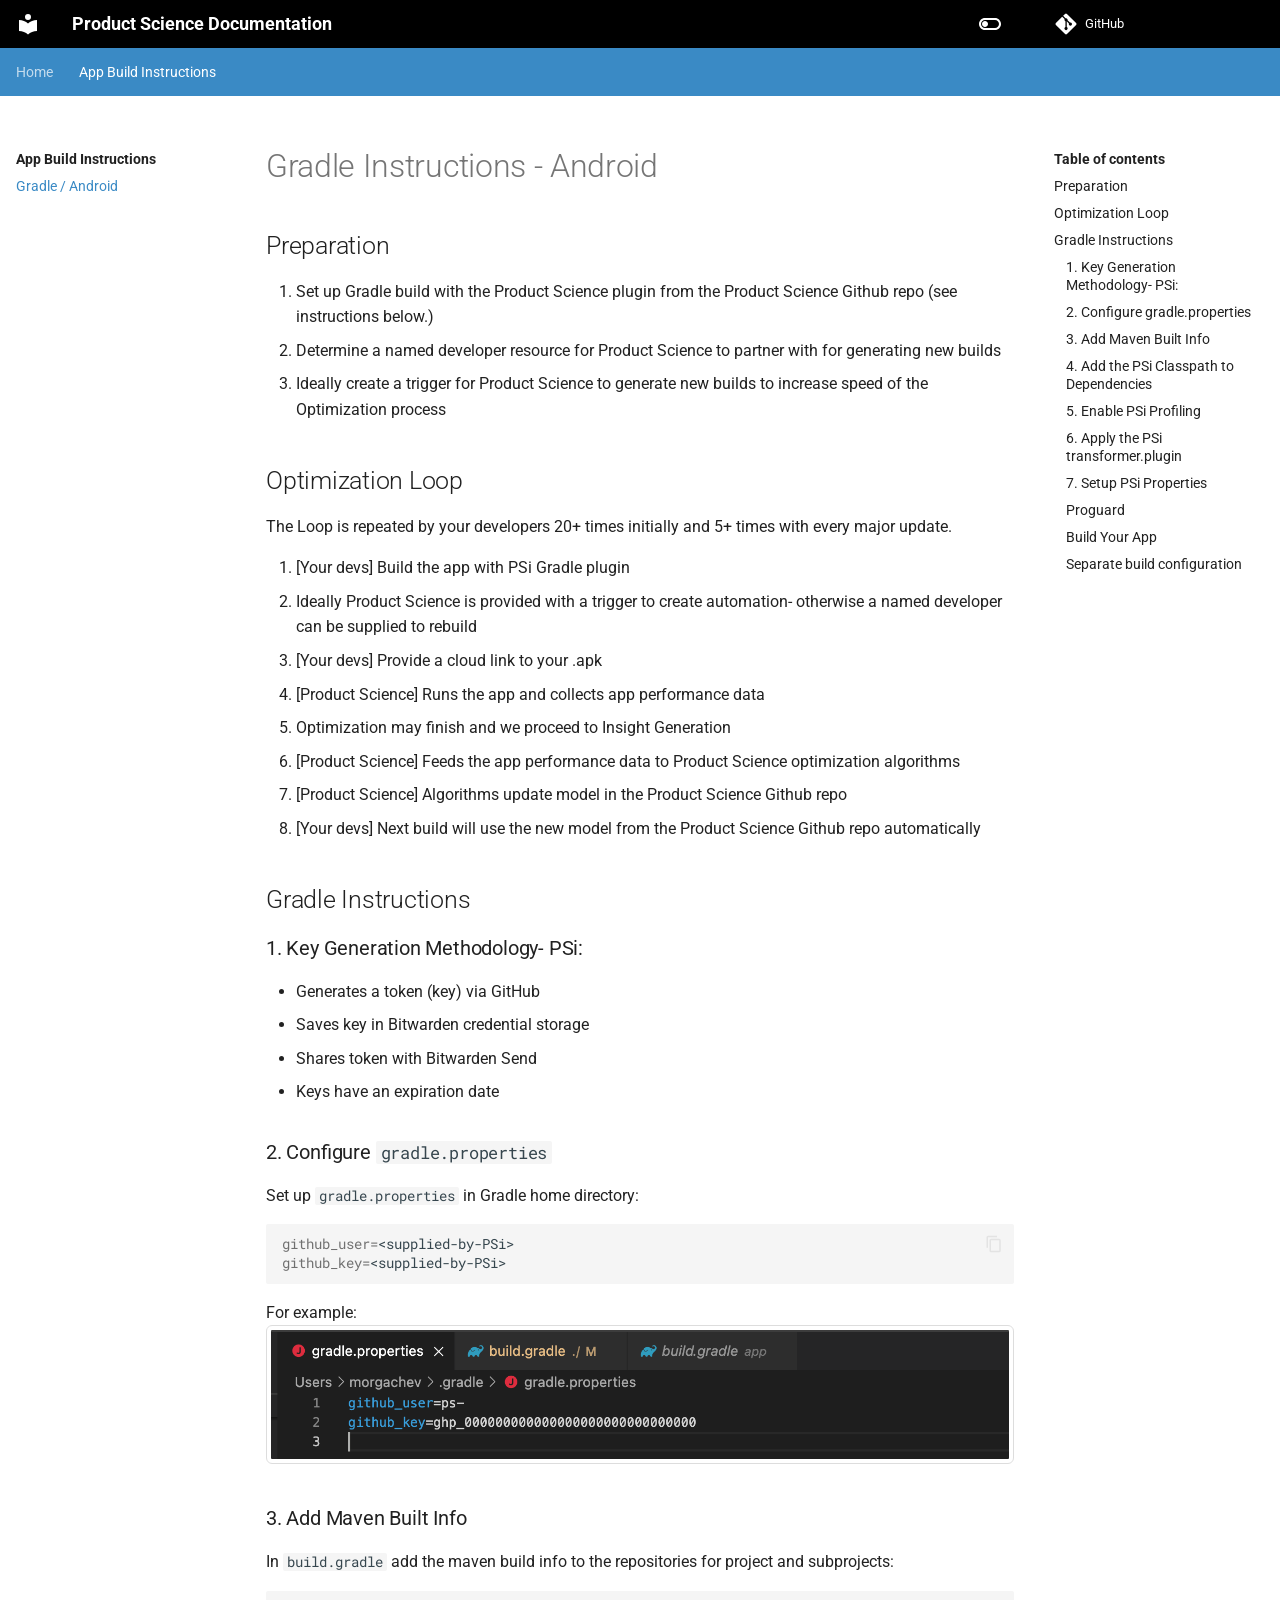
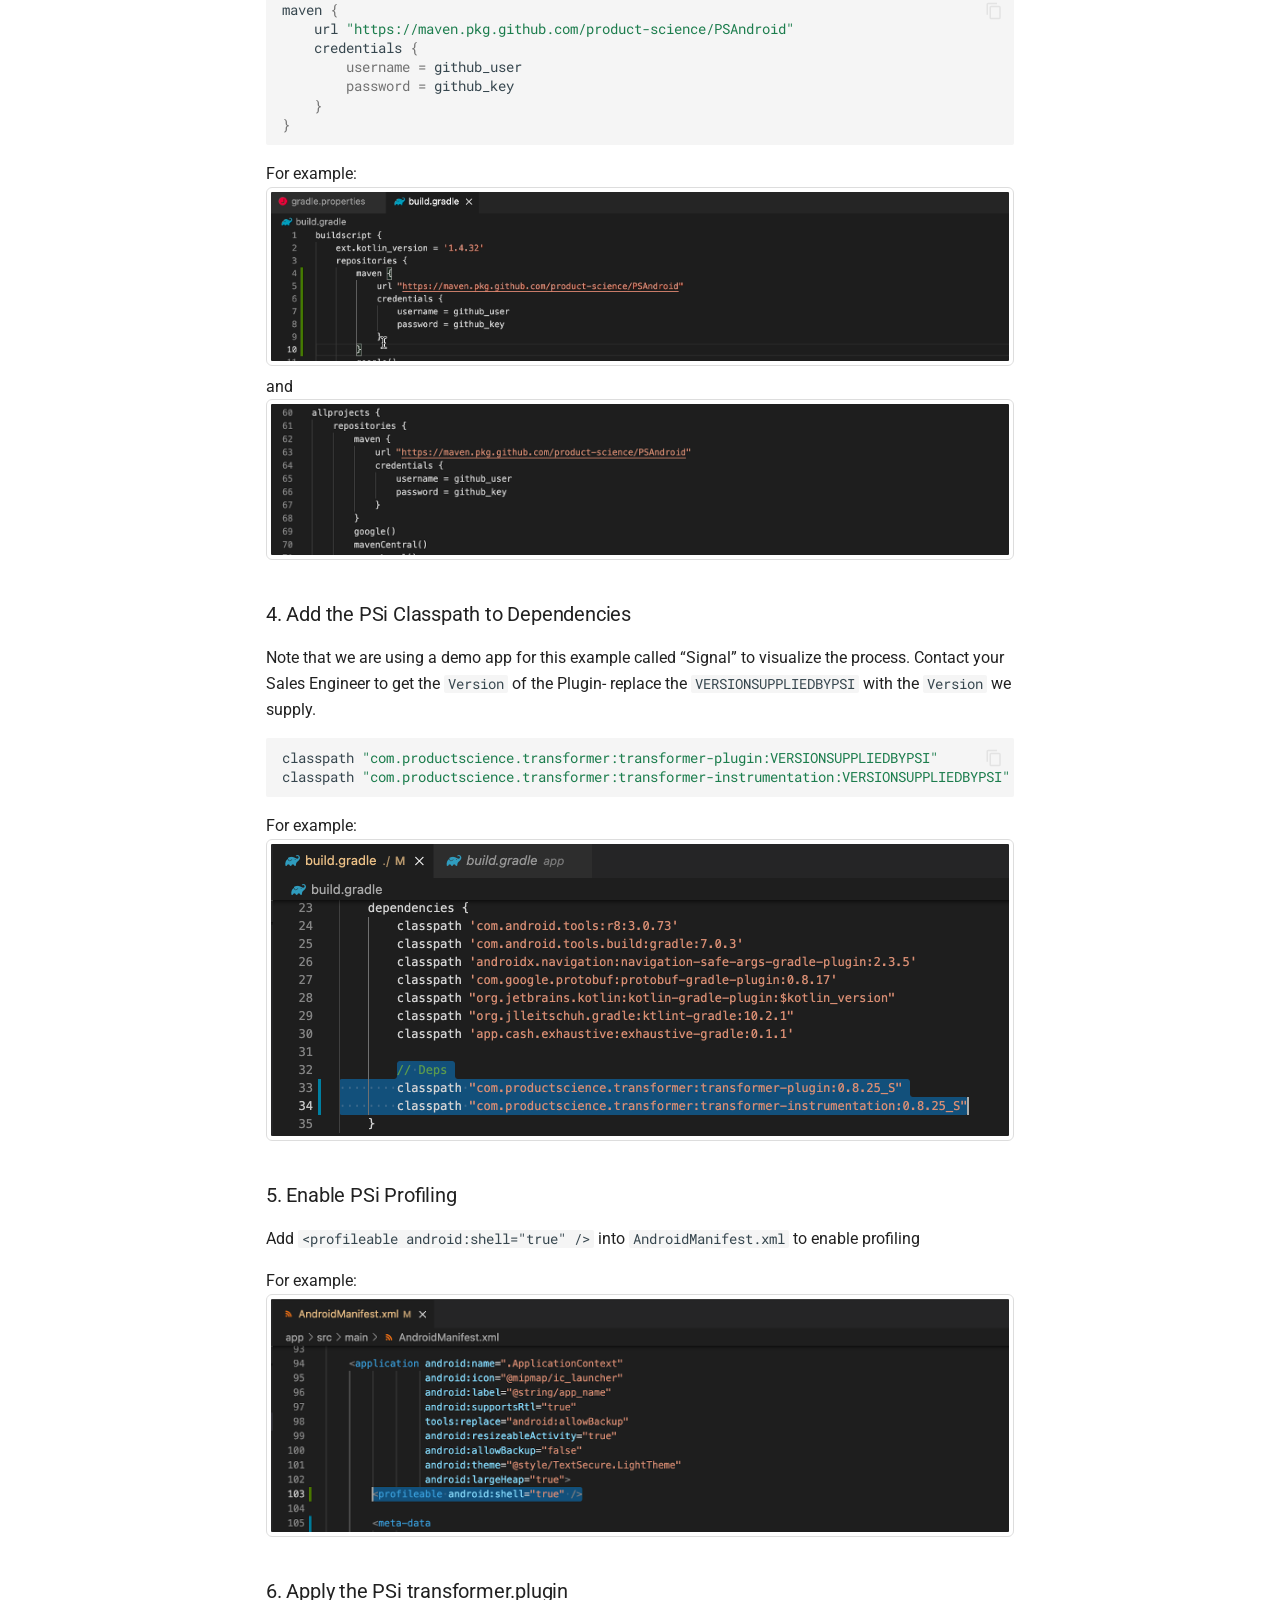
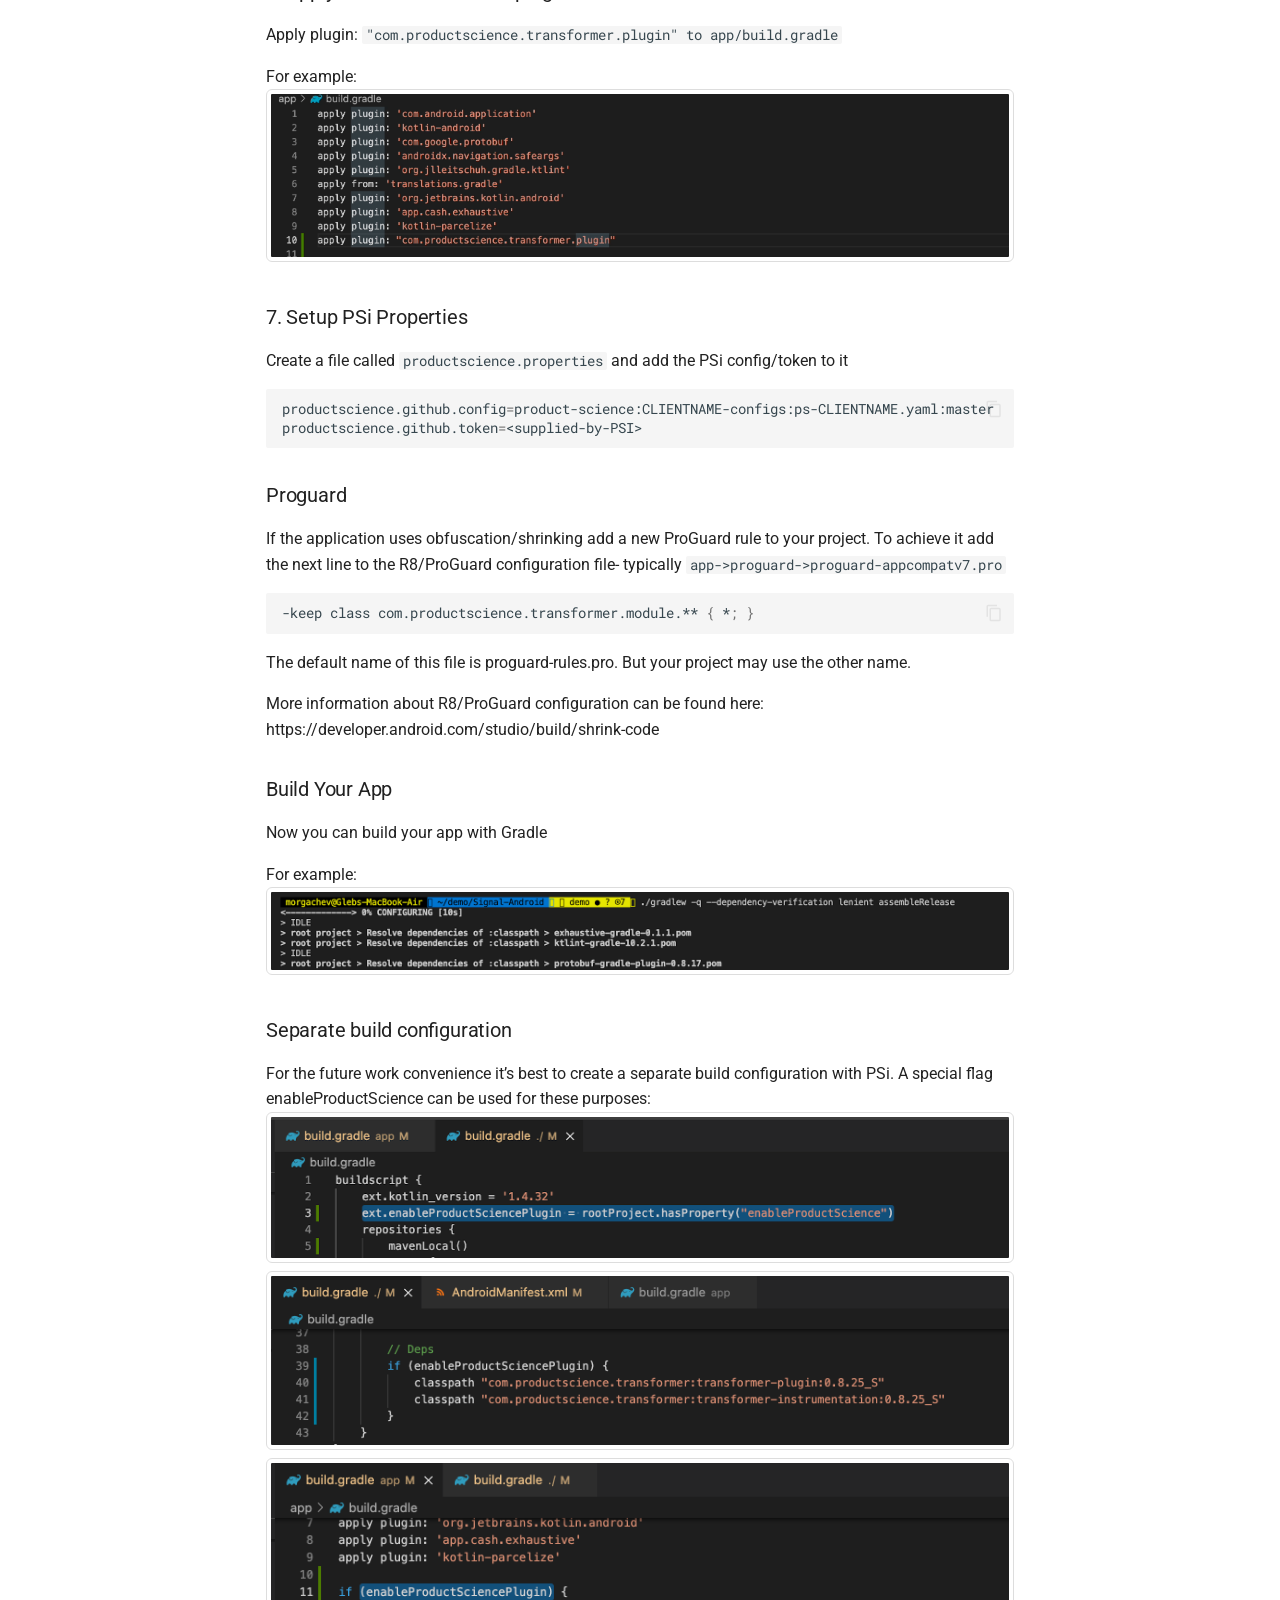
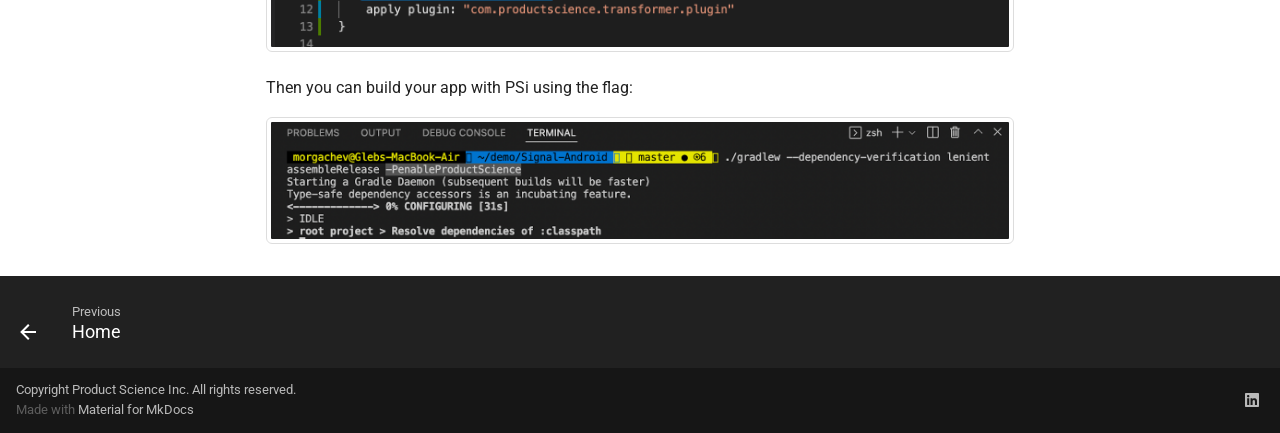
==== gradle-android/index.html @ 6627978b "Deployed 10c8e7a with MkDocs version: 1.3.0" ====
<!doctype html>
<html lang="en" class="no-js">
  <head>
    
      <meta charset="utf-8">
      <meta name="viewport" content="width=device-width,initial-scale=1">
      
        <meta name="description" content="Learn to configure and use Product Science">
      
      
      
        <link rel="canonical" href="https://github.com/product-science/docs/gradle-android/">
      
      <link rel="icon" href="../assets/images/favicon.png">
      <meta name="generator" content="mkdocs-1.3.0, mkdocs-material-8.2.15">
    
    
      
        <title>Gradle / Android - Product Science Documentation</title>
      
    
    
      <link rel="stylesheet" href="../assets/stylesheets/main.c382b1dc.min.css">
      
        
        <link rel="stylesheet" href="../assets/stylesheets/palette.cc9b2e1e.min.css">
        
      
    
    
    
      
        
        
        <link rel="preconnect" href="https://fonts.gstatic.com" crossorigin>
        <link rel="stylesheet" href="https://fonts.googleapis.com/css?family=Roboto:300,300i,400,400i,700,700i%7CRoboto+Mono:400,400i,700,700i&display=fallback">
        <style>:root{--md-text-font:"Roboto";--md-code-font:"Roboto Mono"}</style>
      
    
    
      <link rel="stylesheet" href="../stylesheets/extra.css">
    
    <script>__md_scope=new URL("..",location),__md_get=(e,_=localStorage,t=__md_scope)=>JSON.parse(_.getItem(t.pathname+"."+e)),__md_set=(e,_,t=localStorage,a=__md_scope)=>{try{t.setItem(a.pathname+"."+e,JSON.stringify(_))}catch(e){}}</script>
    
      

    
    
    
    
      
    
    <meta property="og:type" content="website">
    <meta property="og:title" content="Product Science Documentation - Gradle / Android">
    <meta property="og:description" content="Learn to configure and use Product Science">
    <meta property="og:url" content="https://github.com/product-science/docs/gradle-android/">
    <meta property="og:image" content="">
    <meta property="og:image:type" content="image/png">
    <meta property="og:image:width" content="1080">
    <meta property="og:image:height" content="568">
  
  </head>
  
  
    
    
      
    
    
    
    
    <body dir="ltr" data-md-color-scheme="default" data-md-color-primary="" data-md-color-accent="">
  
    
    
      <script>var palette=__md_get("__palette");if(palette&&"object"==typeof palette.color)for(var key of Object.keys(palette.color))document.body.setAttribute("data-md-color-"+key,palette.color[key])</script>
    
    <input class="md-toggle" data-md-toggle="drawer" type="checkbox" id="__drawer" autocomplete="off">
    <input class="md-toggle" data-md-toggle="search" type="checkbox" id="__search" autocomplete="off">
    <label class="md-overlay" for="__drawer"></label>
    <div data-md-component="skip">
      
        
        <a href="#gradle-instructions-android" class="md-skip">
          Skip to content
        </a>
      
    </div>
    <div data-md-component="announce">
      
    </div>
    
    
      

<header class="md-header" data-md-component="header">
  <nav class="md-header__inner md-grid" aria-label="Header">
    <a href=".." title="Product Science Documentation" class="md-header__button md-logo" aria-label="Product Science Documentation" data-md-component="logo">
      
  
  <svg xmlns="http://www.w3.org/2000/svg" viewBox="0 0 24 24"><path d="M12 8a3 3 0 0 0 3-3 3 3 0 0 0-3-3 3 3 0 0 0-3 3 3 3 0 0 0 3 3m0 3.54C9.64 9.35 6.5 8 3 8v11c3.5 0 6.64 1.35 9 3.54 2.36-2.19 5.5-3.54 9-3.54V8c-3.5 0-6.64 1.35-9 3.54Z"/></svg>

    </a>
    <label class="md-header__button md-icon" for="__drawer">
      <svg xmlns="http://www.w3.org/2000/svg" viewBox="0 0 24 24"><path d="M3 6h18v2H3V6m0 5h18v2H3v-2m0 5h18v2H3v-2Z"/></svg>
    </label>
    <div class="md-header__title" data-md-component="header-title">
      <div class="md-header__ellipsis">
        <div class="md-header__topic">
          <span class="md-ellipsis">
            Product Science Documentation
          </span>
        </div>
        <div class="md-header__topic" data-md-component="header-topic">
          <span class="md-ellipsis">
            
              Gradle / Android
            
          </span>
        </div>
      </div>
    </div>
    
      <form class="md-header__option" data-md-component="palette">
        
          
          
          <input class="md-option" data-md-color-media="(prefers-color-scheme: light)" data-md-color-scheme="default" data-md-color-primary="" data-md-color-accent=""  aria-label="Switch to dark mode"  type="radio" name="__palette" id="__palette_1">
          
            <label class="md-header__button md-icon" title="Switch to dark mode" for="__palette_2" hidden>
              <svg xmlns="http://www.w3.org/2000/svg" viewBox="0 0 24 24"><path d="M17 6H7c-3.31 0-6 2.69-6 6s2.69 6 6 6h10c3.31 0 6-2.69 6-6s-2.69-6-6-6zm0 10H7c-2.21 0-4-1.79-4-4s1.79-4 4-4h10c2.21 0 4 1.79 4 4s-1.79 4-4 4zM7 9c-1.66 0-3 1.34-3 3s1.34 3 3 3 3-1.34 3-3-1.34-3-3-3z"/></svg>
            </label>
          
        
          
          
          <input class="md-option" data-md-color-media="(prefers-color-scheme: dark)" data-md-color-scheme="slate" data-md-color-primary="" data-md-color-accent=""  aria-label="Switch to light mode"  type="radio" name="__palette" id="__palette_2">
          
            <label class="md-header__button md-icon" title="Switch to light mode" for="__palette_1" hidden>
              <svg xmlns="http://www.w3.org/2000/svg" viewBox="0 0 24 24"><path d="M17 7H7a5 5 0 0 0-5 5 5 5 0 0 0 5 5h10a5 5 0 0 0 5-5 5 5 0 0 0-5-5m0 8a3 3 0 0 1-3-3 3 3 0 0 1 3-3 3 3 0 0 1 3 3 3 3 0 0 1-3 3Z"/></svg>
            </label>
          
        
      </form>
    
    
    
    
      <div class="md-header__source">
        <a href="https://github.com/product-science/docs" title="Go to repository" class="md-source" data-md-component="source">
  <div class="md-source__icon md-icon">
    
    <svg xmlns="http://www.w3.org/2000/svg" viewBox="0 0 448 512"><!--! Font Awesome Free 6.1.1 by @fontawesome - https://fontawesome.com License - https://fontawesome.com/license/free (Icons: CC BY 4.0, Fonts: SIL OFL 1.1, Code: MIT License) Copyright 2022 Fonticons, Inc.--><path d="M439.55 236.05 244 40.45a28.87 28.87 0 0 0-40.81 0l-40.66 40.63 51.52 51.52c27.06-9.14 52.68 16.77 43.39 43.68l49.66 49.66c34.23-11.8 61.18 31 35.47 56.69-26.49 26.49-70.21-2.87-56-37.34L240.22 199v121.85c25.3 12.54 22.26 41.85 9.08 55a34.34 34.34 0 0 1-48.55 0c-17.57-17.6-11.07-46.91 11.25-56v-123c-20.8-8.51-24.6-30.74-18.64-45L142.57 101 8.45 235.14a28.86 28.86 0 0 0 0 40.81l195.61 195.6a28.86 28.86 0 0 0 40.8 0l194.69-194.69a28.86 28.86 0 0 0 0-40.81z"/></svg>
  </div>
  <div class="md-source__repository">
    GitHub
  </div>
</a>
      </div>
    
  </nav>
  
</header>
    
    <div class="md-container" data-md-component="container">
      
      
        
          
            
<nav class="md-tabs" aria-label="Tabs" data-md-component="tabs">
  <div class="md-tabs__inner md-grid">
    <ul class="md-tabs__list">
      
        
  
  


  <li class="md-tabs__item">
    <a href=".." class="md-tabs__link">
      Home
    </a>
  </li>

      
        
  
  
    
  


  
  
  
    <li class="md-tabs__item">
      <a href="./" class="md-tabs__link md-tabs__link--active">
        App Build Instructions
      </a>
    </li>
  

      
    </ul>
  </div>
</nav>
          
        
      
      <main class="md-main" data-md-component="main">
        <div class="md-main__inner md-grid">
          
            
              
              <div class="md-sidebar md-sidebar--primary" data-md-component="sidebar" data-md-type="navigation" >
                <div class="md-sidebar__scrollwrap">
                  <div class="md-sidebar__inner">
                    

  


<nav class="md-nav md-nav--primary md-nav--lifted" aria-label="Navigation" data-md-level="0">
  <label class="md-nav__title" for="__drawer">
    <a href=".." title="Product Science Documentation" class="md-nav__button md-logo" aria-label="Product Science Documentation" data-md-component="logo">
      
  
  <svg xmlns="http://www.w3.org/2000/svg" viewBox="0 0 24 24"><path d="M12 8a3 3 0 0 0 3-3 3 3 0 0 0-3-3 3 3 0 0 0-3 3 3 3 0 0 0 3 3m0 3.54C9.64 9.35 6.5 8 3 8v11c3.5 0 6.64 1.35 9 3.54 2.36-2.19 5.5-3.54 9-3.54V8c-3.5 0-6.64 1.35-9 3.54Z"/></svg>

    </a>
    Product Science Documentation
  </label>
  
    <div class="md-nav__source">
      <a href="https://github.com/product-science/docs" title="Go to repository" class="md-source" data-md-component="source">
  <div class="md-source__icon md-icon">
    
    <svg xmlns="http://www.w3.org/2000/svg" viewBox="0 0 448 512"><!--! Font Awesome Free 6.1.1 by @fontawesome - https://fontawesome.com License - https://fontawesome.com/license/free (Icons: CC BY 4.0, Fonts: SIL OFL 1.1, Code: MIT License) Copyright 2022 Fonticons, Inc.--><path d="M439.55 236.05 244 40.45a28.87 28.87 0 0 0-40.81 0l-40.66 40.63 51.52 51.52c27.06-9.14 52.68 16.77 43.39 43.68l49.66 49.66c34.23-11.8 61.18 31 35.47 56.69-26.49 26.49-70.21-2.87-56-37.34L240.22 199v121.85c25.3 12.54 22.26 41.85 9.08 55a34.34 34.34 0 0 1-48.55 0c-17.57-17.6-11.07-46.91 11.25-56v-123c-20.8-8.51-24.6-30.74-18.64-45L142.57 101 8.45 235.14a28.86 28.86 0 0 0 0 40.81l195.61 195.6a28.86 28.86 0 0 0 40.8 0l194.69-194.69a28.86 28.86 0 0 0 0-40.81z"/></svg>
  </div>
  <div class="md-source__repository">
    GitHub
  </div>
</a>
    </div>
  
  <ul class="md-nav__list" data-md-scrollfix>
    
      
      
      

  
  
  
    <li class="md-nav__item">
      <a href=".." class="md-nav__link">
        Home
      </a>
    </li>
  

    
      
      
      

  
  
    
  
  
    
    <li class="md-nav__item md-nav__item--active md-nav__item--nested">
      
      
        <input class="md-nav__toggle md-toggle" data-md-toggle="__nav_2" type="checkbox" id="__nav_2" checked>
      
      
      
      
        <label class="md-nav__link" for="__nav_2">
          App Build Instructions
          <span class="md-nav__icon md-icon"></span>
        </label>
      
      <nav class="md-nav" aria-label="App Build Instructions" data-md-level="1">
        <label class="md-nav__title" for="__nav_2">
          <span class="md-nav__icon md-icon"></span>
          App Build Instructions
        </label>
        <ul class="md-nav__list" data-md-scrollfix>
          
            
              
  
  
    
  
  
    <li class="md-nav__item md-nav__item--active">
      
      <input class="md-nav__toggle md-toggle" data-md-toggle="toc" type="checkbox" id="__toc">
      
      
        
      
      
        <label class="md-nav__link md-nav__link--active" for="__toc">
          Gradle / Android
          <span class="md-nav__icon md-icon"></span>
        </label>
      
      <a href="./" class="md-nav__link md-nav__link--active">
        Gradle / Android
      </a>
      
        

<nav class="md-nav md-nav--secondary" aria-label="Table of contents">
  
  
  
    
  
  
    <label class="md-nav__title" for="__toc">
      <span class="md-nav__icon md-icon"></span>
      Table of contents
    </label>
    <ul class="md-nav__list" data-md-component="toc" data-md-scrollfix>
      
        <li class="md-nav__item">
  <a href="#preparation" class="md-nav__link">
    Preparation
  </a>
  
</li>
      
        <li class="md-nav__item">
  <a href="#optimization-loop" class="md-nav__link">
    Optimization Loop
  </a>
  
</li>
      
        <li class="md-nav__item">
  <a href="#gradle-instructions" class="md-nav__link">
    Gradle Instructions
  </a>
  
    <nav class="md-nav" aria-label="Gradle Instructions">
      <ul class="md-nav__list">
        
          <li class="md-nav__item">
  <a href="#1-key-generation-methodology-psi" class="md-nav__link">
    1. Key Generation Methodology- PSi:
  </a>
  
</li>
        
          <li class="md-nav__item">
  <a href="#2-configure-gradleproperties" class="md-nav__link">
    2. Configure gradle.properties
  </a>
  
</li>
        
          <li class="md-nav__item">
  <a href="#3-add-maven-built-info" class="md-nav__link">
    3. Add Maven Built Info
  </a>
  
</li>
        
          <li class="md-nav__item">
  <a href="#4-add-the-psi-classpath-to-dependencies" class="md-nav__link">
    4. Add the PSi Classpath to Dependencies
  </a>
  
</li>
        
          <li class="md-nav__item">
  <a href="#5-enable-psi-profiling" class="md-nav__link">
    5. Enable PSi Profiling
  </a>
  
</li>
        
          <li class="md-nav__item">
  <a href="#6-apply-the-psi-transformerplugin" class="md-nav__link">
    6. Apply the PSi transformer.plugin
  </a>
  
</li>
        
          <li class="md-nav__item">
  <a href="#7-setup-psi-properties" class="md-nav__link">
    7. Setup PSi Properties
  </a>
  
</li>
        
          <li class="md-nav__item">
  <a href="#proguard" class="md-nav__link">
    Proguard
  </a>
  
</li>
        
          <li class="md-nav__item">
  <a href="#build-your-app" class="md-nav__link">
    Build Your App
  </a>
  
</li>
        
          <li class="md-nav__item">
  <a href="#separate-build-configuration" class="md-nav__link">
    Separate build configuration
  </a>
  
</li>
        
      </ul>
    </nav>
  
</li>
      
    </ul>
  
</nav>
      
    </li>
  

            
          
        </ul>
      </nav>
    </li>
  

    
  </ul>
</nav>
                  </div>
                </div>
              </div>
            
            
              
              <div class="md-sidebar md-sidebar--secondary" data-md-component="sidebar" data-md-type="toc" >
                <div class="md-sidebar__scrollwrap">
                  <div class="md-sidebar__inner">
                    

<nav class="md-nav md-nav--secondary" aria-label="Table of contents">
  
  
  
    
  
  
    <label class="md-nav__title" for="__toc">
      <span class="md-nav__icon md-icon"></span>
      Table of contents
    </label>
    <ul class="md-nav__list" data-md-component="toc" data-md-scrollfix>
      
        <li class="md-nav__item">
  <a href="#preparation" class="md-nav__link">
    Preparation
  </a>
  
</li>
      
        <li class="md-nav__item">
  <a href="#optimization-loop" class="md-nav__link">
    Optimization Loop
  </a>
  
</li>
      
        <li class="md-nav__item">
  <a href="#gradle-instructions" class="md-nav__link">
    Gradle Instructions
  </a>
  
    <nav class="md-nav" aria-label="Gradle Instructions">
      <ul class="md-nav__list">
        
          <li class="md-nav__item">
  <a href="#1-key-generation-methodology-psi" class="md-nav__link">
    1. Key Generation Methodology- PSi:
  </a>
  
</li>
        
          <li class="md-nav__item">
  <a href="#2-configure-gradleproperties" class="md-nav__link">
    2. Configure gradle.properties
  </a>
  
</li>
        
          <li class="md-nav__item">
  <a href="#3-add-maven-built-info" class="md-nav__link">
    3. Add Maven Built Info
  </a>
  
</li>
        
          <li class="md-nav__item">
  <a href="#4-add-the-psi-classpath-to-dependencies" class="md-nav__link">
    4. Add the PSi Classpath to Dependencies
  </a>
  
</li>
        
          <li class="md-nav__item">
  <a href="#5-enable-psi-profiling" class="md-nav__link">
    5. Enable PSi Profiling
  </a>
  
</li>
        
          <li class="md-nav__item">
  <a href="#6-apply-the-psi-transformerplugin" class="md-nav__link">
    6. Apply the PSi transformer.plugin
  </a>
  
</li>
        
          <li class="md-nav__item">
  <a href="#7-setup-psi-properties" class="md-nav__link">
    7. Setup PSi Properties
  </a>
  
</li>
        
          <li class="md-nav__item">
  <a href="#proguard" class="md-nav__link">
    Proguard
  </a>
  
</li>
        
          <li class="md-nav__item">
  <a href="#build-your-app" class="md-nav__link">
    Build Your App
  </a>
  
</li>
        
          <li class="md-nav__item">
  <a href="#separate-build-configuration" class="md-nav__link">
    Separate build configuration
  </a>
  
</li>
        
      </ul>
    </nav>
  
</li>
      
    </ul>
  
</nav>
                  </div>
                </div>
              </div>
            
          
          <div class="md-content" data-md-component="content">
            <article class="md-content__inner md-typeset">
              
                


<h1 id="gradle-instructions-android">Gradle Instructions - Android</h1>
<h2 id="preparation">Preparation</h2>
<ol>
<li>Set up Gradle build with the Product Science plugin from the Product Science Github repo (see instructions below.)</li>
<li>Determine a named developer resource for Product Science to partner with for generating new builds</li>
<li>Ideally create a trigger for Product Science to generate new builds to increase speed of the Optimization process</li>
</ol>
<h2 id="optimization-loop">Optimization Loop</h2>
<p>The Loop is repeated by your developers 20+ times initially and 5+ times with every major update.</p>
<ol>
<li>[Your devs]  Build the app with PSi Gradle plugin</li>
<li>Ideally Product Science is provided with a trigger to create automation- otherwise a named developer can be supplied to rebuild</li>
<li>[Your devs]  Provide a cloud link to your .apk</li>
<li>[Product Science] Runs the app and collects app performance data</li>
<li>Optimization may finish and we proceed to Insight Generation</li>
<li>[Product Science] Feeds the app performance data to Product Science optimization algorithms</li>
<li>[Product Science] Algorithms update model in the Product Science Github repo</li>
<li>[Your devs] Next build will use the new model from the Product Science Github repo automatically</li>
</ol>
<h2 id="gradle-instructions">Gradle Instructions</h2>
<h3 id="1-key-generation-methodology-psi">1. Key Generation Methodology- PSi:</h3>
<ul>
<li>Generates a token (key) via GitHub</li>
<li>Saves key in Bitwarden credential storage</li>
<li>Shares token with Bitwarden Send </li>
<li>Keys have an expiration date</li>
</ul>
<h3 id="2-configure-gradleproperties">2. Configure <code>gradle.properties</code></h3>
<p>Set up <code>gradle.properties</code> in Gradle home directory:<br />
<div class="highlight"><pre><span></span><code><span class="nv">github_user</span><span class="o">=</span>&lt;supplied-by-PSi&gt;
<span class="nv">github_key</span><span class="o">=</span>&lt;supplied-by-PSi&gt;
</code></pre></div></p>
<p>For example:<br />
<img alt="creds" src="../images/creds.png" />  </p>
<h3 id="3-add-maven-built-info">3. Add Maven Built Info</h3>
<p>In <code>build.gradle</code> add the maven build info to the repositories for project and subprojects:  </p>
<div class="highlight"><pre><span></span><code>maven <span class="o">{</span>
    url <span class="s2">&quot;https://maven.pkg.github.com/product-science/PSAndroid&quot;</span>
    credentials <span class="o">{</span>
        <span class="nv">username</span> <span class="o">=</span> github_user
        <span class="nv">password</span> <span class="o">=</span> github_key
    <span class="o">}</span>
<span class="o">}</span>
</code></pre></div>
<p>For example:<br />
<img alt="maven" src="../images/maven1.png" /><br />
and <br />
<img alt="maven" src="../images/maven2.png" />  </p>
<h3 id="4-add-the-psi-classpath-to-dependencies">4. Add the PSi Classpath to Dependencies</h3>
<p>Note that we are using a demo app for this example called “Signal” to visualize the process.
Contact your Sales Engineer to get the <code>Version</code> of the Plugin- replace the <code>VERSIONSUPPLIEDBYPSI</code> with the <code>Version</code> we supply.  </p>
<div class="highlight"><pre><span></span><code>classpath <span class="s2">&quot;com.productscience.transformer:transformer-plugin:VERSIONSUPPLIEDBYPSI&quot;</span>
classpath <span class="s2">&quot;com.productscience.transformer:transformer-instrumentation:VERSIONSUPPLIEDBYPSI&quot;</span>
</code></pre></div>
<p>For example:<br />
<img alt="classpath" src="../images/classpath.png" />  </p>
<h3 id="5-enable-psi-profiling">5. Enable PSi Profiling</h3>
<p>Add <code>&lt;profileable android:shell="true" /&gt;</code> into <code>AndroidManifest.xml</code> to enable profiling</p>
<p>For example:<br />
<img alt="manifest" src="../images/manifest.png" />  </p>
<h3 id="6-apply-the-psi-transformerplugin">6. Apply the PSi transformer.plugin</h3>
<p>Apply plugin: <code>"com.productscience.transformer.plugin" to app/build.gradle</code></p>
<p>For example:<br />
<img alt="transformer" src="../images/transformer.png" />  </p>
<h3 id="7-setup-psi-properties">7. Setup PSi Properties</h3>
<p>Create a file called <code>productscience.properties</code> and add the PSi config/token to it</p>
<div class="highlight"><pre><span></span><code>productscience.github.config<span class="o">=</span>product-science:CLIENTNAME-configs:ps-CLIENTNAME.yaml:master
productscience.github.token<span class="o">=</span>&lt;supplied-by-PSI&gt;
</code></pre></div>
<h3 id="proguard">Proguard</h3>
<p>If the application uses obfuscation/shrinking add a new ProGuard rule to your project.
To achieve it add the next line to the R8/ProGuard configuration file- typically <code>app-&gt;proguard-&gt;proguard-appcompatv7.pro</code>  </p>
<div class="highlight"><pre><span></span><code>-keep class com.productscience.transformer.module.** <span class="o">{</span> *<span class="p">;</span> <span class="o">}</span>
</code></pre></div>
<p>The default name of this file is proguard-rules.pro. But your project may use the other name.</p>
<p>More information about R8/ProGuard configuration can be found here:
https://developer.android.com/studio/build/shrink-code</p>
<h3 id="build-your-app">Build Your App</h3>
<p>Now you can build your app with Gradle</p>
<p>For example:<br />
<img alt="build" src="../images/build.png" />  </p>
<h3 id="separate-build-configuration">Separate build configuration</h3>
<p>For the future work convenience it’s best to create a separate build configuration with PSi.
A special flag enableProductScience can be used for these purposes:
<img alt="separate" src="../images/separate1.png" /> <br />
<img alt="separate" src="../images/separate2.png" /><br />
<img alt="separate" src="../images/separate3.png" />  </p>
<p>Then you can build your app with PSi using the flag:  </p>
<p><img alt="build" src="../images/build2.png" /></p>

              
            </article>
          </div>
        </div>
        
          <a href="#" class="md-top md-icon" data-md-component="top" data-md-state="hidden">
            <svg xmlns="http://www.w3.org/2000/svg" viewBox="0 0 24 24"><path d="M13 20h-2V8l-5.5 5.5-1.42-1.42L12 4.16l7.92 7.92-1.42 1.42L13 8v12Z"/></svg>
            Back to top
          </a>
        
      </main>
      
        <footer class="md-footer">
  
    <nav class="md-footer__inner md-grid" aria-label="Footer">
      
        
        <a href=".." class="md-footer__link md-footer__link--prev" aria-label="Previous: Home" rel="prev">
          <div class="md-footer__button md-icon">
            <svg xmlns="http://www.w3.org/2000/svg" viewBox="0 0 24 24"><path d="M20 11v2H8l5.5 5.5-1.42 1.42L4.16 12l7.92-7.92L13.5 5.5 8 11h12Z"/></svg>
          </div>
          <div class="md-footer__title">
            <div class="md-ellipsis">
              <span class="md-footer__direction">
                Previous
              </span>
              Home
            </div>
          </div>
        </a>
      
      
    </nav>
  
  <div class="md-footer-meta md-typeset">
    <div class="md-footer-meta__inner md-grid">
      <div class="md-copyright">
  
    <div class="md-copyright__highlight">
      Copyright Product Science Inc. All rights reserved.
    </div>
  
  
    Made with
    <a href="https://squidfunk.github.io/mkdocs-material/" target="_blank" rel="noopener">
      Material for MkDocs
    </a>
  
</div>
      
        <div class="md-social">
  
    
    
      
      
    
    <a href="https://www.linkedin.com/company/product-science-inc/" target="_blank" rel="noopener" title="www.linkedin.com" class="md-social__link">
      <svg xmlns="http://www.w3.org/2000/svg" viewBox="0 0 448 512"><!--! Font Awesome Free 6.1.1 by @fontawesome - https://fontawesome.com License - https://fontawesome.com/license/free (Icons: CC BY 4.0, Fonts: SIL OFL 1.1, Code: MIT License) Copyright 2022 Fonticons, Inc.--><path d="M416 32H31.9C14.3 32 0 46.5 0 64.3v383.4C0 465.5 14.3 480 31.9 480H416c17.6 0 32-14.5 32-32.3V64.3c0-17.8-14.4-32.3-32-32.3zM135.4 416H69V202.2h66.5V416zm-33.2-243c-21.3 0-38.5-17.3-38.5-38.5S80.9 96 102.2 96c21.2 0 38.5 17.3 38.5 38.5 0 21.3-17.2 38.5-38.5 38.5zm282.1 243h-66.4V312c0-24.8-.5-56.7-34.5-56.7-34.6 0-39.9 27-39.9 54.9V416h-66.4V202.2h63.7v29.2h.9c8.9-16.8 30.6-34.5 62.9-34.5 67.2 0 79.7 44.3 79.7 101.9V416z"/></svg>
    </a>
  
</div>
      
    </div>
  </div>
</footer>
      
    </div>
    <div class="md-dialog" data-md-component="dialog">
      <div class="md-dialog__inner md-typeset"></div>
    </div>
    <script id="__config" type="application/json">{"base": "..", "features": ["navigation.tabs", "navigation.instant", "navigation.sections", "navigation.expand", "navigation.top"], "search": "../assets/javascripts/workers/search.2a1c317c.min.js", "translations": {"clipboard.copied": "Copied to clipboard", "clipboard.copy": "Copy to clipboard", "search.config.lang": "en", "search.config.pipeline": "trimmer, stopWordFilter", "search.config.separator": "[\\s\\-]+", "search.placeholder": "Search", "search.result.more.one": "1 more on this page", "search.result.more.other": "# more on this page", "search.result.none": "No matching documents", "search.result.one": "1 matching document", "search.result.other": "# matching documents", "search.result.placeholder": "Type to start searching", "search.result.term.missing": "Missing", "select.version.title": "Select version"}}</script>
    
    
      <script src="../assets/javascripts/bundle.a6c66575.min.js"></script>
      
    
  </body>
</html>
---- assets/stylesheets/main.c382b1dc.min.css ----
@charset "UTF-8";html{-webkit-text-size-adjust:none;-moz-text-size-adjust:none;-ms-text-size-adjust:none;text-size-adjust:none;box-sizing:border-box}*,:after,:before{box-sizing:inherit}@media (prefers-reduced-motion){*,:after,:before{transition:none!important}}body{margin:0}a,button,input,label{-webkit-tap-highlight-color:transparent}a{color:inherit;text-decoration:none}hr{border:0;box-sizing:initial;display:block;height:.05rem;overflow:visible;padding:0}small{font-size:80%}sub,sup{line-height:1em}img{border-style:none}table{border-collapse:initial;border-spacing:0}td,th{font-weight:400;vertical-align:top}button{background:transparent;border:0;font-family:inherit;font-size:inherit;margin:0;padding:0}input{border:0;outline:none}:root{--md-default-fg-color:rgba(0,0,0,.87);--md-default-fg-color--light:rgba(0,0,0,.54);--md-default-fg-color--lighter:rgba(0,0,0,.32);--md-default-fg-color--lightest:rgba(0,0,0,.07);--md-default-bg-color:#fff;--md-default-bg-color--light:hsla(0,0%,100%,.7);--md-default-bg-color--lighter:hsla(0,0%,100%,.3);--md-default-bg-color--lightest:hsla(0,0%,100%,.12);--md-primary-fg-color:#4051b5;--md-primary-fg-color--light:#5d6cc0;--md-primary-fg-color--dark:#303fa1;--md-primary-bg-color:#fff;--md-primary-bg-color--light:hsla(0,0%,100%,.7);--md-accent-fg-color:#526cfe;--md-accent-fg-color--transparent:rgba(82,108,254,.1);--md-accent-bg-color:#fff;--md-accent-bg-color--light:hsla(0,0%,100%,.7);--md-shadow-z1:0 0.2rem 0.5rem rgba(0,0,0,.05),0 0 0.05rem rgba(0,0,0,.1);--md-shadow-z2:0 0.2rem 0.5rem rgba(0,0,0,.1),0 0 0.05rem rgba(0,0,0,.25);--md-shadow-z3:0 0.2rem 0.5rem rgba(0,0,0,.2),0 0 0.05rem rgba(0,0,0,.35)}:root>*{--md-code-fg-color:#36464e;--md-code-bg-color:#f5f5f5;--md-code-hl-color:rgba(255,255,0,.5);--md-code-hl-number-color:#d52a2a;--md-code-hl-special-color:#db1457;--md-code-hl-function-color:#a846b9;--md-code-hl-constant-color:#6e59d9;--md-code-hl-keyword-color:#3f6ec6;--md-code-hl-string-color:#1c7d4d;--md-code-hl-name-color:var(--md-code-fg-color);--md-code-hl-operator-color:var(--md-default-fg-color--light);--md-code-hl-punctuation-color:var(--md-default-fg-color--light);--md-code-hl-comment-color:var(--md-default-fg-color--light);--md-code-hl-generic-color:var(--md-default-fg-color--light);--md-code-hl-variable-color:var(--md-default-fg-color--light);--md-typeset-color:var(--md-default-fg-color);--md-typeset-a-color:var(--md-primary-fg-color);--md-typeset-mark-color:rgba(255,255,0,.5);--md-typeset-del-color:rgba(245,80,61,.15);--md-typeset-ins-color:rgba(11,213,112,.15);--md-typeset-kbd-color:#fafafa;--md-typeset-kbd-accent-color:#fff;--md-typeset-kbd-border-color:#b8b8b8;--md-typeset-table-color:rgba(0,0,0,.12);--md-admonition-fg-color:var(--md-default-fg-color);--md-admonition-bg-color:var(--md-default-bg-color);--md-footer-fg-color:#fff;--md-footer-fg-color--light:hsla(0,0%,100%,.7);--md-footer-fg-color--lighter:hsla(0,0%,100%,.3);--md-footer-bg-color:rgba(0,0,0,.87);--md-footer-bg-color--dark:rgba(0,0,0,.32)}.md-icon svg{fill:currentcolor;display:block;height:1.2rem;width:1.2rem}body{-webkit-font-smoothing:antialiased;-moz-osx-font-smoothing:grayscale;--md-text-font-family:var(--md-text-font,_),-apple-system,BlinkMacSystemFont,Helvetica,Arial,sans-serif;--md-code-font-family:var(--md-code-font,_),SFMono-Regular,Consolas,Menlo,monospace}body,input{font-feature-settings:"kern","liga";font-family:var(--md-text-font-family)}body,code,input,kbd,pre{color:var(--md-typeset-color)}code,kbd,pre{font-feature-settings:"kern";font-family:var(--md-code-font-family)}:root{--md-typeset-table-sort-icon:url('data:image/svg+xml;charset=utf-8,<svg xmlns="http://www.w3.org/2000/svg" viewBox="0 0 24 24"><path d="m18 21-4-4h3V7h-3l4-4 4 4h-3v10h3M2 19v-2h10v2M2 13v-2h7v2M2 7V5h4v2H2Z"/></svg>');--md-typeset-table-sort-icon--asc:url('data:image/svg+xml;charset=utf-8,<svg xmlns="http://www.w3.org/2000/svg" viewBox="0 0 24 24"><path d="M19 17h3l-4 4-4-4h3V3h2M2 17h10v2H2M6 5v2H2V5m0 6h7v2H2v-2Z"/></svg>');--md-typeset-table-sort-icon--desc:url('data:image/svg+xml;charset=utf-8,<svg xmlns="http://www.w3.org/2000/svg" viewBox="0 0 24 24"><path d="M19 7h3l-4-4-4 4h3v14h2M2 17h10v2H2M6 5v2H2V5m0 6h7v2H2v-2Z"/></svg>')}.md-typeset{-webkit-print-color-adjust:exact;color-adjust:exact;font-size:.8rem;line-height:1.6}@media print{.md-typeset{font-size:.68rem}}.md-typeset blockquote,.md-typeset dl,.md-typeset figure,.md-typeset ol,.md-typeset pre,.md-typeset ul{margin-bottom:1em;margin-top:1em}.md-typeset h1{color:var(--md-default-fg-color--light);font-size:2em;line-height:1.3;margin:0 0 1.25em}.md-typeset h1,.md-typeset h2{font-weight:300;letter-spacing:-.01em}.md-typeset h2{font-size:1.5625em;line-height:1.4;margin:1.6em 0 .64em}.md-typeset h3{font-size:1.25em;font-weight:400;letter-spacing:-.01em;line-height:1.5;margin:1.6em 0 .8em}.md-typeset h2+h3{margin-top:.8em}.md-typeset h4{font-weight:700;letter-spacing:-.01em;margin:1em 0}.md-typeset h5,.md-typeset h6{color:var(--md-default-fg-color--light);font-size:.8em;font-weight:700;letter-spacing:-.01em;margin:1.25em 0}.md-typeset h5{text-transform:uppercase}.md-typeset hr{border-bottom:.05rem solid var(--md-default-fg-color--lightest);display:flow-root;margin:1.5em 0}.md-typeset a{color:var(--md-typeset-a-color);word-break:break-word}.md-typeset a,.md-typeset a:before{transition:color 125ms}.md-typeset a:focus,.md-typeset a:hover{color:var(--md-accent-fg-color)}.md-typeset a:focus code,.md-typeset a:hover code{background-color:var(--md-accent-fg-color--transparent)}.md-typeset a code{color:currentcolor;transition:background-color 125ms}.md-typeset a.focus-visible{outline-color:var(--md-accent-fg-color);outline-offset:.2rem}.md-typeset code,.md-typeset kbd,.md-typeset pre{color:var(--md-code-fg-color);direction:ltr}@media print{.md-typeset code,.md-typeset kbd,.md-typeset pre{white-space:pre-wrap}}.md-typeset code{background-color:var(--md-code-bg-color);border-radius:.1rem;-webkit-box-decoration-break:clone;box-decoration-break:clone;font-size:.85em;padding:0 .2941176471em;word-break:break-word}.md-typeset code:not(.focus-visible){-webkit-tap-highlight-color:transparent;outline:none}.md-typeset pre{display:flow-root;line-height:1.4;position:relative}.md-typeset pre>code{-webkit-box-decoration-break:slice;box-decoration-break:slice;box-shadow:none;display:block;margin:0;outline-color:var(--md-accent-fg-color);overflow:auto;padding:.7720588235em 1.1764705882em;scrollbar-color:var(--md-default-fg-color--lighter) transparent;scrollbar-width:thin;touch-action:auto;word-break:normal}.md-typeset pre>code:hover{scrollbar-color:var(--md-accent-fg-color) transparent}.md-typeset pre>code::-webkit-scrollbar{height:.2rem;width:.2rem}.md-typeset pre>code::-webkit-scrollbar-thumb{background-color:var(--md-default-fg-color--lighter)}.md-typeset pre>code::-webkit-scrollbar-thumb:hover{background-color:var(--md-accent-fg-color)}.md-typeset kbd{background-color:var(--md-typeset-kbd-color);border-radius:.1rem;box-shadow:0 .1rem 0 .05rem var(--md-typeset-kbd-border-color),0 .1rem 0 var(--md-typeset-kbd-border-color),0 -.1rem .2rem var(--md-typeset-kbd-accent-color) inset;color:var(--md-default-fg-color);display:inline-block;font-size:.75em;padding:0 .6666666667em;vertical-align:text-top;word-break:break-word}.md-typeset mark{background-color:var(--md-typeset-mark-color);-webkit-box-decoration-break:clone;box-decoration-break:clone;color:inherit;word-break:break-word}.md-typeset abbr{border-bottom:.05rem dotted var(--md-default-fg-color--light);cursor:help;text-decoration:none}@media (hover:none){.md-typeset abbr{position:relative}.md-typeset abbr[title]:-webkit-any(:focus,:hover):after{background-color:var(--md-default-fg-color);border-radius:.1rem;box-shadow:var(--md-shadow-z3);color:var(--md-default-bg-color);content:attr(title);display:inline-block;font-size:.7rem;margin-top:2em;max-width:80%;min-width:-webkit-max-content;min-width:max-content;padding:.2rem .3rem;position:absolute;width:auto}.md-typeset abbr[title]:-moz-any(:focus,:hover):after{background-color:var(--md-default-fg-color);border-radius:.1rem;box-shadow:var(--md-shadow-z3);color:var(--md-default-bg-color);content:attr(title);display:inline-block;font-size:.7rem;margin-top:2em;max-width:80%;min-width:-moz-max-content;min-width:max-content;padding:.2rem .3rem;position:absolute;width:auto}[dir=ltr] .md-typeset abbr[title]:-webkit-any(:focus,:hover):after{left:0}[dir=ltr] .md-typeset abbr[title]:-moz-any(:focus,:hover):after{left:0}[dir=ltr] .md-typeset abbr[title]:is(:focus,:hover):after{left:0}[dir=rtl] .md-typeset abbr[title]:-webkit-any(:focus,:hover):after{right:0}[dir=rtl] .md-typeset abbr[title]:-moz-any(:focus,:hover):after{right:0}[dir=rtl] .md-typeset abbr[title]:is(:focus,:hover):after{right:0}.md-typeset abbr[title]:is(:focus,:hover):after{background-color:var(--md-default-fg-color);border-radius:.1rem;box-shadow:var(--md-shadow-z3);color:var(--md-default-bg-color);content:attr(title);display:inline-block;font-size:.7rem;margin-top:2em;max-width:80%;min-width:-webkit-max-content;min-width:-moz-max-content;min-width:max-content;padding:.2rem .3rem;position:absolute;width:auto}}.md-typeset small{opacity:.75}[dir=ltr] .md-typeset sub,[dir=ltr] .md-typeset sup{margin-left:.078125em}[dir=rtl] .md-typeset sub,[dir=rtl] .md-typeset sup{margin-right:.078125em}[dir=ltr] .md-typeset blockquote{padding-left:.6rem}[dir=rtl] .md-typeset blockquote{padding-right:.6rem}[dir=ltr] .md-typeset blockquote{border-left:.2rem solid var(--md-default-fg-color--lighter)}[dir=rtl] .md-typeset blockquote{border-right:.2rem solid var(--md-default-fg-color--lighter)}.md-typeset blockquote{color:var(--md-default-fg-color--light);margin-left:0;margin-right:0}.md-typeset ul{list-style-type:disc}[dir=ltr] .md-typeset ol,[dir=ltr] .md-typeset ul{margin-left:.625em}[dir=rtl] .md-typeset ol,[dir=rtl] .md-typeset ul{margin-right:.625em}.md-typeset ol,.md-typeset ul{padding:0}.md-typeset ol:not([hidden]),.md-typeset ul:not([hidden]){display:flow-root}.md-typeset ol ol,.md-typeset ul ol{list-style-type:lower-alpha}.md-typeset ol ol ol,.md-typeset ul ol ol{list-style-type:lower-roman}[dir=ltr] .md-typeset ol li,[dir=ltr] .md-typeset ul li{margin-left:1.25em}[dir=rtl] .md-typeset ol li,[dir=rtl] .md-typeset ul li{margin-right:1.25em}.md-typeset ol li,.md-typeset ul li{margin-bottom:.5em}.md-typeset ol li blockquote,.md-typeset ol li p,.md-typeset ul li blockquote,.md-typeset ul li p{margin:.5em 0}.md-typeset ol li:last-child,.md-typeset ul li:last-child{margin-bottom:0}.md-typeset ol li :-webkit-any(ul,ol),.md-typeset ul li :-webkit-any(ul,ol){margin-bottom:.5em;margin-top:.5em}.md-typeset ol li :-moz-any(ul,ol),.md-typeset ul li :-moz-any(ul,ol){margin-bottom:.5em;margin-top:.5em}[dir=ltr] .md-typeset ol li :-webkit-any(ul,ol),[dir=ltr] .md-typeset ul li :-webkit-any(ul,ol){margin-left:.625em}[dir=ltr] .md-typeset ol li :-moz-any(ul,ol),[dir=ltr] .md-typeset ul li :-moz-any(ul,ol){margin-left:.625em}[dir=ltr] .md-typeset ol li :is(ul,ol),[dir=ltr] .md-typeset ul li :is(ul,ol){margin-left:.625em}[dir=rtl] .md-typeset ol li :-webkit-any(ul,ol),[dir=rtl] .md-typeset ul li :-webkit-any(ul,ol){margin-right:.625em}[dir=rtl] .md-typeset ol li :-moz-any(ul,ol),[dir=rtl] .md-typeset ul li :-moz-any(ul,ol){margin-right:.625em}[dir=rtl] .md-typeset ol li :is(ul,ol),[dir=rtl] .md-typeset ul li :is(ul,ol){margin-right:.625em}.md-typeset ol li :is(ul,ol),.md-typeset ul li :is(ul,ol){margin-bottom:.5em;margin-top:.5em}[dir=ltr] .md-typeset dd{margin-left:1.875em}[dir=rtl] .md-typeset dd{margin-right:1.875em}.md-typeset dd{margin-bottom:1.5em;margin-top:1em}.md-typeset img,.md-typeset svg{height:auto;max-width:100%}.md-typeset img[align=left],.md-typeset svg[align=left]{margin:1em 1em 1em 0}.md-typeset img[align=right],.md-typeset svg[align=right]{margin:1em 0 1em 1em}.md-typeset img[align]:only-child,.md-typeset svg[align]:only-child{margin-top:0}.md-typeset img[src$="#gh-dark-mode-only"],.md-typeset img[src$="#only-dark"]{display:none}.md-typeset figure{display:flow-root;margin:1em auto;max-width:100%;text-align:center;width:-webkit-fit-content;width:-moz-fit-content;width:fit-content}.md-typeset figure img{display:block}.md-typeset figcaption{font-style:italic;margin:1em auto;max-width:24rem}.md-typeset iframe{max-width:100%}.md-typeset table:not([class]){background-color:var(--md-default-bg-color);border:.05rem solid var(--md-typeset-table-color);border-radius:.1rem;display:inline-block;font-size:.64rem;max-width:100%;overflow:auto;touch-action:auto}@media print{.md-typeset table:not([class]){display:table}}.md-typeset table:not([class])+*{margin-top:1.5em}.md-typeset table:not([class]) :-webkit-any(th,td)>:first-child{margin-top:0}.md-typeset table:not([class]) :-moz-any(th,td)>:first-child{margin-top:0}.md-typeset table:not([class]) :is(th,td)>:first-child{margin-top:0}.md-typeset table:not([class]) :-webkit-any(th,td)>:last-child{margin-bottom:0}.md-typeset table:not([class]) :-moz-any(th,td)>:last-child{margin-bottom:0}.md-typeset table:not([class]) :is(th,td)>:last-child{margin-bottom:0}.md-typeset table:not([class]) :-webkit-any(th,td):not([align]){text-align:left}.md-typeset table:not([class]) :-moz-any(th,td):not([align]){text-align:left}.md-typeset table:not([class]) :is(th,td):not([align]){text-align:left}[dir=rtl] .md-typeset table:not([class]) :-webkit-any(th,td):not([align]){text-align:right}[dir=rtl] .md-typeset table:not([class]) :-moz-any(th,td):not([align]){text-align:right}[dir=rtl] .md-typeset table:not([class]) :is(th,td):not([align]){text-align:right}.md-typeset table:not([class]) th{font-weight:700;min-width:5rem;padding:.9375em 1.25em;vertical-align:top}.md-typeset table:not([class]) th a{color:inherit}.md-typeset table:not([class]) td{border-top:.05rem solid var(--md-typeset-table-color);padding:.9375em 1.25em;vertical-align:top}.md-typeset table:not([class]) tbody tr{transition:background-color 125ms}.md-typeset table:not([class]) tbody tr:hover{background-color:rgba(0,0,0,.035);box-shadow:0 .05rem 0 var(--md-default-bg-color) inset}.md-typeset table:not([class]) a{word-break:normal}.md-typeset table th[role=columnheader]{cursor:pointer}[dir=ltr] .md-typeset table th[role=columnheader]:after{margin-left:.5em}[dir=rtl] .md-typeset table th[role=columnheader]:after{margin-right:.5em}.md-typeset table th[role=columnheader]:after{content:"";display:inline-block;height:1.2em;-webkit-mask-image:var(--md-typeset-table-sort-icon);mask-image:var(--md-typeset-table-sort-icon);-webkit-mask-repeat:no-repeat;mask-repeat:no-repeat;-webkit-mask-size:contain;mask-size:contain;transition:background-color 125ms;vertical-align:text-bottom;width:1.2em}.md-typeset table th[role=columnheader]:hover:after{background-color:var(--md-default-fg-color--lighter)}.md-typeset table th[role=columnheader][aria-sort=ascending]:after{background-color:var(--md-default-fg-color--light);-webkit-mask-image:var(--md-typeset-table-sort-icon--asc);mask-image:var(--md-typeset-table-sort-icon--asc)}.md-typeset table th[role=columnheader][aria-sort=descending]:after{background-color:var(--md-default-fg-color--light);-webkit-mask-image:var(--md-typeset-table-sort-icon--desc);mask-image:var(--md-typeset-table-sort-icon--desc)}.md-typeset__scrollwrap{margin:1em -.8rem;overflow-x:auto;touch-action:auto}.md-typeset__table{display:inline-block;margin-bottom:.5em;padding:0 .8rem}@media print{.md-typeset__table{display:block}}html .md-typeset__table table{display:table;margin:0;overflow:hidden;width:100%}@media screen and (max-width:44.9375em){.md-content__inner>pre{margin:1em -.8rem}.md-content__inner>pre code{border-radius:0}}.md-banner{background-color:var(--md-footer-bg-color);color:var(--md-footer-fg-color);overflow:auto}@media print{.md-banner{display:none}}.md-banner--warning{background:var(--md-typeset-mark-color);color:var(--md-default-fg-color)}.md-banner__inner{font-size:.7rem;margin:.6rem auto;padding:0 .8rem}html{font-size:125%;height:100%;overflow-x:hidden}@media screen and (min-width:100em){html{font-size:137.5%}}@media screen and (min-width:125em){html{font-size:150%}}body{background-color:var(--md-default-bg-color);display:flex;flex-direction:column;font-size:.5rem;min-height:100%;position:relative;width:100%}@media print{body{display:block}}@media screen and (max-width:59.9375em){body[data-md-state=lock]{position:fixed}}.md-grid{margin-left:auto;margin-right:auto;max-width:61rem}.md-container{display:flex;flex-direction:column;flex-grow:1}@media print{.md-container{display:block}}.md-main{flex-grow:1}.md-main__inner{display:flex;height:100%;margin-top:1.5rem}.md-ellipsis{overflow:hidden;text-overflow:ellipsis;white-space:nowrap}.md-toggle{display:none}.md-option{height:0;opacity:0;position:absolute;width:0}.md-option:checked+label:not([hidden]){display:block}.md-option.focus-visible+label{outline-color:var(--md-accent-fg-color);outline-style:auto}.md-skip{background-color:var(--md-default-fg-color);border-radius:.1rem;color:var(--md-default-bg-color);font-size:.64rem;margin:.5rem;opacity:0;outline-color:var(--md-accent-fg-color);padding:.3rem .5rem;position:fixed;transform:translateY(.4rem);z-index:-1}.md-skip:focus{opacity:1;transform:translateY(0);transition:transform .25s cubic-bezier(.4,0,.2,1),opacity 175ms 75ms;z-index:10}@page{margin:25mm}:root{--md-clipboard-icon:url('data:image/svg+xml;charset=utf-8,<svg xmlns="http://www.w3.org/2000/svg" viewBox="0 0 24 24"><path d="M19 21H8V7h11m0-2H8a2 2 0 0 0-2 2v14a2 2 0 0 0 2 2h11a2 2 0 0 0 2-2V7a2 2 0 0 0-2-2m-3-4H4a2 2 0 0 0-2 2v14h2V3h12V1Z"/></svg>')}.md-clipboard{border-radius:.1rem;color:var(--md-default-fg-color--lightest);cursor:pointer;height:1.5em;outline-color:var(--md-accent-fg-color);outline-offset:.1rem;position:absolute;right:.5em;top:.5em;transition:color .25s;width:1.5em;z-index:1}@media print{.md-clipboard{display:none}}.md-clipboard:not(.focus-visible){-webkit-tap-highlight-color:transparent;outline:none}:hover>.md-clipboard{color:var(--md-default-fg-color--light)}.md-clipboard:-webkit-any(:focus,:hover){color:var(--md-accent-fg-color)}.md-clipboard:-moz-any(:focus,:hover){color:var(--md-accent-fg-color)}.md-clipboard:is(:focus,:hover){color:var(--md-accent-fg-color)}.md-clipboard:after{background-color:currentcolor;content:"";display:block;height:1.125em;margin:0 auto;-webkit-mask-image:var(--md-clipboard-icon);mask-image:var(--md-clipboard-icon);-webkit-mask-repeat:no-repeat;mask-repeat:no-repeat;-webkit-mask-size:contain;mask-size:contain;width:1.125em}.md-clipboard--inline{cursor:pointer}.md-clipboard--inline code{transition:color .25s,background-color .25s}.md-clipboard--inline:-webkit-any(:focus,:hover) code{background-color:var(--md-accent-fg-color--transparent);color:var(--md-accent-fg-color)}.md-clipboard--inline:-moz-any(:focus,:hover) code{background-color:var(--md-accent-fg-color--transparent);color:var(--md-accent-fg-color)}.md-clipboard--inline:is(:focus,:hover) code{background-color:var(--md-accent-fg-color--transparent);color:var(--md-accent-fg-color)}.md-content{flex-grow:1;min-width:0}.md-content__inner{margin:0 .8rem 1.2rem;padding-top:.6rem}@media screen and (min-width:76.25em){[dir=ltr] .md-sidebar--primary:not([hidden])~.md-content>.md-content__inner{margin-left:1.2rem}[dir=ltr] .md-sidebar--secondary:not([hidden])~.md-content>.md-content__inner,[dir=rtl] .md-sidebar--primary:not([hidden])~.md-content>.md-content__inner{margin-right:1.2rem}[dir=rtl] .md-sidebar--secondary:not([hidden])~.md-content>.md-content__inner{margin-left:1.2rem}}.md-content__inner:before{content:"";display:block;height:.4rem}.md-content__inner>:last-child{margin-bottom:0}[dir=ltr] .md-content__button{margin-left:.4rem}[dir=rtl] .md-content__button{margin-right:.4rem}.md-content__button{float:right;margin:.4rem 0;padding:0}@media print{.md-content__button{display:none}}[dir=rtl] .md-content__button{float:left}.md-typeset .md-content__button{color:var(--md-default-fg-color--lighter)}.md-content__button svg{display:inline;vertical-align:top}[dir=rtl] .md-content__button svg{transform:scaleX(-1)}[dir=ltr] .md-dialog{right:.8rem}[dir=rtl] .md-dialog{left:.8rem}.md-dialog{background-color:var(--md-default-fg-color);border-radius:.1rem;bottom:.8rem;box-shadow:var(--md-shadow-z3);min-width:11.1rem;opacity:0;padding:.4rem .6rem;pointer-events:none;position:fixed;transform:translateY(100%);transition:transform 0ms .4s,opacity .4s;z-index:4}@media print{.md-dialog{display:none}}.md-dialog[data-md-state=open]{opacity:1;pointer-events:auto;transform:translateY(0);transition:transform .4s cubic-bezier(.075,.85,.175,1),opacity .4s}.md-dialog__inner{color:var(--md-default-bg-color);font-size:.7rem}.md-footer{background-color:var(--md-footer-bg-color);color:var(--md-footer-fg-color)}@media print{.md-footer{display:none}}.md-footer__inner{display:flex;justify-content:space-between;overflow:auto;padding:.2rem}.md-footer__link{display:flex;flex-grow:0.01;outline-color:var(--md-accent-fg-color);overflow:hidden;padding-bottom:.4rem;padding-top:1.4rem;transition:opacity .25s}.md-footer__link:-webkit-any(:focus,:hover){opacity:.7}.md-footer__link:-moz-any(:focus,:hover){opacity:.7}.md-footer__link:is(:focus,:hover){opacity:.7}[dir=rtl] .md-footer__link svg{transform:scaleX(-1)}@media screen and (max-width:44.9375em){.md-footer__link--prev .md-footer__title{display:none}}[dir=ltr] .md-footer__link--next{margin-left:auto}[dir=rtl] .md-footer__link--next{margin-right:auto}.md-footer__link--next{text-align:right}[dir=rtl] .md-footer__link--next{text-align:left}.md-footer__title{flex-grow:1;font-size:.9rem;line-height:2.4rem;max-width:calc(100% - 2.4rem);padding:0 1rem;position:relative}.md-footer__button{margin:.2rem;padding:.4rem}.md-footer__direction{font-size:.64rem;left:0;margin-top:-1rem;opacity:.7;padding:0 1rem;position:absolute;right:0}.md-footer-meta{background-color:var(--md-footer-bg-color--dark)}.md-footer-meta__inner{display:flex;flex-wrap:wrap;justify-content:space-between;padding:.2rem}html .md-footer-meta.md-typeset a{color:var(--md-footer-fg-color--light)}html .md-footer-meta.md-typeset a:-webkit-any(:focus,:hover){color:var(--md-footer-fg-color)}html .md-footer-meta.md-typeset a:-moz-any(:focus,:hover){color:var(--md-footer-fg-color)}html .md-footer-meta.md-typeset a:is(:focus,:hover){color:var(--md-footer-fg-color)}.md-copyright{color:var(--md-footer-fg-color--lighter);font-size:.64rem;margin:auto .6rem;padding:.4rem 0;width:100%}@media screen and (min-width:45em){.md-copyright{width:auto}}.md-copyright__highlight{color:var(--md-footer-fg-color--light)}.md-social{margin:0 .4rem;padding:.2rem 0 .6rem}@media screen and (min-width:45em){.md-social{padding:.6rem 0}}.md-social__link{display:inline-block;height:1.6rem;text-align:center;width:1.6rem}.md-social__link:before{line-height:1.9}.md-social__link svg{fill:currentcolor;max-height:.8rem;vertical-align:-25%}.md-typeset .md-button{border:.1rem solid;border-radius:.1rem;color:var(--md-primary-fg-color);cursor:pointer;display:inline-block;font-weight:700;padding:.625em 2em;transition:color 125ms,background-color 125ms,border-color 125ms}.md-typeset .md-button--primary{background-color:var(--md-primary-fg-color);border-color:var(--md-primary-fg-color);color:var(--md-primary-bg-color)}.md-typeset .md-button:-webkit-any(:focus,:hover){background-color:var(--md-accent-fg-color);border-color:var(--md-accent-fg-color);color:var(--md-accent-bg-color)}.md-typeset .md-button:-moz-any(:focus,:hover){background-color:var(--md-accent-fg-color);border-color:var(--md-accent-fg-color);color:var(--md-accent-bg-color)}.md-typeset .md-button:is(:focus,:hover){background-color:var(--md-accent-fg-color);border-color:var(--md-accent-fg-color);color:var(--md-accent-bg-color)}[dir=ltr] .md-typeset .md-input{border-top-left-radius:.1rem}[dir=ltr] .md-typeset .md-input,[dir=rtl] .md-typeset .md-input{border-top-right-radius:.1rem}[dir=rtl] .md-typeset .md-input{border-top-left-radius:.1rem}.md-typeset .md-input{border-bottom:.1rem solid var(--md-default-fg-color--lighter);box-shadow:var(--md-shadow-z1);font-size:.8rem;height:1.8rem;padding:0 .6rem;transition:border .25s,box-shadow .25s}.md-typeset .md-input:-webkit-any(:focus,:hover){border-bottom-color:var(--md-accent-fg-color);box-shadow:var(--md-shadow-z2)}.md-typeset .md-input:-moz-any(:focus,:hover){border-bottom-color:var(--md-accent-fg-color);box-shadow:var(--md-shadow-z2)}.md-typeset .md-input:is(:focus,:hover){border-bottom-color:var(--md-accent-fg-color);box-shadow:var(--md-shadow-z2)}.md-typeset .md-input--stretch{width:100%}.md-header{background-color:var(--md-primary-fg-color);box-shadow:0 0 .2rem transparent,0 .2rem .4rem transparent;color:var(--md-primary-bg-color);left:0;position:-webkit-sticky;position:sticky;right:0;top:0;z-index:4}@media print{.md-header{display:none}}.md-header[data-md-state=shadow]{box-shadow:0 0 .2rem rgba(0,0,0,.1),0 .2rem .4rem rgba(0,0,0,.2);transition:transform .25s cubic-bezier(.1,.7,.1,1),box-shadow .25s}.md-header[data-md-state=hidden]{transform:translateY(-100%);transition:transform .25s cubic-bezier(.8,0,.6,1),box-shadow .25s}.md-header__inner{align-items:center;display:flex;padding:0 .2rem}.md-header__button{color:currentcolor;cursor:pointer;margin:.2rem;outline-color:var(--md-accent-fg-color);padding:.4rem;position:relative;transition:opacity .25s;vertical-align:middle;z-index:1}.md-header__button:hover{opacity:.7}.md-header__button:not([hidden]){display:inline-block}.md-header__button:not(.focus-visible){-webkit-tap-highlight-color:transparent;outline:none}.md-header__button.md-logo{margin:.2rem;padding:.4rem}@media screen and (max-width:76.1875em){.md-header__button.md-logo{display:none}}.md-header__button.md-logo :-webkit-any(img,svg){fill:currentcolor;display:block;height:1.2rem;width:auto}.md-header__button.md-logo :-moz-any(img,svg){fill:currentcolor;display:block;height:1.2rem;width:auto}.md-header__button.md-logo :is(img,svg){fill:currentcolor;display:block;height:1.2rem;width:auto}@media screen and (min-width:60em){.md-header__button[for=__search]{display:none}}.no-js .md-header__button[for=__search]{display:none}[dir=rtl] .md-header__button[for=__search] svg{transform:scaleX(-1)}@media screen and (min-width:76.25em){.md-header__button[for=__drawer]{display:none}}.md-header__topic{display:flex;max-width:100%;position:absolute;transition:transform .4s cubic-bezier(.1,.7,.1,1),opacity .15s}.md-header__topic+.md-header__topic{opacity:0;pointer-events:none;transform:translateX(1.25rem);transition:transform .4s cubic-bezier(1,.7,.1,.1),opacity .15s;z-index:-1}[dir=rtl] .md-header__topic+.md-header__topic{transform:translateX(-1.25rem)}.md-header__topic:first-child{font-weight:700}[dir=ltr] .md-header__title{margin-right:.4rem}[dir=rtl] .md-header__title{margin-left:.4rem}[dir=ltr] .md-header__title{margin-left:1rem}[dir=rtl] .md-header__title{margin-right:1rem}.md-header__title{flex-grow:1;font-size:.9rem;height:2.4rem;line-height:2.4rem}.md-header__title[data-md-state=active] .md-header__topic{opacity:0;pointer-events:none;transform:translateX(-1.25rem);transition:transform .4s cubic-bezier(1,.7,.1,.1),opacity .15s;z-index:-1}[dir=rtl] .md-header__title[data-md-state=active] .md-header__topic{transform:translateX(1.25rem)}.md-header__title[data-md-state=active] .md-header__topic+.md-header__topic{opacity:1;pointer-events:auto;transform:translateX(0);transition:transform .4s cubic-bezier(.1,.7,.1,1),opacity .15s;z-index:0}.md-header__title>.md-header__ellipsis{height:100%;position:relative;width:100%}.md-header__option{display:flex;flex-shrink:0;max-width:100%;transition:max-width 0ms .25s,opacity .25s .25s;white-space:nowrap}[data-md-toggle=search]:checked~.md-header .md-header__option{max-width:0;opacity:0;transition:max-width 0ms,opacity 0ms}.md-header__source{display:none}@media screen and (min-width:60em){[dir=ltr] .md-header__source{margin-left:1rem}[dir=rtl] .md-header__source{margin-right:1rem}.md-header__source{display:block;max-width:11.7rem;width:11.7rem}}@media screen and (min-width:76.25em){[dir=ltr] .md-header__source{margin-left:1.4rem}[dir=rtl] .md-header__source{margin-right:1.4rem}}:root{--md-nav-icon--prev:url('data:image/svg+xml;charset=utf-8,<svg xmlns="http://www.w3.org/2000/svg" viewBox="0 0 24 24"><path d="M20 11v2H8l5.5 5.5-1.42 1.42L4.16 12l7.92-7.92L13.5 5.5 8 11h12Z"/></svg>');--md-nav-icon--next:url('data:image/svg+xml;charset=utf-8,<svg xmlns="http://www.w3.org/2000/svg" viewBox="0 0 24 24"><path d="M8.59 16.58 13.17 12 8.59 7.41 10 6l6 6-6 6-1.41-1.42Z"/></svg>');--md-toc-icon:url('data:image/svg+xml;charset=utf-8,<svg xmlns="http://www.w3.org/2000/svg" viewBox="0 0 24 24"><path d="M3 9h14V7H3v2m0 4h14v-2H3v2m0 4h14v-2H3v2m16 0h2v-2h-2v2m0-10v2h2V7h-2m0 6h2v-2h-2v2Z"/></svg>')}.md-nav{font-size:.7rem;line-height:1.3}.md-nav__title{display:block;font-weight:700;overflow:hidden;padding:0 .6rem;text-overflow:ellipsis}.md-nav__title .md-nav__button{display:none}.md-nav__title .md-nav__button img{height:100%;width:auto}.md-nav__title .md-nav__button.md-logo :-webkit-any(img,svg){fill:currentcolor;display:block;height:2.4rem;max-width:100%;object-fit:contain;width:auto}.md-nav__title .md-nav__button.md-logo :-moz-any(img,svg){fill:currentcolor;display:block;height:2.4rem;max-width:100%;object-fit:contain;width:auto}.md-nav__title .md-nav__button.md-logo :is(img,svg){fill:currentcolor;display:block;height:2.4rem;max-width:100%;object-fit:contain;width:auto}.md-nav__list{list-style:none;margin:0;padding:0}.md-nav__item{padding:0 .6rem}[dir=ltr] .md-nav__item .md-nav__item{padding-right:0}[dir=rtl] .md-nav__item .md-nav__item{padding-left:0}.md-nav__link{align-items:center;cursor:pointer;display:flex;justify-content:space-between;margin-top:.625em;overflow:hidden;scroll-snap-align:start;text-overflow:ellipsis;transition:color 125ms}.md-nav__link[data-md-state=blur]{color:var(--md-default-fg-color--light)}.md-nav__item .md-nav__link--active{color:var(--md-typeset-a-color)}.md-nav__item .md-nav__link--index [href]{width:100%}.md-nav__link:-webkit-any(:focus,:hover){color:var(--md-accent-fg-color)}.md-nav__link:-moz-any(:focus,:hover){color:var(--md-accent-fg-color)}.md-nav__link:is(:focus,:hover){color:var(--md-accent-fg-color)}.md-nav__link.focus-visible{outline-color:var(--md-accent-fg-color);outline-offset:.2rem}.md-nav--primary .md-nav__link[for=__toc]{display:none}.md-nav--primary .md-nav__link[for=__toc] .md-icon:after{background-color:currentcolor;display:block;height:100%;-webkit-mask-image:var(--md-toc-icon);mask-image:var(--md-toc-icon);width:100%}.md-nav--primary .md-nav__link[for=__toc]~.md-nav{display:none}.md-nav__link>*{cursor:pointer;display:flex}.md-nav__icon{flex-shrink:0}.md-nav__source{display:none}@media screen and (max-width:76.1875em){.md-nav--primary,.md-nav--primary .md-nav{background-color:var(--md-default-bg-color);display:flex;flex-direction:column;height:100%;left:0;position:absolute;right:0;top:0;z-index:1}.md-nav--primary :-webkit-any(.md-nav__title,.md-nav__item){font-size:.8rem;line-height:1.5}.md-nav--primary :-moz-any(.md-nav__title,.md-nav__item){font-size:.8rem;line-height:1.5}.md-nav--primary :is(.md-nav__title,.md-nav__item){font-size:.8rem;line-height:1.5}.md-nav--primary .md-nav__title{background-color:var(--md-default-fg-color--lightest);color:var(--md-default-fg-color--light);cursor:pointer;height:5.6rem;line-height:2.4rem;padding:3rem .8rem .2rem;position:relative;white-space:nowrap}[dir=ltr] .md-nav--primary .md-nav__title .md-nav__icon{left:.4rem}[dir=rtl] .md-nav--primary .md-nav__title .md-nav__icon{right:.4rem}.md-nav--primary .md-nav__title .md-nav__icon{display:block;height:1.2rem;margin:.2rem;position:absolute;top:.4rem;width:1.2rem}.md-nav--primary .md-nav__title .md-nav__icon:after{background-color:currentcolor;content:"";display:block;height:100%;-webkit-mask-image:var(--md-nav-icon--prev);mask-image:var(--md-nav-icon--prev);-webkit-mask-repeat:no-repeat;mask-repeat:no-repeat;-webkit-mask-size:contain;mask-size:contain;width:100%}.md-nav--primary .md-nav__title~.md-nav__list{background-color:var(--md-default-bg-color);box-shadow:0 .05rem 0 var(--md-default-fg-color--lightest) inset;overflow-y:auto;-ms-scroll-snap-type:y mandatory;scroll-snap-type:y mandatory;touch-action:pan-y}.md-nav--primary .md-nav__title~.md-nav__list>:first-child{border-top:0}.md-nav--primary .md-nav__title[for=__drawer]{background-color:var(--md-primary-fg-color);color:var(--md-primary-bg-color);font-weight:700}.md-nav--primary .md-nav__title .md-logo{display:block;left:.2rem;margin:.2rem;padding:.4rem;position:absolute;right:.2rem;top:.2rem}.md-nav--primary .md-nav__list{flex:1}.md-nav--primary .md-nav__item{border-top:.05rem solid var(--md-default-fg-color--lightest);padding:0}.md-nav--primary .md-nav__item--active>.md-nav__link{color:var(--md-typeset-a-color)}.md-nav--primary .md-nav__item--active>.md-nav__link:-webkit-any(:focus,:hover){color:var(--md-accent-fg-color)}.md-nav--primary .md-nav__item--active>.md-nav__link:-moz-any(:focus,:hover){color:var(--md-accent-fg-color)}.md-nav--primary .md-nav__item--active>.md-nav__link:is(:focus,:hover){color:var(--md-accent-fg-color)}.md-nav--primary .md-nav__link{margin-top:0;padding:.6rem .8rem}[dir=ltr] .md-nav--primary .md-nav__link .md-nav__icon{margin-right:-.2rem}[dir=rtl] .md-nav--primary .md-nav__link .md-nav__icon{margin-left:-.2rem}.md-nav--primary .md-nav__link .md-nav__icon{font-size:1.2rem;height:1.2rem;width:1.2rem}.md-nav--primary .md-nav__link .md-nav__icon:after{background-color:currentcolor;content:"";display:block;height:100%;-webkit-mask-image:var(--md-nav-icon--next);mask-image:var(--md-nav-icon--next);-webkit-mask-repeat:no-repeat;mask-repeat:no-repeat;-webkit-mask-size:contain;mask-size:contain;width:100%}[dir=rtl] .md-nav--primary .md-nav__icon:after{transform:scale(-1)}.md-nav--primary .md-nav--secondary .md-nav{background-color:initial;position:static}[dir=ltr] .md-nav--primary .md-nav--secondary .md-nav .md-nav__link{padding-left:1.4rem}[dir=rtl] .md-nav--primary .md-nav--secondary .md-nav .md-nav__link{padding-right:1.4rem}[dir=ltr] .md-nav--primary .md-nav--secondary .md-nav .md-nav .md-nav__link{padding-left:2rem}[dir=rtl] .md-nav--primary .md-nav--secondary .md-nav .md-nav .md-nav__link{padding-right:2rem}[dir=ltr] .md-nav--primary .md-nav--secondary .md-nav .md-nav .md-nav .md-nav__link{padding-left:2.6rem}[dir=rtl] .md-nav--primary .md-nav--secondary .md-nav .md-nav .md-nav .md-nav__link{padding-right:2.6rem}[dir=ltr] .md-nav--primary .md-nav--secondary .md-nav .md-nav .md-nav .md-nav .md-nav__link{padding-left:3.2rem}[dir=rtl] .md-nav--primary .md-nav--secondary .md-nav .md-nav .md-nav .md-nav .md-nav__link{padding-right:3.2rem}.md-nav--secondary{background-color:initial}.md-nav__toggle~.md-nav{display:flex;opacity:0;transform:translateX(100%);transition:transform .25s cubic-bezier(.8,0,.6,1),opacity 125ms 50ms}[dir=rtl] .md-nav__toggle~.md-nav{transform:translateX(-100%)}.md-nav__toggle:checked~.md-nav{opacity:1;transform:translateX(0);transition:transform .25s cubic-bezier(.4,0,.2,1),opacity 125ms 125ms}.md-nav__toggle:checked~.md-nav>.md-nav__list{-webkit-backface-visibility:hidden;backface-visibility:hidden}}@media screen and (max-width:59.9375em){.md-nav--primary .md-nav__link[for=__toc]{display:flex}.md-nav--primary .md-nav__link[for=__toc] .md-icon:after{content:""}.md-nav--primary .md-nav__link[for=__toc]+.md-nav__link{display:none}.md-nav--primary .md-nav__link[for=__toc]~.md-nav{display:flex}.md-nav__source{background-color:var(--md-primary-fg-color--dark);color:var(--md-primary-bg-color);display:block;padding:0 .2rem}}@media screen and (min-width:60em) and (max-width:76.1875em){.md-nav--integrated .md-nav__link[for=__toc]{display:flex}.md-nav--integrated .md-nav__link[for=__toc] .md-icon:after{content:""}.md-nav--integrated .md-nav__link[for=__toc]+.md-nav__link{display:none}.md-nav--integrated .md-nav__link[for=__toc]~.md-nav{display:flex}}@media screen and (min-width:60em){.md-nav--secondary .md-nav__title[for=__toc]{scroll-snap-align:start}.md-nav--secondary .md-nav__title .md-nav__icon{display:none}}@media screen and (min-width:76.25em){.md-nav{transition:max-height .25s cubic-bezier(.86,0,.07,1)}.md-nav--primary .md-nav__title[for=__drawer]{scroll-snap-align:start}.md-nav--primary .md-nav__title .md-nav__icon,.md-nav__toggle~.md-nav{display:none}.md-nav__toggle:-webkit-any(:checked,:indeterminate)~.md-nav{display:block}.md-nav__toggle:-moz-any(:checked,:indeterminate)~.md-nav{display:block}.md-nav__toggle:is(:checked,:indeterminate)~.md-nav{display:block}.md-nav__item--nested>.md-nav>.md-nav__title{display:none}.md-nav__item--section{display:block;margin:1.25em 0}.md-nav__item--section:last-child{margin-bottom:0}.md-nav__item--section>.md-nav__link{font-weight:700;pointer-events:none}.md-nav__item--section>.md-nav__link--index [href]{pointer-events:auto}.md-nav__item--section>.md-nav__link .md-nav__icon{display:none}.md-nav__item--section>.md-nav{display:block}.md-nav__item--section>.md-nav>.md-nav__list>.md-nav__item{padding:0}.md-nav__icon{border-radius:100%;float:right;height:.9rem;transition:background-color .25s,transform .25s;width:.9rem}[dir=rtl] .md-nav__icon{float:left;transform:rotate(180deg)}.md-nav__icon:hover{background-color:var(--md-accent-fg-color--transparent)}.md-nav__icon:after{background-color:currentcolor;content:"";display:inline-block;height:100%;-webkit-mask-image:var(--md-nav-icon--next);mask-image:var(--md-nav-icon--next);-webkit-mask-repeat:no-repeat;mask-repeat:no-repeat;-webkit-mask-size:contain;mask-size:contain;vertical-align:-.1rem;width:100%}.md-nav__item--nested .md-nav__toggle:checked~.md-nav__link .md-nav__icon,.md-nav__item--nested .md-nav__toggle:indeterminate~.md-nav__link .md-nav__icon{transform:rotate(90deg)}.md-nav--lifted>.md-nav__list>.md-nav__item,.md-nav--lifted>.md-nav__list>.md-nav__item--nested,.md-nav--lifted>.md-nav__title{display:none}.md-nav--lifted>.md-nav__list>.md-nav__item--active{display:block;padding:0}.md-nav--lifted>.md-nav__list>.md-nav__item--active>.md-nav__link{font-weight:700;margin-top:0;padding:0 .6rem;pointer-events:none}.md-nav--lifted>.md-nav__list>.md-nav__item--active>.md-nav__link--index [href]{pointer-events:auto}.md-nav--lifted>.md-nav__list>.md-nav__item--active>.md-nav__link .md-nav__icon{display:none}.md-nav--lifted .md-nav[data-md-level="1"]{display:block}[dir=ltr] .md-nav--lifted .md-nav[data-md-level="1"]>.md-nav__list>.md-nav__item{padding-right:.6rem}[dir=rtl] .md-nav--lifted .md-nav[data-md-level="1"]>.md-nav__list>.md-nav__item{padding-left:.6rem}.md-nav--integrated>.md-nav__list>.md-nav__item--active:not(.md-nav__item--nested){padding:0 .6rem}.md-nav--integrated>.md-nav__list>.md-nav__item--active:not(.md-nav__item--nested)>.md-nav__link{padding:0}[dir=ltr] .md-nav--integrated>.md-nav__list>.md-nav__item--active .md-nav--secondary{border-left:.05rem solid var(--md-primary-fg-color)}[dir=rtl] .md-nav--integrated>.md-nav__list>.md-nav__item--active .md-nav--secondary{border-right:.05rem solid var(--md-primary-fg-color)}.md-nav--integrated>.md-nav__list>.md-nav__item--active .md-nav--secondary{display:block;margin-bottom:1.25em}.md-nav--integrated>.md-nav__list>.md-nav__item--active .md-nav--secondary>.md-nav__title{display:none}}:root{--md-search-result-icon:url('data:image/svg+xml;charset=utf-8,<svg xmlns="http://www.w3.org/2000/svg" viewBox="0 0 24 24"><path d="M14 2H6a2 2 0 0 0-2 2v16a2 2 0 0 0 2 2h7c-.41-.25-.8-.56-1.14-.9-.33-.33-.61-.7-.86-1.1H6V4h7v5h5v1.18c.71.16 1.39.43 2 .82V8l-6-6m6.31 16.9c1.33-2.11.69-4.9-1.4-6.22-2.11-1.33-4.91-.68-6.22 1.4-1.34 2.11-.69 4.89 1.4 6.22 1.46.93 3.32.93 4.79.02L22 23.39 23.39 22l-3.08-3.1m-3.81.1a2.5 2.5 0 0 1-2.5-2.5 2.5 2.5 0 0 1 2.5-2.5 2.5 2.5 0 0 1 2.5 2.5 2.5 2.5 0 0 1-2.5 2.5Z"/></svg>')}.md-search{position:relative}@media screen and (min-width:60em){.md-search{padding:.2rem 0}}.no-js .md-search{display:none}.md-search__overlay{opacity:0;z-index:1}@media screen and (max-width:59.9375em){[dir=ltr] .md-search__overlay{left:-2.2rem}[dir=rtl] .md-search__overlay{right:-2.2rem}.md-search__overlay{background-color:var(--md-default-bg-color);border-radius:1rem;height:2rem;overflow:hidden;pointer-events:none;position:absolute;top:-1rem;transform-origin:center;transition:transform .3s .1s,opacity .2s .2s;width:2rem}[data-md-toggle=search]:checked~.md-header .md-search__overlay{opacity:1;transition:transform .4s,opacity .1s}}@media screen and (min-width:60em){[dir=ltr] .md-search__overlay{left:0}[dir=rtl] .md-search__overlay{right:0}.md-search__overlay{background-color:rgba(0,0,0,.54);cursor:pointer;height:0;position:fixed;top:0;transition:width 0ms .25s,height 0ms .25s,opacity .25s;width:0}[data-md-toggle=search]:checked~.md-header .md-search__overlay{height:200vh;opacity:1;transition:width 0ms,height 0ms,opacity .25s;width:100%}}@media screen and (max-width:29.9375em){[data-md-toggle=search]:checked~.md-header .md-search__overlay{transform:scale(45)}}@media screen and (min-width:30em) and (max-width:44.9375em){[data-md-toggle=search]:checked~.md-header .md-search__overlay{transform:scale(60)}}@media screen and (min-width:45em) and (max-width:59.9375em){[data-md-toggle=search]:checked~.md-header .md-search__overlay{transform:scale(75)}}.md-search__inner{-webkit-backface-visibility:hidden;backface-visibility:hidden}@media screen and (max-width:59.9375em){[dir=ltr] .md-search__inner{left:0}[dir=rtl] .md-search__inner{right:0}.md-search__inner{height:0;opacity:0;overflow:hidden;position:fixed;top:0;transform:translateX(5%);transition:width 0ms .3s,height 0ms .3s,transform .15s cubic-bezier(.4,0,.2,1) .15s,opacity .15s .15s;width:0;z-index:2}[dir=rtl] .md-search__inner{transform:translateX(-5%)}[data-md-toggle=search]:checked~.md-header .md-search__inner{height:100%;opacity:1;transform:translateX(0);transition:width 0ms 0ms,height 0ms 0ms,transform .15s cubic-bezier(.1,.7,.1,1) .15s,opacity .15s .15s;width:100%}}@media screen and (min-width:60em){.md-search__inner{float:right;padding:.1rem 0;position:relative;transition:width .25s cubic-bezier(.1,.7,.1,1);width:11.7rem}[dir=rtl] .md-search__inner{float:left}}@media screen and (min-width:60em) and (max-width:76.1875em){[data-md-toggle=search]:checked~.md-header .md-search__inner{width:23.4rem}}@media screen and (min-width:76.25em){[data-md-toggle=search]:checked~.md-header .md-search__inner{width:34.4rem}}.md-search__form{background-color:var(--md-default-bg-color);box-shadow:0 0 .6rem transparent;height:2.4rem;position:relative;transition:color .25s,background-color .25s;z-index:2}@media screen and (min-width:60em){.md-search__form{background-color:rgba(0,0,0,.26);border-radius:.1rem;height:1.8rem}.md-search__form:hover{background-color:hsla(0,0%,100%,.12)}}[data-md-toggle=search]:checked~.md-header .md-search__form{background-color:var(--md-default-bg-color);border-radius:.1rem .1rem 0 0;box-shadow:0 0 .6rem rgba(0,0,0,.07);color:var(--md-default-fg-color)}[dir=ltr] .md-search__input{padding-left:3.6rem;padding-right:2.2rem}[dir=rtl] .md-search__input{padding-left:2.2rem;padding-right:3.6rem}.md-search__input{background:transparent;font-size:.9rem;height:100%;position:relative;text-overflow:ellipsis;width:100%;z-index:2}.md-search__input::-moz-placeholder{-moz-transition:color .25s;transition:color .25s}.md-search__input::-ms-input-placeholder{-ms-transition:color .25s;transition:color .25s}.md-search__input::placeholder{transition:color .25s}.md-search__input::-moz-placeholder{color:var(--md-default-fg-color--light)}.md-search__input::-ms-input-placeholder{color:var(--md-default-fg-color--light)}.md-search__input::placeholder,.md-search__input~.md-search__icon{color:var(--md-default-fg-color--light)}.md-search__input::-ms-clear{display:none}@media screen and (max-width:59.9375em){.md-search__input{font-size:.9rem;height:2.4rem;width:100%}}@media screen and (min-width:60em){[dir=ltr] .md-search__input{padding-left:2.2rem}[dir=rtl] .md-search__input{padding-right:2.2rem}.md-search__input{color:inherit;font-size:.8rem}.md-search__input::-moz-placeholder{color:var(--md-primary-bg-color--light)}.md-search__input::-ms-input-placeholder{color:var(--md-primary-bg-color--light)}.md-search__input::placeholder{color:var(--md-primary-bg-color--light)}.md-search__input+.md-search__icon{color:var(--md-primary-bg-color)}[data-md-toggle=search]:checked~.md-header .md-search__input{text-overflow:clip}[data-md-toggle=search]:checked~.md-header .md-search__input::-moz-placeholder{color:var(--md-default-fg-color--light)}[data-md-toggle=search]:checked~.md-header .md-search__input::-ms-input-placeholder{color:var(--md-default-fg-color--light)}[data-md-toggle=search]:checked~.md-header .md-search__input+.md-search__icon,[data-md-toggle=search]:checked~.md-header .md-search__input::placeholder{color:var(--md-default-fg-color--light)}}.md-search__icon{cursor:pointer;display:inline-block;height:1.2rem;transition:color .25s,opacity .25s;width:1.2rem}.md-search__icon:hover{opacity:.7}[dir=ltr] .md-search__icon[for=__search]{left:.5rem}[dir=rtl] .md-search__icon[for=__search]{right:.5rem}.md-search__icon[for=__search]{position:absolute;top:.3rem;z-index:2}[dir=rtl] .md-search__icon[for=__search] svg{transform:scaleX(-1)}@media screen and (max-width:59.9375em){[dir=ltr] .md-search__icon[for=__search]{left:.8rem}[dir=rtl] .md-search__icon[for=__search]{right:.8rem}.md-search__icon[for=__search]{top:.6rem}.md-search__icon[for=__search] svg:first-child{display:none}}@media screen and (min-width:60em){.md-search__icon[for=__search]{pointer-events:none}.md-search__icon[for=__search] svg:last-child{display:none}}[dir=ltr] .md-search__options{right:.5rem}[dir=rtl] .md-search__options{left:.5rem}.md-search__options{pointer-events:none;position:absolute;top:.3rem;z-index:2}@media screen and (max-width:59.9375em){[dir=ltr] .md-search__options{right:.8rem}[dir=rtl] .md-search__options{left:.8rem}.md-search__options{top:.6rem}}[dir=ltr] .md-search__options>*{margin-left:.2rem}[dir=rtl] .md-search__options>*{margin-right:.2rem}.md-search__options>*{color:var(--md-default-fg-color--light);opacity:0;transform:scale(.75);transition:transform .15s cubic-bezier(.1,.7,.1,1),opacity .15s}.md-search__options>:not(.focus-visible){-webkit-tap-highlight-color:transparent;outline:none}[data-md-toggle=search]:checked~.md-header .md-search__input:valid~.md-search__options>*{opacity:1;pointer-events:auto;transform:scale(1)}[data-md-toggle=search]:checked~.md-header .md-search__input:valid~.md-search__options>:hover{opacity:.7}[dir=ltr] .md-search__suggest{padding-left:3.6rem;padding-right:2.2rem}[dir=rtl] .md-search__suggest{padding-left:2.2rem;padding-right:3.6rem}.md-search__suggest{align-items:center;color:var(--md-default-fg-color--lighter);display:flex;font-size:.9rem;height:100%;opacity:0;position:absolute;top:0;transition:opacity 50ms;white-space:nowrap;width:100%}@media screen and (min-width:60em){[dir=ltr] .md-search__suggest{padding-left:2.2rem}[dir=rtl] .md-search__suggest{padding-right:2.2rem}.md-search__suggest{font-size:.8rem}}[data-md-toggle=search]:checked~.md-header .md-search__suggest{opacity:1;transition:opacity .3s .1s}[dir=ltr] .md-search__output{border-bottom-left-radius:.1rem}[dir=ltr] .md-search__output,[dir=rtl] .md-search__output{border-bottom-right-radius:.1rem}[dir=rtl] .md-search__output{border-bottom-left-radius:.1rem}.md-search__output{overflow:hidden;position:absolute;width:100%;z-index:1}@media screen and (max-width:59.9375em){.md-search__output{bottom:0;top:2.4rem}}@media screen and (min-width:60em){.md-search__output{opacity:0;top:1.9rem;transition:opacity .4s}[data-md-toggle=search]:checked~.md-header .md-search__output{box-shadow:var(--md-shadow-z3);opacity:1}}.md-search__scrollwrap{-webkit-backface-visibility:hidden;backface-visibility:hidden;background-color:var(--md-default-bg-color);height:100%;overflow-y:auto;touch-action:pan-y}@media (-webkit-max-device-pixel-ratio:1),(max-resolution:1dppx){.md-search__scrollwrap{transform:translateZ(0)}}@media screen and (min-width:60em) and (max-width:76.1875em){.md-search__scrollwrap{width:23.4rem}}@media screen and (min-width:76.25em){.md-search__scrollwrap{width:34.4rem}}@media screen and (min-width:60em){.md-search__scrollwrap{max-height:0;scrollbar-color:var(--md-default-fg-color--lighter) transparent;scrollbar-width:thin}[data-md-toggle=search]:checked~.md-header .md-search__scrollwrap{max-height:75vh}.md-search__scrollwrap:hover{scrollbar-color:var(--md-accent-fg-color) transparent}.md-search__scrollwrap::-webkit-scrollbar{height:.2rem;width:.2rem}.md-search__scrollwrap::-webkit-scrollbar-thumb{background-color:var(--md-default-fg-color--lighter)}.md-search__scrollwrap::-webkit-scrollbar-thumb:hover{background-color:var(--md-accent-fg-color)}}.md-search-result{color:var(--md-default-fg-color);word-break:break-word}.md-search-result__meta{background-color:var(--md-default-fg-color--lightest);color:var(--md-default-fg-color--light);font-size:.64rem;line-height:1.8rem;padding:0 .8rem;scroll-snap-align:start}@media screen and (min-width:60em){[dir=ltr] .md-search-result__meta{padding-left:2.2rem}[dir=rtl] .md-search-result__meta{padding-right:2.2rem}}.md-search-result__list{list-style:none;margin:0;padding:0}.md-search-result__item{box-shadow:0 -.05rem var(--md-default-fg-color--lightest)}.md-search-result__item:first-child{box-shadow:none}.md-search-result__link{display:block;outline:none;scroll-snap-align:start;transition:background-color .25s}.md-search-result__link:-webkit-any(:focus,:hover){background-color:var(--md-accent-fg-color--transparent)}.md-search-result__link:-moz-any(:focus,:hover){background-color:var(--md-accent-fg-color--transparent)}.md-search-result__link:is(:focus,:hover){background-color:var(--md-accent-fg-color--transparent)}.md-search-result__link:last-child p:last-child{margin-bottom:.6rem}.md-search-result__more summary{color:var(--md-typeset-a-color);cursor:pointer;display:block;font-size:.64rem;outline:none;padding:.75em .8rem;scroll-snap-align:start;transition:color .25s,background-color .25s}@media screen and (min-width:60em){[dir=ltr] .md-search-result__more summary{padding-left:2.2rem}[dir=rtl] .md-search-result__more summary{padding-right:2.2rem}}.md-search-result__more summary:-webkit-any(:focus,:hover){background-color:var(--md-accent-fg-color--transparent);color:var(--md-accent-fg-color)}.md-search-result__more summary:-moz-any(:focus,:hover){background-color:var(--md-accent-fg-color--transparent);color:var(--md-accent-fg-color)}.md-search-result__more summary:is(:focus,:hover){background-color:var(--md-accent-fg-color--transparent);color:var(--md-accent-fg-color)}.md-search-result__more summary::marker{display:none}.md-search-result__more summary::-webkit-details-marker{display:none}.md-search-result__more summary~*>*{opacity:.65}.md-search-result__article{overflow:hidden;padding:0 .8rem;position:relative}@media screen and (min-width:60em){[dir=ltr] .md-search-result__article{padding-left:2.2rem}[dir=rtl] .md-search-result__article{padding-right:2.2rem}}.md-search-result__article--document .md-search-result__title{font-size:.8rem;font-weight:400;line-height:1.4;margin:.55rem 0}[dir=ltr] .md-search-result__icon{left:0}[dir=rtl] .md-search-result__icon{right:0}.md-search-result__icon{color:var(--md-default-fg-color--light);height:1.2rem;margin:.5rem;position:absolute;width:1.2rem}@media screen and (max-width:59.9375em){.md-search-result__icon{display:none}}.md-search-result__icon:after{background-color:currentcolor;content:"";display:inline-block;height:100%;-webkit-mask-image:var(--md-search-result-icon);mask-image:var(--md-search-result-icon);-webkit-mask-repeat:no-repeat;mask-repeat:no-repeat;-webkit-mask-size:contain;mask-size:contain;width:100%}[dir=rtl] .md-search-result__icon:after{transform:scaleX(-1)}.md-search-result__title{font-size:.64rem;font-weight:700;line-height:1.6;margin:.5em 0}.md-search-result__teaser{-webkit-box-orient:vertical;-webkit-line-clamp:2;color:var(--md-default-fg-color--light);display:-webkit-box;font-size:.64rem;line-height:1.6;margin:.5em 0;max-height:2rem;overflow:hidden;text-overflow:ellipsis}@media screen and (max-width:44.9375em){.md-search-result__teaser{-webkit-line-clamp:3;max-height:3rem}}@media screen and (min-width:60em) and (max-width:76.1875em){.md-search-result__teaser{-webkit-line-clamp:3;max-height:3rem}}.md-search-result__teaser mark{background-color:initial;text-decoration:underline}.md-search-result__terms{font-size:.64rem;font-style:italic;margin:.5em 0}.md-search-result mark{background-color:initial;color:var(--md-accent-fg-color)}.md-select{position:relative;z-index:1}.md-select__inner{background-color:var(--md-default-bg-color);border-radius:.1rem;box-shadow:var(--md-shadow-z2);color:var(--md-default-fg-color);left:50%;margin-top:.2rem;max-height:0;opacity:0;position:absolute;top:calc(100% - .2rem);transform:translate3d(-50%,.3rem,0);transition:transform .25s 375ms,opacity .25s .25s,max-height 0ms .5s}.md-select:-webkit-any(:focus-within,:hover) .md-select__inner{max-height:10rem;opacity:1;transform:translate3d(-50%,0,0);-webkit-transition:transform .25s cubic-bezier(.1,.7,.1,1),opacity .25s,max-height 0ms;transition:transform .25s cubic-bezier(.1,.7,.1,1),opacity .25s,max-height 0ms}.md-select:-moz-any(:focus-within,:hover) .md-select__inner{max-height:10rem;opacity:1;transform:translate3d(-50%,0,0);-moz-transition:transform .25s cubic-bezier(.1,.7,.1,1),opacity .25s,max-height 0ms;transition:transform .25s cubic-bezier(.1,.7,.1,1),opacity .25s,max-height 0ms}.md-select:is(:focus-within,:hover) .md-select__inner{max-height:10rem;opacity:1;transform:translate3d(-50%,0,0);transition:transform .25s cubic-bezier(.1,.7,.1,1),opacity .25s,max-height 0ms}.md-select__inner:after{border-bottom:.2rem solid transparent;border-bottom-color:var(--md-default-bg-color);border-left:.2rem solid transparent;border-right:.2rem solid transparent;border-top:0;content:"";height:0;left:50%;margin-left:-.2rem;margin-top:-.2rem;position:absolute;top:0;width:0}.md-select__list{border-radius:.1rem;font-size:.8rem;list-style-type:none;margin:0;max-height:inherit;overflow:auto;padding:0}.md-select__item{line-height:1.8rem}[dir=ltr] .md-select__link{padding-left:.6rem;padding-right:1.2rem}[dir=rtl] .md-select__link{padding-left:1.2rem;padding-right:.6rem}.md-select__link{cursor:pointer;display:block;outline:none;scroll-snap-align:start;transition:background-color .25s,color .25s;width:100%}.md-select__link:-webkit-any(:focus,:hover){color:var(--md-accent-fg-color)}.md-select__link:-moz-any(:focus,:hover){color:var(--md-accent-fg-color)}.md-select__link:is(:focus,:hover){color:var(--md-accent-fg-color)}.md-select__link:focus{background-color:var(--md-default-fg-color--lightest)}.md-sidebar{align-self:flex-start;flex-shrink:0;padding:1.2rem 0;position:-webkit-sticky;position:sticky;top:2.4rem;width:12.1rem}@media print{.md-sidebar{display:none}}@media screen and (max-width:76.1875em){[dir=ltr] .md-sidebar--primary{left:-12.1rem}[dir=rtl] .md-sidebar--primary{right:-12.1rem}.md-sidebar--primary{background-color:var(--md-default-bg-color);display:block;height:100%;position:fixed;top:0;transform:translateX(0);transition:transform .25s cubic-bezier(.4,0,.2,1),box-shadow .25s;width:12.1rem;z-index:5}[data-md-toggle=drawer]:checked~.md-container .md-sidebar--primary{box-shadow:var(--md-shadow-z3);transform:translateX(12.1rem)}[dir=rtl] [data-md-toggle=drawer]:checked~.md-container .md-sidebar--primary{transform:translateX(-12.1rem)}.md-sidebar--primary .md-sidebar__scrollwrap{bottom:0;left:0;margin:0;overflow:hidden;position:absolute;right:0;-ms-scroll-snap-type:none;scroll-snap-type:none;top:0}}@media screen and (min-width:76.25em){.md-sidebar{height:0}.no-js .md-sidebar{height:auto}}.md-sidebar--secondary{display:none;order:2}@media screen and (min-width:60em){.md-sidebar--secondary{height:0}.no-js .md-sidebar--secondary{height:auto}.md-sidebar--secondary:not([hidden]){display:block}.md-sidebar--secondary .md-sidebar__scrollwrap{touch-action:pan-y}}.md-sidebar__scrollwrap{-webkit-backface-visibility:hidden;backface-visibility:hidden;margin:0 .2rem;overflow-y:auto;scrollbar-color:var(--md-default-fg-color--lighter) transparent;scrollbar-width:thin}.md-sidebar__scrollwrap:hover{scrollbar-color:var(--md-accent-fg-color) transparent}.md-sidebar__scrollwrap::-webkit-scrollbar{height:.2rem;width:.2rem}.md-sidebar__scrollwrap::-webkit-scrollbar-thumb{background-color:var(--md-default-fg-color--lighter)}.md-sidebar__scrollwrap::-webkit-scrollbar-thumb:hover{background-color:var(--md-accent-fg-color)}@media screen and (max-width:76.1875em){.md-overlay{background-color:rgba(0,0,0,.54);height:0;opacity:0;position:fixed;top:0;transition:width 0ms .25s,height 0ms .25s,opacity .25s;width:0;z-index:5}[data-md-toggle=drawer]:checked~.md-overlay{height:100%;opacity:1;transition:width 0ms,height 0ms,opacity .25s;width:100%}}@-webkit-keyframes facts{0%{height:0}to{height:.65rem}}@keyframes facts{0%{height:0}to{height:.65rem}}@-webkit-keyframes fact{0%{opacity:0;transform:translateY(100%)}50%{opacity:0}to{opacity:1;transform:translateY(0)}}@keyframes fact{0%{opacity:0;transform:translateY(100%)}50%{opacity:0}to{opacity:1;transform:translateY(0)}}:root{--md-source-forks-icon:url('data:image/svg+xml;charset=utf-8,<svg xmlns="http://www.w3.org/2000/svg" viewBox="0 0 16 16"><path fill-rule="evenodd" d="M5 3.25a.75.75 0 1 1-1.5 0 .75.75 0 0 1 1.5 0zm0 2.122a2.25 2.25 0 1 0-1.5 0v.878A2.25 2.25 0 0 0 5.75 8.5h1.5v2.128a2.251 2.251 0 1 0 1.5 0V8.5h1.5a2.25 2.25 0 0 0 2.25-2.25v-.878a2.25 2.25 0 1 0-1.5 0v.878a.75.75 0 0 1-.75.75h-4.5A.75.75 0 0 1 5 6.25v-.878zm3.75 7.378a.75.75 0 1 1-1.5 0 .75.75 0 0 1 1.5 0zm3-8.75a.75.75 0 1 0 0-1.5.75.75 0 0 0 0 1.5z"/></svg>');--md-source-repositories-icon:url('data:image/svg+xml;charset=utf-8,<svg xmlns="http://www.w3.org/2000/svg" viewBox="0 0 16 16"><path fill-rule="evenodd" d="M2 2.5A2.5 2.5 0 0 1 4.5 0h8.75a.75.75 0 0 1 .75.75v12.5a.75.75 0 0 1-.75.75h-2.5a.75.75 0 1 1 0-1.5h1.75v-2h-8a1 1 0 0 0-.714 1.7.75.75 0 0 1-1.072 1.05A2.495 2.495 0 0 1 2 11.5v-9zm10.5-1V9h-8c-.356 0-.694.074-1 .208V2.5a1 1 0 0 1 1-1h8zM5 12.25v3.25a.25.25 0 0 0 .4.2l1.45-1.087a.25.25 0 0 1 .3 0L8.6 15.7a.25.25 0 0 0 .4-.2v-3.25a.25.25 0 0 0-.25-.25h-3.5a.25.25 0 0 0-.25.25z"/></svg>');--md-source-stars-icon:url('data:image/svg+xml;charset=utf-8,<svg xmlns="http://www.w3.org/2000/svg" viewBox="0 0 16 16"><path fill-rule="evenodd" d="M8 .25a.75.75 0 0 1 .673.418l1.882 3.815 4.21.612a.75.75 0 0 1 .416 1.279l-3.046 2.97.719 4.192a.75.75 0 0 1-1.088.791L8 12.347l-3.766 1.98a.75.75 0 0 1-1.088-.79l.72-4.194L.818 6.374a.75.75 0 0 1 .416-1.28l4.21-.611L7.327.668A.75.75 0 0 1 8 .25zm0 2.445L6.615 5.5a.75.75 0 0 1-.564.41l-3.097.45 2.24 2.184a.75.75 0 0 1 .216.664l-.528 3.084 2.769-1.456a.75.75 0 0 1 .698 0l2.77 1.456-.53-3.084a.75.75 0 0 1 .216-.664l2.24-2.183-3.096-.45a.75.75 0 0 1-.564-.41L8 2.694v.001z"/></svg>');--md-source-version-icon:url('data:image/svg+xml;charset=utf-8,<svg xmlns="http://www.w3.org/2000/svg" viewBox="0 0 16 16"><path fill-rule="evenodd" d="M2.5 7.775V2.75a.25.25 0 0 1 .25-.25h5.025a.25.25 0 0 1 .177.073l6.25 6.25a.25.25 0 0 1 0 .354l-5.025 5.025a.25.25 0 0 1-.354 0l-6.25-6.25a.25.25 0 0 1-.073-.177zm-1.5 0V2.75C1 1.784 1.784 1 2.75 1h5.025c.464 0 .91.184 1.238.513l6.25 6.25a1.75 1.75 0 0 1 0 2.474l-5.026 5.026a1.75 1.75 0 0 1-2.474 0l-6.25-6.25A1.75 1.75 0 0 1 1 7.775zM6 5a1 1 0 1 0 0 2 1 1 0 0 0 0-2z"/></svg>')}.md-source{-webkit-backface-visibility:hidden;backface-visibility:hidden;display:block;font-size:.65rem;line-height:1.2;outline-color:var(--md-accent-fg-color);transition:opacity .25s;white-space:nowrap}.md-source:hover{opacity:.7}.md-source__icon{display:inline-block;height:2.4rem;vertical-align:middle;width:2rem}[dir=ltr] .md-source__icon svg{margin-left:.6rem}[dir=rtl] .md-source__icon svg{margin-right:.6rem}.md-source__icon svg{margin-top:.6rem}[dir=ltr] .md-source__icon+.md-source__repository{margin-left:-2rem}[dir=rtl] .md-source__icon+.md-source__repository{margin-right:-2rem}[dir=ltr] .md-source__icon+.md-source__repository{padding-left:2rem}[dir=rtl] .md-source__icon+.md-source__repository{padding-right:2rem}[dir=ltr] .md-source__repository{margin-left:.6rem}[dir=rtl] .md-source__repository{margin-right:.6rem}.md-source__repository{display:inline-block;max-width:calc(100% - 1.2rem);overflow:hidden;text-overflow:ellipsis;vertical-align:middle}.md-source__facts{font-size:.55rem;list-style-type:none;margin:.1rem 0 0;opacity:.75;overflow:hidden;padding:0}[data-md-state=done] .md-source__facts{-webkit-animation:facts .25s ease-in;animation:facts .25s ease-in}.md-source__fact{display:inline-block}[data-md-state=done] .md-source__fact{-webkit-animation:fact .4s ease-out;animation:fact .4s ease-out}[dir=ltr] .md-source__fact:before{margin-right:.1rem}[dir=rtl] .md-source__fact:before{margin-left:.1rem}.md-source__fact:before{background-color:currentcolor;content:"";display:inline-block;height:.6rem;-webkit-mask-repeat:no-repeat;mask-repeat:no-repeat;-webkit-mask-size:contain;mask-size:contain;vertical-align:text-top;width:.6rem}[dir=ltr] .md-source__fact:nth-child(1n+2):before{margin-left:.4rem}[dir=rtl] .md-source__fact:nth-child(1n+2):before{margin-right:.4rem}.md-source__fact--version:before{-webkit-mask-image:var(--md-source-version-icon);mask-image:var(--md-source-version-icon)}.md-source__fact--stars:before{-webkit-mask-image:var(--md-source-stars-icon);mask-image:var(--md-source-stars-icon)}.md-source__fact--forks:before{-webkit-mask-image:var(--md-source-forks-icon);mask-image:var(--md-source-forks-icon)}.md-source__fact--repositories:before{-webkit-mask-image:var(--md-source-repositories-icon);mask-image:var(--md-source-repositories-icon)}.md-tabs{background-color:var(--md-primary-fg-color);color:var(--md-primary-bg-color);overflow:auto;width:100%}@media print{.md-tabs{display:none}}@media screen and (max-width:76.1875em){.md-tabs{display:none}}.md-tabs[data-md-state=hidden]{pointer-events:none}[dir=ltr] .md-tabs__list{margin-left:.2rem}[dir=rtl] .md-tabs__list{margin-right:.2rem}.md-tabs__list{contain:content;list-style:none;margin:0;padding:0;white-space:nowrap}.md-tabs__item{display:inline-block;height:2.4rem;padding-left:.6rem;padding-right:.6rem}.md-tabs__link{-webkit-backface-visibility:hidden;backface-visibility:hidden;display:block;font-size:.7rem;margin-top:.8rem;opacity:.7;outline-color:var(--md-accent-fg-color);outline-offset:.2rem;transition:transform .4s cubic-bezier(.1,.7,.1,1),opacity .25s}.md-tabs__link--active,.md-tabs__link:-webkit-any(:focus,:hover){color:inherit;opacity:1}.md-tabs__link--active,.md-tabs__link:-moz-any(:focus,:hover){color:inherit;opacity:1}.md-tabs__link--active,.md-tabs__link:is(:focus,:hover){color:inherit;opacity:1}.md-tabs__item:nth-child(2) .md-tabs__link{transition-delay:20ms}.md-tabs__item:nth-child(3) .md-tabs__link{transition-delay:40ms}.md-tabs__item:nth-child(4) .md-tabs__link{transition-delay:60ms}.md-tabs__item:nth-child(5) .md-tabs__link{transition-delay:80ms}.md-tabs__item:nth-child(6) .md-tabs__link{transition-delay:.1s}.md-tabs__item:nth-child(7) .md-tabs__link{transition-delay:.12s}.md-tabs__item:nth-child(8) .md-tabs__link{transition-delay:.14s}.md-tabs__item:nth-child(9) .md-tabs__link{transition-delay:.16s}.md-tabs__item:nth-child(10) .md-tabs__link{transition-delay:.18s}.md-tabs__item:nth-child(11) .md-tabs__link{transition-delay:.2s}.md-tabs__item:nth-child(12) .md-tabs__link{transition-delay:.22s}.md-tabs__item:nth-child(13) .md-tabs__link{transition-delay:.24s}.md-tabs__item:nth-child(14) .md-tabs__link{transition-delay:.26s}.md-tabs__item:nth-child(15) .md-tabs__link{transition-delay:.28s}.md-tabs__item:nth-child(16) .md-tabs__link{transition-delay:.3s}.md-tabs[data-md-state=hidden] .md-tabs__link{opacity:0;transform:translateY(50%);transition:transform 0ms .1s,opacity .1s}.md-tags{margin-bottom:.75em}[dir=ltr] .md-tag{margin-right:.5em}[dir=rtl] .md-tag{margin-left:.5em}.md-tag{background:var(--md-default-fg-color--lightest);border-radius:.4rem;display:inline-block;font-size:.64rem;font-weight:700;line-height:1.6;margin-bottom:.5em;padding:.3125em .9375em}.md-tag[href]{-webkit-tap-highlight-color:transparent;color:inherit;outline:none;transition:color 125ms,background-color 125ms}.md-tag[href]:focus,.md-tag[href]:hover{background-color:var(--md-accent-fg-color);color:var(--md-accent-bg-color)}[id]>.md-tag{vertical-align:text-top}@-webkit-keyframes pulse{0%{box-shadow:0 0 0 0 var(--md-default-fg-color--lightest)}75%{box-shadow:0 0 0 .625em transparent}to{box-shadow:0 0 0 0 transparent}}@keyframes pulse{0%{box-shadow:0 0 0 0 var(--md-default-fg-color--lightest)}75%{box-shadow:0 0 0 .625em transparent}to{box-shadow:0 0 0 0 transparent}}:root{--md-tooltip-width:20rem}.md-tooltip{-webkit-backface-visibility:hidden;backface-visibility:hidden;background-color:var(--md-default-bg-color);border-radius:.1rem;box-shadow:var(--md-shadow-z2);color:var(--md-default-fg-color);left:clamp(var(--md-tooltip-0,0rem) + .8rem,var(--md-tooltip-x),(100vw + var(--md-tooltip-0,0rem) + .8rem - var(--md-tooltip-width) - 2 * .8rem));max-height:0;max-width:calc(100vw - 1.6rem);opacity:0;position:absolute;top:var(--md-tooltip-y);transform:translateY(-.4rem);transition:transform 0ms .25s,opacity .25s,max-height 0ms .25s,z-index .25s;width:var(--md-tooltip-width);z-index:0}:focus-within>.md-tooltip{max-height:1000%;opacity:1;transform:translateY(0);transition:transform .25s cubic-bezier(.1,.7,.1,1),opacity .25s,max-height .25s,z-index 0ms}.focus-visible>.md-tooltip{outline:var(--md-accent-fg-color) auto}.md-tooltip__inner{font-size:.64rem;padding:.8rem}.md-tooltip__inner.md-typeset>:first-child{margin-top:0}.md-tooltip__inner.md-typeset>:last-child{margin-bottom:0}.md-annotation{outline:none;white-space:normal}[dir=rtl] .md-annotation{direction:rtl}.md-annotation:not([hidden]){display:inline-block;line-height:1.325}.md-annotation:focus-within>*{z-index:2}.md-annotation__inner{font-family:var(--md-text-font-family);top:calc(var(--md-tooltip-y) + 1.2ch)}:not(:focus-within)>.md-annotation__inner{pointer-events:none;-webkit-user-select:none;-moz-user-select:none;-ms-user-select:none;user-select:none}.md-annotation__index{color:#fff;cursor:pointer;margin:0 1ch;position:relative;transition:z-index .25s;-webkit-user-select:none;-moz-user-select:none;-ms-user-select:none;user-select:none;z-index:0}.md-annotation__index:after{-webkit-animation:pulse 2s infinite;animation:pulse 2s infinite;background-color:var(--md-default-fg-color--lighter);border-radius:2ch;content:"";height:2.2ch;left:-.126em;margin:0 -.4ch;padding:0 .4ch;position:absolute;transition:color .25s,background-color .25s;width:calc(100% + 1.2ch);width:max(2.2ch,100% + 1.2ch);z-index:-1}@media (prefers-reduced-motion){.md-annotation__index:after{-webkit-animation:none;animation:none}}:-webkit-any(:focus-within,:hover)>.md-annotation__index:after{background-color:var(--md-accent-fg-color)}:-moz-any(:focus-within,:hover)>.md-annotation__index:after{background-color:var(--md-accent-fg-color)}:is(:focus-within,:hover)>.md-annotation__index:after{background-color:var(--md-accent-fg-color)}:focus-within>.md-annotation__index:after{-webkit-animation:none;animation:none;transition:color .25s,background-color .25s}.md-annotation__index [data-md-annotation-id]{display:inline-block;line-height:90%}.md-annotation__index [data-md-annotation-id]:before{content:attr(data-md-annotation-id);display:inline-block;padding-bottom:.1em;transform:scale(1.15);transition:transform .4s cubic-bezier(.1,.7,.1,1);vertical-align:.065em}@media not print{.md-annotation__index [data-md-annotation-id]:before{content:"+"}:focus-within>.md-annotation__index [data-md-annotation-id]:before{transform:scale(1.25) rotate(45deg)}}:-webkit-any(:focus-within,:hover)>.md-annotation__index{color:var(--md-accent-bg-color)}:-moz-any(:focus-within,:hover)>.md-annotation__index{color:var(--md-accent-bg-color)}:is(:focus-within,:hover)>.md-annotation__index{color:var(--md-accent-bg-color)}:focus-within>.md-annotation__index{-webkit-animation:none;animation:none;transition:none}[dir=ltr] .md-top{margin-left:50%}[dir=rtl] .md-top{margin-right:50%}.md-top{background-color:var(--md-default-bg-color);border-radius:1.6rem;box-shadow:var(--md-shadow-z2);color:var(--md-default-fg-color--light);font-size:.7rem;outline:none;padding:.4rem .8rem;position:fixed;top:3.2rem;transform:translate(-50%);transition:color 125ms,background-color 125ms,transform 125ms cubic-bezier(.4,0,.2,1),opacity 125ms;z-index:2}@media print{.md-top{display:none}}[dir=rtl] .md-top{transform:translate(50%)}.md-top[data-md-state=hidden]{opacity:0;pointer-events:none;transform:translate(-50%,.2rem);transition-duration:0ms}[dir=rtl] .md-top[data-md-state=hidden]{transform:translate(50%,.2rem)}.md-top:-webkit-any(:focus,:hover){background-color:var(--md-accent-fg-color);color:var(--md-accent-bg-color)}.md-top:-moz-any(:focus,:hover){background-color:var(--md-accent-fg-color);color:var(--md-accent-bg-color)}.md-top:is(:focus,:hover){background-color:var(--md-accent-fg-color);color:var(--md-accent-bg-color)}.md-top svg{display:inline-block;vertical-align:-.5em}@-webkit-keyframes hoverfix{0%{pointer-events:none}}@keyframes hoverfix{0%{pointer-events:none}}:root{--md-version-icon:url('data:image/svg+xml;charset=utf-8,<svg xmlns="http://www.w3.org/2000/svg" viewBox="0 0 320 512"><!--! Font Awesome Free 6.1.1 by @fontawesome - https://fontawesome.com License - https://fontawesome.com/license/free (Icons: CC BY 4.0, Fonts: SIL OFL 1.1, Code: MIT License) Copyright 2022 Fonticons, Inc.--><path d="m310.6 246.6-127.1 128c-7.1 6.3-15.3 9.4-23.5 9.4s-16.38-3.125-22.63-9.375l-127.1-128C.224 237.5-2.516 223.7 2.438 211.8S19.07 192 32 192h255.1c12.94 0 24.62 7.781 29.58 19.75s3.12 25.75-6.08 34.85z"/></svg>')}.md-version{flex-shrink:0;font-size:.8rem;height:2.4rem}[dir=ltr] .md-version__current{margin-left:1.4rem;margin-right:.4rem}[dir=rtl] .md-version__current{margin-left:.4rem;margin-right:1.4rem}.md-version__current{color:inherit;cursor:pointer;outline:none;position:relative;top:.05rem}[dir=ltr] .md-version__current:after{margin-left:.4rem}[dir=rtl] .md-version__current:after{margin-right:.4rem}.md-version__current:after{background-color:currentcolor;content:"";display:inline-block;height:.6rem;-webkit-mask-image:var(--md-version-icon);mask-image:var(--md-version-icon);-webkit-mask-repeat:no-repeat;mask-repeat:no-repeat;width:.4rem}.md-version__list{background-color:var(--md-default-bg-color);border-radius:.1rem;box-shadow:var(--md-shadow-z2);color:var(--md-default-fg-color);list-style-type:none;margin:.2rem .8rem;max-height:0;opacity:0;overflow:auto;padding:0;position:absolute;-ms-scroll-snap-type:y mandatory;scroll-snap-type:y mandatory;top:.15rem;transition:max-height 0ms .5s,opacity .25s .25s;z-index:3}.md-version:-webkit-any(:focus-within,:hover) .md-version__list{max-height:10rem;opacity:1;-webkit-transition:max-height 0ms,opacity .25s;transition:max-height 0ms,opacity .25s}.md-version:-moz-any(:focus-within,:hover) .md-version__list{max-height:10rem;opacity:1;-moz-transition:max-height 0ms,opacity .25s;transition:max-height 0ms,opacity .25s}.md-version:is(:focus-within,:hover) .md-version__list{max-height:10rem;opacity:1;transition:max-height 0ms,opacity .25s}@media (pointer:coarse){.md-version:hover .md-version__list{-webkit-animation:hoverfix .25s forwards;animation:hoverfix .25s forwards}.md-version:focus-within .md-version__list{-webkit-animation:none;animation:none}}.md-version__item{line-height:1.8rem}[dir=ltr] .md-version__link{padding-left:.6rem;padding-right:1.2rem}[dir=rtl] .md-version__link{padding-left:1.2rem;padding-right:.6rem}.md-version__link{cursor:pointer;display:block;outline:none;scroll-snap-align:start;transition:color .25s,background-color .25s;white-space:nowrap;width:100%}.md-version__link:-webkit-any(:focus,:hover){color:var(--md-accent-fg-color)}.md-version__link:-moz-any(:focus,:hover){color:var(--md-accent-fg-color)}.md-version__link:is(:focus,:hover){color:var(--md-accent-fg-color)}.md-version__link:focus{background-color:var(--md-default-fg-color--lightest)}:root{--md-admonition-icon--note:url('data:image/svg+xml;charset=utf-8,<svg xmlns="http://www.w3.org/2000/svg" viewBox="0 0 24 24"><path d="M20.71 7.04c.39-.39.39-1.04 0-1.41l-2.34-2.34c-.37-.39-1.02-.39-1.41 0l-1.84 1.83 3.75 3.75M3 17.25V21h3.75L17.81 9.93l-3.75-3.75L3 17.25Z"/></svg>');--md-admonition-icon--abstract:url('data:image/svg+xml;charset=utf-8,<svg xmlns="http://www.w3.org/2000/svg" viewBox="0 0 24 24"><path d="M17 9H7V7h10m0 6H7v-2h10m-3 6H7v-2h7M12 3a1 1 0 0 1 1 1 1 1 0 0 1-1 1 1 1 0 0 1-1-1 1 1 0 0 1 1-1m7 0h-4.18C14.4 1.84 13.3 1 12 1c-1.3 0-2.4.84-2.82 2H5a2 2 0 0 0-2 2v14a2 2 0 0 0 2 2h14a2 2 0 0 0 2-2V5a2 2 0 0 0-2-2Z"/></svg>');--md-admonition-icon--info:url('data:image/svg+xml;charset=utf-8,<svg xmlns="http://www.w3.org/2000/svg" viewBox="0 0 24 24"><path d="M13 9h-2V7h2m0 10h-2v-6h2m-1-9A10 10 0 0 0 2 12a10 10 0 0 0 10 10 10 10 0 0 0 10-10A10 10 0 0 0 12 2Z"/></svg>');--md-admonition-icon--tip:url('data:image/svg+xml;charset=utf-8,<svg xmlns="http://www.w3.org/2000/svg" viewBox="0 0 24 24"><path d="M17.66 11.2c-.23-.3-.51-.56-.77-.82-.67-.6-1.43-1.03-2.07-1.66C13.33 7.26 13 4.85 13.95 3c-.95.23-1.78.75-2.49 1.32-2.59 2.08-3.61 5.75-2.39 8.9.04.1.08.2.08.33 0 .22-.15.42-.35.5-.23.1-.47.04-.66-.12a.58.58 0 0 1-.14-.17c-1.13-1.43-1.31-3.48-.55-5.12C5.78 10 4.87 12.3 5 14.47c.06.5.12 1 .29 1.5.14.6.41 1.2.71 1.73 1.08 1.73 2.95 2.97 4.96 3.22 2.14.27 4.43-.12 6.07-1.6 1.83-1.66 2.47-4.32 1.53-6.6l-.13-.26c-.21-.46-.77-1.26-.77-1.26m-3.16 6.3c-.28.24-.74.5-1.1.6-1.12.4-2.24-.16-2.9-.82 1.19-.28 1.9-1.16 2.11-2.05.17-.8-.15-1.46-.28-2.23-.12-.74-.1-1.37.17-2.06.19.38.39.76.63 1.06.77 1 1.98 1.44 2.24 2.8.04.14.06.28.06.43.03.82-.33 1.72-.93 2.27Z"/></svg>');--md-admonition-icon--success:url('data:image/svg+xml;charset=utf-8,<svg xmlns="http://www.w3.org/2000/svg" viewBox="0 0 24 24"><path d="m9 20.42-6.21-6.21 2.83-2.83L9 14.77l9.88-9.89 2.83 2.83L9 20.42Z"/></svg>');--md-admonition-icon--question:url('data:image/svg+xml;charset=utf-8,<svg xmlns="http://www.w3.org/2000/svg" viewBox="0 0 24 24"><path d="m15.07 11.25-.9.92C13.45 12.89 13 13.5 13 15h-2v-.5c0-1.11.45-2.11 1.17-2.83l1.24-1.26c.37-.36.59-.86.59-1.41a2 2 0 0 0-2-2 2 2 0 0 0-2 2H8a4 4 0 0 1 4-4 4 4 0 0 1 4 4 3.2 3.2 0 0 1-.93 2.25M13 19h-2v-2h2M12 2A10 10 0 0 0 2 12a10 10 0 0 0 10 10 10 10 0 0 0 10-10c0-5.53-4.5-10-10-10Z"/></svg>');--md-admonition-icon--warning:url('data:image/svg+xml;charset=utf-8,<svg xmlns="http://www.w3.org/2000/svg" viewBox="0 0 24 24"><path d="M13 14h-2V9h2m0 9h-2v-2h2M1 21h22L12 2 1 21Z"/></svg>');--md-admonition-icon--failure:url('data:image/svg+xml;charset=utf-8,<svg xmlns="http://www.w3.org/2000/svg" viewBox="0 0 24 24"><path d="M20 6.91 17.09 4 12 9.09 6.91 4 4 6.91 9.09 12 4 17.09 6.91 20 12 14.91 17.09 20 20 17.09 14.91 12 20 6.91Z"/></svg>');--md-admonition-icon--danger:url('data:image/svg+xml;charset=utf-8,<svg xmlns="http://www.w3.org/2000/svg" viewBox="0 0 24 24"><path d="M11 15H6l7-14v8h5l-7 14v-8Z"/></svg>');--md-admonition-icon--bug:url('data:image/svg+xml;charset=utf-8,<svg xmlns="http://www.w3.org/2000/svg" viewBox="0 0 24 24"><path d="M14 12h-4v-2h4m0 6h-4v-2h4m6-6h-2.81a5.985 5.985 0 0 0-1.82-1.96L17 4.41 15.59 3l-2.17 2.17a6.002 6.002 0 0 0-2.83 0L8.41 3 7 4.41l1.62 1.63C7.88 6.55 7.26 7.22 6.81 8H4v2h2.09c-.05.33-.09.66-.09 1v1H4v2h2v1c0 .34.04.67.09 1H4v2h2.81c1.04 1.79 2.97 3 5.19 3s4.15-1.21 5.19-3H20v-2h-2.09c.05-.33.09-.66.09-1v-1h2v-2h-2v-1c0-.34-.04-.67-.09-1H20V8Z"/></svg>');--md-admonition-icon--example:url('data:image/svg+xml;charset=utf-8,<svg xmlns="http://www.w3.org/2000/svg" viewBox="0 0 24 24"><path d="M7 13v-2h14v2H7m0 6v-2h14v2H7M7 7V5h14v2H7M3 8V5H2V4h2v4H3m-1 9v-1h3v4H2v-1h2v-.5H3v-1h1V17H2m2.25-7a.75.75 0 0 1 .75.75c0 .2-.08.39-.21.52L3.12 13H5v1H2v-.92L4 11H2v-1h2.25Z"/></svg>');--md-admonition-icon--quote:url('data:image/svg+xml;charset=utf-8,<svg xmlns="http://www.w3.org/2000/svg" viewBox="0 0 24 24"><path d="M14 17h3l2-4V7h-6v6h3M6 17h3l2-4V7H5v6h3l-2 4Z"/></svg>')}.md-typeset :-webkit-any(.admonition,details){background-color:var(--md-admonition-bg-color);border:0 solid #448aff;border-radius:.1rem;box-shadow:var(--md-shadow-z1);color:var(--md-admonition-fg-color);display:flow-root;font-size:.64rem;margin:1.5625em 0;padding:0 .6rem;page-break-inside:avoid}.md-typeset :-moz-any(.admonition,details){background-color:var(--md-admonition-bg-color);border:0 solid #448aff;border-radius:.1rem;box-shadow:var(--md-shadow-z1);color:var(--md-admonition-fg-color);display:flow-root;font-size:.64rem;margin:1.5625em 0;padding:0 .6rem;page-break-inside:avoid}[dir=ltr] .md-typeset :-webkit-any(.admonition,details){border-left-width:.2rem}[dir=ltr] .md-typeset :-moz-any(.admonition,details){border-left-width:.2rem}[dir=ltr] .md-typeset :is(.admonition,details){border-left-width:.2rem}[dir=rtl] .md-typeset :-webkit-any(.admonition,details){border-right-width:.2rem}[dir=rtl] .md-typeset :-moz-any(.admonition,details){border-right-width:.2rem}[dir=rtl] .md-typeset :is(.admonition,details){border-right-width:.2rem}.md-typeset :is(.admonition,details){background-color:var(--md-admonition-bg-color);border:0 solid #448aff;border-radius:.1rem;box-shadow:var(--md-shadow-z1);color:var(--md-admonition-fg-color);display:flow-root;font-size:.64rem;margin:1.5625em 0;padding:0 .6rem;page-break-inside:avoid}@media print{.md-typeset :-webkit-any(.admonition,details){box-shadow:none}.md-typeset :-moz-any(.admonition,details){box-shadow:none}.md-typeset :is(.admonition,details){box-shadow:none}}.md-typeset :-webkit-any(.admonition,details)>*{box-sizing:border-box}.md-typeset :-moz-any(.admonition,details)>*{box-sizing:border-box}.md-typeset :is(.admonition,details)>*{box-sizing:border-box}.md-typeset :-webkit-any(.admonition,details) :-webkit-any(.admonition,details){margin-bottom:1em;margin-top:1em}.md-typeset :-moz-any(.admonition,details) :-moz-any(.admonition,details){margin-bottom:1em;margin-top:1em}.md-typeset :is(.admonition,details) :is(.admonition,details){margin-bottom:1em;margin-top:1em}.md-typeset :-webkit-any(.admonition,details) .md-typeset__scrollwrap{margin:1em -.6rem}.md-typeset :-moz-any(.admonition,details) .md-typeset__scrollwrap{margin:1em -.6rem}.md-typeset :is(.admonition,details) .md-typeset__scrollwrap{margin:1em -.6rem}.md-typeset :-webkit-any(.admonition,details) .md-typeset__table{padding:0 .6rem}.md-typeset :-moz-any(.admonition,details) .md-typeset__table{padding:0 .6rem}.md-typeset :is(.admonition,details) .md-typeset__table{padding:0 .6rem}.md-typeset :-webkit-any(.admonition,details)>.tabbed-set:only-child{margin-top:0}.md-typeset :-moz-any(.admonition,details)>.tabbed-set:only-child{margin-top:0}.md-typeset :is(.admonition,details)>.tabbed-set:only-child{margin-top:0}html .md-typeset :-webkit-any(.admonition,details)>:last-child{margin-bottom:.6rem}html .md-typeset :-moz-any(.admonition,details)>:last-child{margin-bottom:.6rem}html .md-typeset :is(.admonition,details)>:last-child{margin-bottom:.6rem}.md-typeset :-webkit-any(.admonition-title,summary){background-color:rgba(68,138,255,.1);border:none;font-weight:700;margin-bottom:0;margin-top:0;padding-bottom:.4rem;padding-top:.4rem;position:relative}.md-typeset :-moz-any(.admonition-title,summary){background-color:rgba(68,138,255,.1);border:none;font-weight:700;margin-bottom:0;margin-top:0;padding-bottom:.4rem;padding-top:.4rem;position:relative}[dir=ltr] .md-typeset :-webkit-any(.admonition-title,summary){margin-left:-.8rem;margin-right:-.6rem}[dir=ltr] .md-typeset :-moz-any(.admonition-title,summary){margin-left:-.8rem;margin-right:-.6rem}[dir=ltr] .md-typeset :is(.admonition-title,summary){margin-left:-.8rem;margin-right:-.6rem}[dir=rtl] .md-typeset :-webkit-any(.admonition-title,summary){margin-left:-.6rem;margin-right:-.8rem}[dir=rtl] .md-typeset :-moz-any(.admonition-title,summary){margin-left:-.6rem;margin-right:-.8rem}[dir=rtl] .md-typeset :is(.admonition-title,summary){margin-left:-.6rem;margin-right:-.8rem}[dir=ltr] .md-typeset :-webkit-any(.admonition-title,summary){padding-left:2.2rem;padding-right:.6rem}[dir=ltr] .md-typeset :-moz-any(.admonition-title,summary){padding-left:2.2rem;padding-right:.6rem}[dir=ltr] .md-typeset :is(.admonition-title,summary){padding-left:2.2rem;padding-right:.6rem}[dir=rtl] .md-typeset :-webkit-any(.admonition-title,summary){padding-left:.6rem;padding-right:2.2rem}[dir=rtl] .md-typeset :-moz-any(.admonition-title,summary){padding-left:.6rem;padding-right:2.2rem}[dir=rtl] .md-typeset :is(.admonition-title,summary){padding-left:.6rem;padding-right:2.2rem}[dir=ltr] .md-typeset :-webkit-any(.admonition-title,summary){border-left-width:.2rem}[dir=ltr] .md-typeset :-moz-any(.admonition-title,summary){border-left-width:.2rem}[dir=ltr] .md-typeset :is(.admonition-title,summary){border-left-width:.2rem}[dir=rtl] .md-typeset :-webkit-any(.admonition-title,summary){border-right-width:.2rem}[dir=rtl] .md-typeset :-moz-any(.admonition-title,summary){border-right-width:.2rem}[dir=rtl] .md-typeset :is(.admonition-title,summary){border-right-width:.2rem}[dir=ltr] .md-typeset :-webkit-any(.admonition-title,summary){border-top-left-radius:.1rem}[dir=ltr] .md-typeset :-moz-any(.admonition-title,summary){border-top-left-radius:.1rem}[dir=ltr] .md-typeset :is(.admonition-title,summary){border-top-left-radius:.1rem}[dir=rtl] .md-typeset :-webkit-any(.admonition-title,summary){border-top-right-radius:.1rem}[dir=rtl] .md-typeset :-moz-any(.admonition-title,summary){border-top-right-radius:.1rem}[dir=rtl] .md-typeset :is(.admonition-title,summary){border-top-right-radius:.1rem}[dir=ltr] .md-typeset :-webkit-any(.admonition-title,summary){border-top-right-radius:.1rem}[dir=ltr] .md-typeset :-moz-any(.admonition-title,summary){border-top-right-radius:.1rem}[dir=ltr] .md-typeset :is(.admonition-title,summary){border-top-right-radius:.1rem}[dir=rtl] .md-typeset :-webkit-any(.admonition-title,summary){border-top-left-radius:.1rem}[dir=rtl] .md-typeset :-moz-any(.admonition-title,summary){border-top-left-radius:.1rem}[dir=rtl] .md-typeset :is(.admonition-title,summary){border-top-left-radius:.1rem}.md-typeset :is(.admonition-title,summary){background-color:rgba(68,138,255,.1);border:none;font-weight:700;margin-bottom:0;margin-top:0;padding-bottom:.4rem;padding-top:.4rem;position:relative}html .md-typeset :-webkit-any(.admonition-title,summary):last-child{margin-bottom:0}html .md-typeset :-moz-any(.admonition-title,summary):last-child{margin-bottom:0}html .md-typeset :is(.admonition-title,summary):last-child{margin-bottom:0}.md-typeset :-webkit-any(.admonition-title,summary):before{background-color:#448aff;content:"";height:1rem;-webkit-mask-image:var(--md-admonition-icon--note);mask-image:var(--md-admonition-icon--note);-webkit-mask-repeat:no-repeat;mask-repeat:no-repeat;-webkit-mask-size:contain;mask-size:contain;position:absolute;top:.625em;width:1rem}.md-typeset :-moz-any(.admonition-title,summary):before{background-color:#448aff;content:"";height:1rem;mask-image:var(--md-admonition-icon--note);mask-repeat:no-repeat;mask-size:contain;position:absolute;top:.625em;width:1rem}[dir=ltr] .md-typeset :-webkit-any(.admonition-title,summary):before{left:.8rem}[dir=ltr] .md-typeset :-moz-any(.admonition-title,summary):before{left:.8rem}[dir=ltr] .md-typeset :is(.admonition-title,summary):before{left:.8rem}[dir=rtl] .md-typeset :-webkit-any(.admonition-title,summary):before{right:.8rem}[dir=rtl] .md-typeset :-moz-any(.admonition-title,summary):before{right:.8rem}[dir=rtl] .md-typeset :is(.admonition-title,summary):before{right:.8rem}.md-typeset :is(.admonition-title,summary):before{background-color:#448aff;content:"";height:1rem;-webkit-mask-image:var(--md-admonition-icon--note);mask-image:var(--md-admonition-icon--note);-webkit-mask-repeat:no-repeat;mask-repeat:no-repeat;-webkit-mask-size:contain;mask-size:contain;position:absolute;top:.625em;width:1rem}.md-typeset :-webkit-any(.admonition,details):-webkit-any(.note){border-color:#448aff}.md-typeset :-moz-any(.admonition,details):-moz-any(.note){border-color:#448aff}.md-typeset :is(.admonition,details):is(.note){border-color:#448aff}.md-typeset :-webkit-any(.note)>:-webkit-any(.admonition-title,summary){background-color:rgba(68,138,255,.1)}.md-typeset :-moz-any(.note)>:-moz-any(.admonition-title,summary){background-color:rgba(68,138,255,.1)}.md-typeset :is(.note)>:is(.admonition-title,summary){background-color:rgba(68,138,255,.1)}.md-typeset :-webkit-any(.note)>:-webkit-any(.admonition-title,summary):before{background-color:#448aff;-webkit-mask-image:var(--md-admonition-icon--note);mask-image:var(--md-admonition-icon--note);-webkit-mask-repeat:no-repeat;mask-repeat:no-repeat;-webkit-mask-size:contain;mask-size:contain}.md-typeset :-moz-any(.note)>:-moz-any(.admonition-title,summary):before{background-color:#448aff;mask-image:var(--md-admonition-icon--note);mask-repeat:no-repeat;mask-size:contain}.md-typeset :is(.note)>:is(.admonition-title,summary):before{background-color:#448aff;-webkit-mask-image:var(--md-admonition-icon--note);mask-image:var(--md-admonition-icon--note);-webkit-mask-repeat:no-repeat;mask-repeat:no-repeat;-webkit-mask-size:contain;mask-size:contain}.md-typeset :-webkit-any(.admonition,details):-webkit-any(.abstract,.summary,.tldr){border-color:#00b0ff}.md-typeset :-moz-any(.admonition,details):-moz-any(.abstract,.summary,.tldr){border-color:#00b0ff}.md-typeset :is(.admonition,details):is(.abstract,.summary,.tldr){border-color:#00b0ff}.md-typeset :-webkit-any(.abstract,.summary,.tldr)>:-webkit-any(.admonition-title,summary){background-color:rgba(0,176,255,.1)}.md-typeset :-moz-any(.abstract,.summary,.tldr)>:-moz-any(.admonition-title,summary){background-color:rgba(0,176,255,.1)}.md-typeset :is(.abstract,.summary,.tldr)>:is(.admonition-title,summary){background-color:rgba(0,176,255,.1)}.md-typeset :-webkit-any(.abstract,.summary,.tldr)>:-webkit-any(.admonition-title,summary):before{background-color:#00b0ff;-webkit-mask-image:var(--md-admonition-icon--abstract);mask-image:var(--md-admonition-icon--abstract);-webkit-mask-repeat:no-repeat;mask-repeat:no-repeat;-webkit-mask-size:contain;mask-size:contain}.md-typeset :-moz-any(.abstract,.summary,.tldr)>:-moz-any(.admonition-title,summary):before{background-color:#00b0ff;mask-image:var(--md-admonition-icon--abstract);mask-repeat:no-repeat;mask-size:contain}.md-typeset :is(.abstract,.summary,.tldr)>:is(.admonition-title,summary):before{background-color:#00b0ff;-webkit-mask-image:var(--md-admonition-icon--abstract);mask-image:var(--md-admonition-icon--abstract);-webkit-mask-repeat:no-repeat;mask-repeat:no-repeat;-webkit-mask-size:contain;mask-size:contain}.md-typeset :-webkit-any(.admonition,details):-webkit-any(.info,.todo){border-color:#00b8d4}.md-typeset :-moz-any(.admonition,details):-moz-any(.info,.todo){border-color:#00b8d4}.md-typeset :is(.admonition,details):is(.info,.todo){border-color:#00b8d4}.md-typeset :-webkit-any(.info,.todo)>:-webkit-any(.admonition-title,summary){background-color:rgba(0,184,212,.1)}.md-typeset :-moz-any(.info,.todo)>:-moz-any(.admonition-title,summary){background-color:rgba(0,184,212,.1)}.md-typeset :is(.info,.todo)>:is(.admonition-title,summary){background-color:rgba(0,184,212,.1)}.md-typeset :-webkit-any(.info,.todo)>:-webkit-any(.admonition-title,summary):before{background-color:#00b8d4;-webkit-mask-image:var(--md-admonition-icon--info);mask-image:var(--md-admonition-icon--info);-webkit-mask-repeat:no-repeat;mask-repeat:no-repeat;-webkit-mask-size:contain;mask-size:contain}.md-typeset :-moz-any(.info,.todo)>:-moz-any(.admonition-title,summary):before{background-color:#00b8d4;mask-image:var(--md-admonition-icon--info);mask-repeat:no-repeat;mask-size:contain}.md-typeset :is(.info,.todo)>:is(.admonition-title,summary):before{background-color:#00b8d4;-webkit-mask-image:var(--md-admonition-icon--info);mask-image:var(--md-admonition-icon--info);-webkit-mask-repeat:no-repeat;mask-repeat:no-repeat;-webkit-mask-size:contain;mask-size:contain}.md-typeset :-webkit-any(.admonition,details):-webkit-any(.tip,.hint,.important){border-color:#00bfa5}.md-typeset :-moz-any(.admonition,details):-moz-any(.tip,.hint,.important){border-color:#00bfa5}.md-typeset :is(.admonition,details):is(.tip,.hint,.important){border-color:#00bfa5}.md-typeset :-webkit-any(.tip,.hint,.important)>:-webkit-any(.admonition-title,summary){background-color:rgba(0,191,165,.1)}.md-typeset :-moz-any(.tip,.hint,.important)>:-moz-any(.admonition-title,summary){background-color:rgba(0,191,165,.1)}.md-typeset :is(.tip,.hint,.important)>:is(.admonition-title,summary){background-color:rgba(0,191,165,.1)}.md-typeset :-webkit-any(.tip,.hint,.important)>:-webkit-any(.admonition-title,summary):before{background-color:#00bfa5;-webkit-mask-image:var(--md-admonition-icon--tip);mask-image:var(--md-admonition-icon--tip);-webkit-mask-repeat:no-repeat;mask-repeat:no-repeat;-webkit-mask-size:contain;mask-size:contain}.md-typeset :-moz-any(.tip,.hint,.important)>:-moz-any(.admonition-title,summary):before{background-color:#00bfa5;mask-image:var(--md-admonition-icon--tip);mask-repeat:no-repeat;mask-size:contain}.md-typeset :is(.tip,.hint,.important)>:is(.admonition-title,summary):before{background-color:#00bfa5;-webkit-mask-image:var(--md-admonition-icon--tip);mask-image:var(--md-admonition-icon--tip);-webkit-mask-repeat:no-repeat;mask-repeat:no-repeat;-webkit-mask-size:contain;mask-size:contain}.md-typeset :-webkit-any(.admonition,details):-webkit-any(.success,.check,.done){border-color:#00c853}.md-typeset :-moz-any(.admonition,details):-moz-any(.success,.check,.done){border-color:#00c853}.md-typeset :is(.admonition,details):is(.success,.check,.done){border-color:#00c853}.md-typeset :-webkit-any(.success,.check,.done)>:-webkit-any(.admonition-title,summary){background-color:rgba(0,200,83,.1)}.md-typeset :-moz-any(.success,.check,.done)>:-moz-any(.admonition-title,summary){background-color:rgba(0,200,83,.1)}.md-typeset :is(.success,.check,.done)>:is(.admonition-title,summary){background-color:rgba(0,200,83,.1)}.md-typeset :-webkit-any(.success,.check,.done)>:-webkit-any(.admonition-title,summary):before{background-color:#00c853;-webkit-mask-image:var(--md-admonition-icon--success);mask-image:var(--md-admonition-icon--success);-webkit-mask-repeat:no-repeat;mask-repeat:no-repeat;-webkit-mask-size:contain;mask-size:contain}.md-typeset :-moz-any(.success,.check,.done)>:-moz-any(.admonition-title,summary):before{background-color:#00c853;mask-image:var(--md-admonition-icon--success);mask-repeat:no-repeat;mask-size:contain}.md-typeset :is(.success,.check,.done)>:is(.admonition-title,summary):before{background-color:#00c853;-webkit-mask-image:var(--md-admonition-icon--success);mask-image:var(--md-admonition-icon--success);-webkit-mask-repeat:no-repeat;mask-repeat:no-repeat;-webkit-mask-size:contain;mask-size:contain}.md-typeset :-webkit-any(.admonition,details):-webkit-any(.question,.help,.faq){border-color:#64dd17}.md-typeset :-moz-any(.admonition,details):-moz-any(.question,.help,.faq){border-color:#64dd17}.md-typeset :is(.admonition,details):is(.question,.help,.faq){border-color:#64dd17}.md-typeset :-webkit-any(.question,.help,.faq)>:-webkit-any(.admonition-title,summary){background-color:rgba(100,221,23,.1)}.md-typeset :-moz-any(.question,.help,.faq)>:-moz-any(.admonition-title,summary){background-color:rgba(100,221,23,.1)}.md-typeset :is(.question,.help,.faq)>:is(.admonition-title,summary){background-color:rgba(100,221,23,.1)}.md-typeset :-webkit-any(.question,.help,.faq)>:-webkit-any(.admonition-title,summary):before{background-color:#64dd17;-webkit-mask-image:var(--md-admonition-icon--question);mask-image:var(--md-admonition-icon--question);-webkit-mask-repeat:no-repeat;mask-repeat:no-repeat;-webkit-mask-size:contain;mask-size:contain}.md-typeset :-moz-any(.question,.help,.faq)>:-moz-any(.admonition-title,summary):before{background-color:#64dd17;mask-image:var(--md-admonition-icon--question);mask-repeat:no-repeat;mask-size:contain}.md-typeset :is(.question,.help,.faq)>:is(.admonition-title,summary):before{background-color:#64dd17;-webkit-mask-image:var(--md-admonition-icon--question);mask-image:var(--md-admonition-icon--question);-webkit-mask-repeat:no-repeat;mask-repeat:no-repeat;-webkit-mask-size:contain;mask-size:contain}.md-typeset :-webkit-any(.admonition,details):-webkit-any(.warning,.caution,.attention){border-color:#ff9100}.md-typeset :-moz-any(.admonition,details):-moz-any(.warning,.caution,.attention){border-color:#ff9100}.md-typeset :is(.admonition,details):is(.warning,.caution,.attention){border-color:#ff9100}.md-typeset :-webkit-any(.warning,.caution,.attention)>:-webkit-any(.admonition-title,summary){background-color:rgba(255,145,0,.1)}.md-typeset :-moz-any(.warning,.caution,.attention)>:-moz-any(.admonition-title,summary){background-color:rgba(255,145,0,.1)}.md-typeset :is(.warning,.caution,.attention)>:is(.admonition-title,summary){background-color:rgba(255,145,0,.1)}.md-typeset :-webkit-any(.warning,.caution,.attention)>:-webkit-any(.admonition-title,summary):before{background-color:#ff9100;-webkit-mask-image:var(--md-admonition-icon--warning);mask-image:var(--md-admonition-icon--warning);-webkit-mask-repeat:no-repeat;mask-repeat:no-repeat;-webkit-mask-size:contain;mask-size:contain}.md-typeset :-moz-any(.warning,.caution,.attention)>:-moz-any(.admonition-title,summary):before{background-color:#ff9100;mask-image:var(--md-admonition-icon--warning);mask-repeat:no-repeat;mask-size:contain}.md-typeset :is(.warning,.caution,.attention)>:is(.admonition-title,summary):before{background-color:#ff9100;-webkit-mask-image:var(--md-admonition-icon--warning);mask-image:var(--md-admonition-icon--warning);-webkit-mask-repeat:no-repeat;mask-repeat:no-repeat;-webkit-mask-size:contain;mask-size:contain}.md-typeset :-webkit-any(.admonition,details):-webkit-any(.failure,.fail,.missing){border-color:#ff5252}.md-typeset :-moz-any(.admonition,details):-moz-any(.failure,.fail,.missing){border-color:#ff5252}.md-typeset :is(.admonition,details):is(.failure,.fail,.missing){border-color:#ff5252}.md-typeset :-webkit-any(.failure,.fail,.missing)>:-webkit-any(.admonition-title,summary){background-color:rgba(255,82,82,.1)}.md-typeset :-moz-any(.failure,.fail,.missing)>:-moz-any(.admonition-title,summary){background-color:rgba(255,82,82,.1)}.md-typeset :is(.failure,.fail,.missing)>:is(.admonition-title,summary){background-color:rgba(255,82,82,.1)}.md-typeset :-webkit-any(.failure,.fail,.missing)>:-webkit-any(.admonition-title,summary):before{background-color:#ff5252;-webkit-mask-image:var(--md-admonition-icon--failure);mask-image:var(--md-admonition-icon--failure);-webkit-mask-repeat:no-repeat;mask-repeat:no-repeat;-webkit-mask-size:contain;mask-size:contain}.md-typeset :-moz-any(.failure,.fail,.missing)>:-moz-any(.admonition-title,summary):before{background-color:#ff5252;mask-image:var(--md-admonition-icon--failure);mask-repeat:no-repeat;mask-size:contain}.md-typeset :is(.failure,.fail,.missing)>:is(.admonition-title,summary):before{background-color:#ff5252;-webkit-mask-image:var(--md-admonition-icon--failure);mask-image:var(--md-admonition-icon--failure);-webkit-mask-repeat:no-repeat;mask-repeat:no-repeat;-webkit-mask-size:contain;mask-size:contain}.md-typeset :-webkit-any(.admonition,details):-webkit-any(.danger,.error){border-color:#ff1744}.md-typeset :-moz-any(.admonition,details):-moz-any(.danger,.error){border-color:#ff1744}.md-typeset :is(.admonition,details):is(.danger,.error){border-color:#ff1744}.md-typeset :-webkit-any(.danger,.error)>:-webkit-any(.admonition-title,summary){background-color:rgba(255,23,68,.1)}.md-typeset :-moz-any(.danger,.error)>:-moz-any(.admonition-title,summary){background-color:rgba(255,23,68,.1)}.md-typeset :is(.danger,.error)>:is(.admonition-title,summary){background-color:rgba(255,23,68,.1)}.md-typeset :-webkit-any(.danger,.error)>:-webkit-any(.admonition-title,summary):before{background-color:#ff1744;-webkit-mask-image:var(--md-admonition-icon--danger);mask-image:var(--md-admonition-icon--danger);-webkit-mask-repeat:no-repeat;mask-repeat:no-repeat;-webkit-mask-size:contain;mask-size:contain}.md-typeset :-moz-any(.danger,.error)>:-moz-any(.admonition-title,summary):before{background-color:#ff1744;mask-image:var(--md-admonition-icon--danger);mask-repeat:no-repeat;mask-size:contain}.md-typeset :is(.danger,.error)>:is(.admonition-title,summary):before{background-color:#ff1744;-webkit-mask-image:var(--md-admonition-icon--danger);mask-image:var(--md-admonition-icon--danger);-webkit-mask-repeat:no-repeat;mask-repeat:no-repeat;-webkit-mask-size:contain;mask-size:contain}.md-typeset :-webkit-any(.admonition,details):-webkit-any(.bug){border-color:#f50057}.md-typeset :-moz-any(.admonition,details):-moz-any(.bug){border-color:#f50057}.md-typeset :is(.admonition,details):is(.bug){border-color:#f50057}.md-typeset :-webkit-any(.bug)>:-webkit-any(.admonition-title,summary){background-color:rgba(245,0,87,.1)}.md-typeset :-moz-any(.bug)>:-moz-any(.admonition-title,summary){background-color:rgba(245,0,87,.1)}.md-typeset :is(.bug)>:is(.admonition-title,summary){background-color:rgba(245,0,87,.1)}.md-typeset :-webkit-any(.bug)>:-webkit-any(.admonition-title,summary):before{background-color:#f50057;-webkit-mask-image:var(--md-admonition-icon--bug);mask-image:var(--md-admonition-icon--bug);-webkit-mask-repeat:no-repeat;mask-repeat:no-repeat;-webkit-mask-size:contain;mask-size:contain}.md-typeset :-moz-any(.bug)>:-moz-any(.admonition-title,summary):before{background-color:#f50057;mask-image:var(--md-admonition-icon--bug);mask-repeat:no-repeat;mask-size:contain}.md-typeset :is(.bug)>:is(.admonition-title,summary):before{background-color:#f50057;-webkit-mask-image:var(--md-admonition-icon--bug);mask-image:var(--md-admonition-icon--bug);-webkit-mask-repeat:no-repeat;mask-repeat:no-repeat;-webkit-mask-size:contain;mask-size:contain}.md-typeset :-webkit-any(.admonition,details):-webkit-any(.example){border-color:#7c4dff}.md-typeset :-moz-any(.admonition,details):-moz-any(.example){border-color:#7c4dff}.md-typeset :is(.admonition,details):is(.example){border-color:#7c4dff}.md-typeset :-webkit-any(.example)>:-webkit-any(.admonition-title,summary){background-color:rgba(124,77,255,.1)}.md-typeset :-moz-any(.example)>:-moz-any(.admonition-title,summary){background-color:rgba(124,77,255,.1)}.md-typeset :is(.example)>:is(.admonition-title,summary){background-color:rgba(124,77,255,.1)}.md-typeset :-webkit-any(.example)>:-webkit-any(.admonition-title,summary):before{background-color:#7c4dff;-webkit-mask-image:var(--md-admonition-icon--example);mask-image:var(--md-admonition-icon--example);-webkit-mask-repeat:no-repeat;mask-repeat:no-repeat;-webkit-mask-size:contain;mask-size:contain}.md-typeset :-moz-any(.example)>:-moz-any(.admonition-title,summary):before{background-color:#7c4dff;mask-image:var(--md-admonition-icon--example);mask-repeat:no-repeat;mask-size:contain}.md-typeset :is(.example)>:is(.admonition-title,summary):before{background-color:#7c4dff;-webkit-mask-image:var(--md-admonition-icon--example);mask-image:var(--md-admonition-icon--example);-webkit-mask-repeat:no-repeat;mask-repeat:no-repeat;-webkit-mask-size:contain;mask-size:contain}.md-typeset :-webkit-any(.admonition,details):-webkit-any(.quote,.cite){border-color:#9e9e9e}.md-typeset :-moz-any(.admonition,details):-moz-any(.quote,.cite){border-color:#9e9e9e}.md-typeset :is(.admonition,details):is(.quote,.cite){border-color:#9e9e9e}.md-typeset :-webkit-any(.quote,.cite)>:-webkit-any(.admonition-title,summary){background-color:hsla(0,0%,62%,.1)}.md-typeset :-moz-any(.quote,.cite)>:-moz-any(.admonition-title,summary){background-color:hsla(0,0%,62%,.1)}.md-typeset :is(.quote,.cite)>:is(.admonition-title,summary){background-color:hsla(0,0%,62%,.1)}.md-typeset :-webkit-any(.quote,.cite)>:-webkit-any(.admonition-title,summary):before{background-color:#9e9e9e;-webkit-mask-image:var(--md-admonition-icon--quote);mask-image:var(--md-admonition-icon--quote);-webkit-mask-repeat:no-repeat;mask-repeat:no-repeat;-webkit-mask-size:contain;mask-size:contain}.md-typeset :-moz-any(.quote,.cite)>:-moz-any(.admonition-title,summary):before{background-color:#9e9e9e;mask-image:var(--md-admonition-icon--quote);mask-repeat:no-repeat;mask-size:contain}.md-typeset :is(.quote,.cite)>:is(.admonition-title,summary):before{background-color:#9e9e9e;-webkit-mask-image:var(--md-admonition-icon--quote);mask-image:var(--md-admonition-icon--quote);-webkit-mask-repeat:no-repeat;mask-repeat:no-repeat;-webkit-mask-size:contain;mask-size:contain}:root{--md-footnotes-icon:url('data:image/svg+xml;charset=utf-8,<svg xmlns="http://www.w3.org/2000/svg" viewBox="0 0 24 24"><path d="M19 7v4H5.83l3.58-3.59L8 6l-6 6 6 6 1.41-1.42L5.83 13H21V7h-2Z"/></svg>')}.md-typeset .footnote{color:var(--md-default-fg-color--light);font-size:.64rem}[dir=ltr] .md-typeset .footnote>ol{margin-left:0}[dir=rtl] .md-typeset .footnote>ol{margin-right:0}.md-typeset .footnote>ol>li{transition:color 125ms}.md-typeset .footnote>ol>li:target{color:var(--md-default-fg-color)}.md-typeset .footnote>ol>li:focus-within .footnote-backref{opacity:1;transform:translateX(0);transition:none}.md-typeset .footnote>ol>li:-webkit-any(:hover,:target) .footnote-backref{opacity:1;transform:translateX(0)}.md-typeset .footnote>ol>li:-moz-any(:hover,:target) .footnote-backref{opacity:1;transform:translateX(0)}.md-typeset .footnote>ol>li:is(:hover,:target) .footnote-backref{opacity:1;transform:translateX(0)}.md-typeset .footnote>ol>li>:first-child{margin-top:0}.md-typeset .footnote-ref{font-size:.75em;font-weight:700}html .md-typeset .footnote-ref{outline-offset:.1rem}.md-typeset [id^="fnref:"]:target>.footnote-ref{outline:auto}.md-typeset .footnote-backref{color:var(--md-typeset-a-color);display:inline-block;font-size:0;opacity:0;transform:translateX(.25rem);transition:color .25s,transform .25s .25s,opacity 125ms .25s;vertical-align:text-bottom}@media print{.md-typeset .footnote-backref{color:var(--md-typeset-a-color);opacity:1;transform:translateX(0)}}[dir=rtl] .md-typeset .footnote-backref{transform:translateX(-.25rem)}.md-typeset .footnote-backref:hover{color:var(--md-accent-fg-color)}.md-typeset .footnote-backref:before{background-color:currentcolor;content:"";display:inline-block;height:.8rem;-webkit-mask-image:var(--md-footnotes-icon);mask-image:var(--md-footnotes-icon);-webkit-mask-repeat:no-repeat;mask-repeat:no-repeat;-webkit-mask-size:contain;mask-size:contain;width:.8rem}[dir=rtl] .md-typeset .footnote-backref:before svg{transform:scaleX(-1)}[dir=ltr] .md-typeset .headerlink{margin-left:.5rem}[dir=rtl] .md-typeset .headerlink{margin-right:.5rem}.md-typeset .headerlink{color:var(--md-default-fg-color--lighter);display:inline-block;opacity:0;transition:color .25s,opacity 125ms}@media print{.md-typeset .headerlink{display:none}}.md-typeset .headerlink:focus,.md-typeset :-webkit-any(:hover,:target)>.headerlink{opacity:1;-webkit-transition:color .25s,opacity 125ms;transition:color .25s,opacity 125ms}.md-typeset .headerlink:focus,.md-typeset :-moz-any(:hover,:target)>.headerlink{opacity:1;-moz-transition:color .25s,opacity 125ms;transition:color .25s,opacity 125ms}.md-typeset .headerlink:focus,.md-typeset :is(:hover,:target)>.headerlink{opacity:1;transition:color .25s,opacity 125ms}.md-typeset .headerlink:-webkit-any(:focus,:hover),.md-typeset :target>.headerlink{color:var(--md-accent-fg-color)}.md-typeset .headerlink:-moz-any(:focus,:hover),.md-typeset :target>.headerlink{color:var(--md-accent-fg-color)}.md-typeset .headerlink:is(:focus,:hover),.md-typeset :target>.headerlink{color:var(--md-accent-fg-color)}.md-typeset :target{--md-scroll-margin:3.6rem;--md-scroll-offset:0rem;scroll-margin-top:calc(var(--md-scroll-margin) - var(--md-scroll-offset))}@media screen and (min-width:76.25em){.md-header--lifted~.md-container .md-typeset :target{--md-scroll-margin:6rem}}.md-typeset :-webkit-any(h1,h2,h3):target{--md-scroll-offset:0.2rem}.md-typeset :-moz-any(h1,h2,h3):target{--md-scroll-offset:0.2rem}.md-typeset :is(h1,h2,h3):target{--md-scroll-offset:0.2rem}.md-typeset h4:target{--md-scroll-offset:0.15rem}.md-typeset div.arithmatex{overflow:auto}@media screen and (max-width:44.9375em){.md-typeset div.arithmatex{margin:0 -.8rem}}.md-typeset div.arithmatex>*{margin-left:auto!important;margin-right:auto!important;padding:0 .8rem;touch-action:auto;width:-webkit-min-content;width:-moz-min-content;width:min-content}.md-typeset div.arithmatex>* mjx-container{margin:0!important}.md-typeset :-webkit-any(del,ins,.comment).critic{-webkit-box-decoration-break:clone;box-decoration-break:clone}.md-typeset :-moz-any(del,ins,.comment).critic{box-decoration-break:clone}.md-typeset :is(del,ins,.comment).critic{-webkit-box-decoration-break:clone;box-decoration-break:clone}.md-typeset del.critic{background-color:var(--md-typeset-del-color)}.md-typeset ins.critic{background-color:var(--md-typeset-ins-color)}.md-typeset .critic.comment{color:var(--md-code-hl-comment-color)}.md-typeset .critic.comment:before{content:"/* "}.md-typeset .critic.comment:after{content:" */"}.md-typeset .critic.block{box-shadow:none;display:block;margin:1em 0;overflow:auto;padding-left:.8rem;padding-right:.8rem}.md-typeset .critic.block>:first-child{margin-top:.5em}.md-typeset .critic.block>:last-child{margin-bottom:.5em}:root{--md-details-icon:url('data:image/svg+xml;charset=utf-8,<svg xmlns="http://www.w3.org/2000/svg" viewBox="0 0 24 24"><path d="M8.59 16.58 13.17 12 8.59 7.41 10 6l6 6-6 6-1.41-1.42Z"/></svg>')}.md-typeset details{display:flow-root;overflow:visible;padding-top:0}.md-typeset details[open]>summary:after{transform:rotate(90deg)}.md-typeset details:not([open]){box-shadow:none;padding-bottom:0}.md-typeset details:not([open])>summary{border-radius:.1rem}[dir=ltr] .md-typeset summary{padding-right:1.8rem}[dir=rtl] .md-typeset summary{padding-left:1.8rem}[dir=ltr] .md-typeset summary{border-top-left-radius:.1rem}[dir=ltr] .md-typeset summary,[dir=rtl] .md-typeset summary{border-top-right-radius:.1rem}[dir=rtl] .md-typeset summary{border-top-left-radius:.1rem}.md-typeset summary{cursor:pointer;display:block;min-height:1rem}.md-typeset summary.focus-visible{outline-color:var(--md-accent-fg-color);outline-offset:.2rem}.md-typeset summary:not(.focus-visible){-webkit-tap-highlight-color:transparent;outline:none}[dir=ltr] .md-typeset summary:after{right:.4rem}[dir=rtl] .md-typeset summary:after{left:.4rem}.md-typeset summary:after{background-color:currentcolor;content:"";height:1rem;-webkit-mask-image:var(--md-details-icon);mask-image:var(--md-details-icon);-webkit-mask-repeat:no-repeat;mask-repeat:no-repeat;-webkit-mask-size:contain;mask-size:contain;position:absolute;top:.625em;transform:rotate(0deg);transition:transform .25s;width:1rem}[dir=rtl] .md-typeset summary:after{transform:rotate(180deg)}.md-typeset summary::marker{display:none}.md-typeset summary::-webkit-details-marker{display:none}.md-typeset :-webkit-any(.emojione,.twemoji,.gemoji){display:inline-flex;height:1.125em;vertical-align:text-top}.md-typeset :-moz-any(.emojione,.twemoji,.gemoji){display:inline-flex;height:1.125em;vertical-align:text-top}.md-typeset :is(.emojione,.twemoji,.gemoji){display:inline-flex;height:1.125em;vertical-align:text-top}.md-typeset :-webkit-any(.emojione,.twemoji,.gemoji) svg{fill:currentcolor;max-height:100%;width:1.125em}.md-typeset :-moz-any(.emojione,.twemoji,.gemoji) svg{fill:currentcolor;max-height:100%;width:1.125em}.md-typeset :is(.emojione,.twemoji,.gemoji) svg{fill:currentcolor;max-height:100%;width:1.125em}.highlight :-webkit-any(.o,.ow){color:var(--md-code-hl-operator-color)}.highlight :-moz-any(.o,.ow){color:var(--md-code-hl-operator-color)}.highlight :is(.o,.ow){color:var(--md-code-hl-operator-color)}.highlight .p{color:var(--md-code-hl-punctuation-color)}.highlight :-webkit-any(.cpf,.l,.s,.sb,.sc,.s2,.si,.s1,.ss){color:var(--md-code-hl-string-color)}.highlight :-moz-any(.cpf,.l,.s,.sb,.sc,.s2,.si,.s1,.ss){color:var(--md-code-hl-string-color)}.highlight :is(.cpf,.l,.s,.sb,.sc,.s2,.si,.s1,.ss){color:var(--md-code-hl-string-color)}.highlight :-webkit-any(.cp,.se,.sh,.sr,.sx){color:var(--md-code-hl-special-color)}.highlight :-moz-any(.cp,.se,.sh,.sr,.sx){color:var(--md-code-hl-special-color)}.highlight :is(.cp,.se,.sh,.sr,.sx){color:var(--md-code-hl-special-color)}.highlight :-webkit-any(.m,.mb,.mf,.mh,.mi,.il,.mo){color:var(--md-code-hl-number-color)}.highlight :-moz-any(.m,.mb,.mf,.mh,.mi,.il,.mo){color:var(--md-code-hl-number-color)}.highlight :is(.m,.mb,.mf,.mh,.mi,.il,.mo){color:var(--md-code-hl-number-color)}.highlight :-webkit-any(.k,.kd,.kn,.kp,.kr,.kt){color:var(--md-code-hl-keyword-color)}.highlight :-moz-any(.k,.kd,.kn,.kp,.kr,.kt){color:var(--md-code-hl-keyword-color)}.highlight :is(.k,.kd,.kn,.kp,.kr,.kt){color:var(--md-code-hl-keyword-color)}.highlight :-webkit-any(.kc,.n){color:var(--md-code-hl-name-color)}.highlight :-moz-any(.kc,.n){color:var(--md-code-hl-name-color)}.highlight :is(.kc,.n){color:var(--md-code-hl-name-color)}.highlight :-webkit-any(.no,.nb,.bp){color:var(--md-code-hl-constant-color)}.highlight :-moz-any(.no,.nb,.bp){color:var(--md-code-hl-constant-color)}.highlight :is(.no,.nb,.bp){color:var(--md-code-hl-constant-color)}.highlight :-webkit-any(.nc,.ne,.nf,.nn){color:var(--md-code-hl-function-color)}.highlight :-moz-any(.nc,.ne,.nf,.nn){color:var(--md-code-hl-function-color)}.highlight :is(.nc,.ne,.nf,.nn){color:var(--md-code-hl-function-color)}.highlight :-webkit-any(.nd,.ni,.nl,.nt){color:var(--md-code-hl-keyword-color)}.highlight :-moz-any(.nd,.ni,.nl,.nt){color:var(--md-code-hl-keyword-color)}.highlight :is(.nd,.ni,.nl,.nt){color:var(--md-code-hl-keyword-color)}.highlight :-webkit-any(.c,.cm,.c1,.ch,.cs,.sd){color:var(--md-code-hl-comment-color)}.highlight :-moz-any(.c,.cm,.c1,.ch,.cs,.sd){color:var(--md-code-hl-comment-color)}.highlight :is(.c,.cm,.c1,.ch,.cs,.sd){color:var(--md-code-hl-comment-color)}.highlight :-webkit-any(.na,.nv,.vc,.vg,.vi){color:var(--md-code-hl-variable-color)}.highlight :-moz-any(.na,.nv,.vc,.vg,.vi){color:var(--md-code-hl-variable-color)}.highlight :is(.na,.nv,.vc,.vg,.vi){color:var(--md-code-hl-variable-color)}.highlight :-webkit-any(.ge,.gr,.gh,.go,.gp,.gs,.gu,.gt){color:var(--md-code-hl-generic-color)}.highlight :-moz-any(.ge,.gr,.gh,.go,.gp,.gs,.gu,.gt){color:var(--md-code-hl-generic-color)}.highlight :is(.ge,.gr,.gh,.go,.gp,.gs,.gu,.gt){color:var(--md-code-hl-generic-color)}.highlight :-webkit-any(.gd,.gi){border-radius:.1rem;margin:0 -.125em;padding:0 .125em}.highlight :-moz-any(.gd,.gi){border-radius:.1rem;margin:0 -.125em;padding:0 .125em}.highlight :is(.gd,.gi){border-radius:.1rem;margin:0 -.125em;padding:0 .125em}.highlight .gd{background-color:var(--md-typeset-del-color)}.highlight .gi{background-color:var(--md-typeset-ins-color)}.highlight .hll{background-color:var(--md-code-hl-color);display:block;margin:0 -1.1764705882em;padding:0 1.1764705882em}.highlight span.filename{background-color:var(--md-code-bg-color);border-bottom:.05rem solid var(--md-default-fg-color--lightest);border-top-left-radius:.1rem;border-top-right-radius:.1rem;display:flow-root;font-size:.85em;font-weight:700;margin-top:1em;padding:.6617647059em 1.1764705882em;position:relative}.highlight span.filename+pre{margin-top:0}.highlight span.filename+pre>code{border-top-left-radius:0;border-top-right-radius:0}.highlight [data-linenos]:before{background-color:var(--md-code-bg-color);box-shadow:-.05rem 0 var(--md-default-fg-color--lightest) inset;color:var(--md-default-fg-color--light);content:attr(data-linenos);float:left;left:-1.1764705882em;margin-left:-1.1764705882em;margin-right:1.1764705882em;padding-left:1.1764705882em;position:-webkit-sticky;position:sticky;-webkit-user-select:none;-moz-user-select:none;-ms-user-select:none;user-select:none;z-index:3}.highlight code a[id]{position:absolute;visibility:hidden}.highlight code[data-md-copying] .hll{display:contents}.highlight code[data-md-copying] .md-annotation{display:none}.highlighttable{display:flow-root}.highlighttable :-webkit-any(tbody,td){display:block;padding:0}.highlighttable :-moz-any(tbody,td){display:block;padding:0}.highlighttable :is(tbody,td){display:block;padding:0}.highlighttable tr{display:flex}.highlighttable pre{margin:0}.highlighttable th.filename{flex-grow:1;padding:0;text-align:left}.highlighttable th.filename span.filename{margin-top:0}.highlighttable .linenos{background-color:var(--md-code-bg-color);border-bottom-left-radius:.1rem;border-top-left-radius:.1rem;font-size:.85em;padding:.7720588235em 0 .7720588235em 1.1764705882em;-webkit-user-select:none;-moz-user-select:none;-ms-user-select:none;user-select:none}.highlighttable .linenodiv{box-shadow:-.05rem 0 var(--md-default-fg-color--lightest) inset;padding-right:.5882352941em}.highlighttable .linenodiv pre{color:var(--md-default-fg-color--light);text-align:right}.highlighttable .code{flex:1;min-width:0}.linenodiv a{color:inherit}.md-typeset .highlighttable{direction:ltr;margin:1em 0}.md-typeset .highlighttable>tbody>tr>.code>div>pre>code{border-bottom-left-radius:0;border-top-left-radius:0}.md-typeset .highlight+.result{border:.05rem solid var(--md-code-bg-color);border-bottom-left-radius:.1rem;border-bottom-right-radius:.1rem;border-top-width:.1rem;margin-top:-1.125em;overflow:visible;padding:0 1em}.md-typeset .highlight+.result:after{clear:both;content:"";display:block}@media screen and (max-width:44.9375em){.md-content__inner>.highlight{margin:1em -.8rem}.md-content__inner>.highlight>.filename,.md-content__inner>.highlight>.highlighttable>tbody>tr>.code>div>pre>code,.md-content__inner>.highlight>.highlighttable>tbody>tr>.filename span.filename,.md-content__inner>.highlight>.highlighttable>tbody>tr>.linenos,.md-content__inner>.highlight>pre>code{border-radius:0}.md-content__inner>.highlight+.result{border-left-width:0;border-radius:0;border-right-width:0;margin-left:-.8rem;margin-right:-.8rem}}.md-typeset .keys kbd:-webkit-any(:before,:after){-moz-osx-font-smoothing:initial;-webkit-font-smoothing:initial;color:inherit;margin:0;position:relative}.md-typeset .keys kbd:-moz-any(:before,:after){-moz-osx-font-smoothing:initial;-webkit-font-smoothing:initial;color:inherit;margin:0;position:relative}.md-typeset .keys kbd:is(:before,:after){-moz-osx-font-smoothing:initial;-webkit-font-smoothing:initial;color:inherit;margin:0;position:relative}.md-typeset .keys span{color:var(--md-default-fg-color--light);padding:0 .2em}.md-typeset .keys .key-alt:before,.md-typeset .keys .key-left-alt:before,.md-typeset .keys .key-right-alt:before{content:"⎇";padding-right:.4em}.md-typeset .keys .key-command:before,.md-typeset .keys .key-left-command:before,.md-typeset .keys .key-right-command:before{content:"⌘";padding-right:.4em}.md-typeset .keys .key-control:before,.md-typeset .keys .key-left-control:before,.md-typeset .keys .key-right-control:before{content:"⌃";padding-right:.4em}.md-typeset .keys .key-left-meta:before,.md-typeset .keys .key-meta:before,.md-typeset .keys .key-right-meta:before{content:"◆";padding-right:.4em}.md-typeset .keys .key-left-option:before,.md-typeset .keys .key-option:before,.md-typeset .keys .key-right-option:before{content:"⌥";padding-right:.4em}.md-typeset .keys .key-left-shift:before,.md-typeset .keys .key-right-shift:before,.md-typeset .keys .key-shift:before{content:"⇧";padding-right:.4em}.md-typeset .keys .key-left-super:before,.md-typeset .keys .key-right-super:before,.md-typeset .keys .key-super:before{content:"❖";padding-right:.4em}.md-typeset .keys .key-left-windows:before,.md-typeset .keys .key-right-windows:before,.md-typeset .keys .key-windows:before{content:"⊞";padding-right:.4em}.md-typeset .keys .key-arrow-down:before{content:"↓";padding-right:.4em}.md-typeset .keys .key-arrow-left:before{content:"←";padding-right:.4em}.md-typeset .keys .key-arrow-right:before{content:"→";padding-right:.4em}.md-typeset .keys .key-arrow-up:before{content:"↑";padding-right:.4em}.md-typeset .keys .key-backspace:before{content:"⌫";padding-right:.4em}.md-typeset .keys .key-backtab:before{content:"⇤";padding-right:.4em}.md-typeset .keys .key-caps-lock:before{content:"⇪";padding-right:.4em}.md-typeset .keys .key-clear:before{content:"⌧";padding-right:.4em}.md-typeset .keys .key-context-menu:before{content:"☰";padding-right:.4em}.md-typeset .keys .key-delete:before{content:"⌦";padding-right:.4em}.md-typeset .keys .key-eject:before{content:"⏏";padding-right:.4em}.md-typeset .keys .key-end:before{content:"⤓";padding-right:.4em}.md-typeset .keys .key-escape:before{content:"⎋";padding-right:.4em}.md-typeset .keys .key-home:before{content:"⤒";padding-right:.4em}.md-typeset .keys .key-insert:before{content:"⎀";padding-right:.4em}.md-typeset .keys .key-page-down:before{content:"⇟";padding-right:.4em}.md-typeset .keys .key-page-up:before{content:"⇞";padding-right:.4em}.md-typeset .keys .key-print-screen:before{content:"⎙";padding-right:.4em}.md-typeset .keys .key-tab:after{content:"⇥";padding-left:.4em}.md-typeset .keys .key-num-enter:after{content:"⌤";padding-left:.4em}.md-typeset .keys .key-enter:after{content:"⏎";padding-left:.4em}.md-typeset .tabbed-set{border-radius:.1rem;display:flex;flex-flow:column wrap;margin:1em 0;position:relative}.md-typeset .tabbed-set>input{height:0;opacity:0;position:absolute;width:0}.md-typeset .tabbed-set>input:target{--md-scroll-offset:0.625em}.md-typeset .tabbed-labels{-ms-overflow-style:none;box-shadow:0 -.05rem var(--md-default-fg-color--lightest) inset;display:flex;max-width:100%;overflow:auto;-ms-scroll-snap-type:x proximity;scroll-snap-type:x proximity;scrollbar-width:none}@media print{.md-typeset .tabbed-labels{display:contents}}@media screen{.js .md-typeset .tabbed-labels{position:relative}.js .md-typeset .tabbed-labels:before{background:var(--md-accent-fg-color);bottom:0;content:"";display:block;height:2px;left:0;position:absolute;transform:translateX(var(--md-indicator-x));transition:width 225ms,transform .25s;transition-timing-function:cubic-bezier(.4,0,.2,1);width:var(--md-indicator-width)}}.md-typeset .tabbed-labels::-webkit-scrollbar{display:none}.md-typeset .tabbed-labels>label{border-bottom:.1rem solid transparent;border-radius:.1rem .1rem 0 0;color:var(--md-default-fg-color--light);cursor:pointer;flex-shrink:0;font-size:.64rem;font-weight:700;padding:.78125em 1.25em .625em;scroll-snap-align:start;transition:background-color .25s,color .25s;white-space:nowrap;width:auto}@media print{.md-typeset .tabbed-labels>label:first-child{order:1}.md-typeset .tabbed-labels>label:nth-child(2){order:2}.md-typeset .tabbed-labels>label:nth-child(3){order:3}.md-typeset .tabbed-labels>label:nth-child(4){order:4}.md-typeset .tabbed-labels>label:nth-child(5){order:5}.md-typeset .tabbed-labels>label:nth-child(6){order:6}.md-typeset .tabbed-labels>label:nth-child(7){order:7}.md-typeset .tabbed-labels>label:nth-child(8){order:8}.md-typeset .tabbed-labels>label:nth-child(9){order:9}.md-typeset .tabbed-labels>label:nth-child(10){order:10}.md-typeset .tabbed-labels>label:nth-child(11){order:11}.md-typeset .tabbed-labels>label:nth-child(12){order:12}.md-typeset .tabbed-labels>label:nth-child(13){order:13}.md-typeset .tabbed-labels>label:nth-child(14){order:14}.md-typeset .tabbed-labels>label:nth-child(15){order:15}.md-typeset .tabbed-labels>label:nth-child(16){order:16}.md-typeset .tabbed-labels>label:nth-child(17){order:17}.md-typeset .tabbed-labels>label:nth-child(18){order:18}.md-typeset .tabbed-labels>label:nth-child(19){order:19}.md-typeset .tabbed-labels>label:nth-child(20){order:20}}.md-typeset .tabbed-labels>label:hover{color:var(--md-accent-fg-color)}.md-typeset .tabbed-content{width:100%}@media print{.md-typeset .tabbed-content{display:contents}}.md-typeset .tabbed-block{display:none}@media print{.md-typeset .tabbed-block{display:block}.md-typeset .tabbed-block:first-child{order:1}.md-typeset .tabbed-block:nth-child(2){order:2}.md-typeset .tabbed-block:nth-child(3){order:3}.md-typeset .tabbed-block:nth-child(4){order:4}.md-typeset .tabbed-block:nth-child(5){order:5}.md-typeset .tabbed-block:nth-child(6){order:6}.md-typeset .tabbed-block:nth-child(7){order:7}.md-typeset .tabbed-block:nth-child(8){order:8}.md-typeset .tabbed-block:nth-child(9){order:9}.md-typeset .tabbed-block:nth-child(10){order:10}.md-typeset .tabbed-block:nth-child(11){order:11}.md-typeset .tabbed-block:nth-child(12){order:12}.md-typeset .tabbed-block:nth-child(13){order:13}.md-typeset .tabbed-block:nth-child(14){order:14}.md-typeset .tabbed-block:nth-child(15){order:15}.md-typeset .tabbed-block:nth-child(16){order:16}.md-typeset .tabbed-block:nth-child(17){order:17}.md-typeset .tabbed-block:nth-child(18){order:18}.md-typeset .tabbed-block:nth-child(19){order:19}.md-typeset .tabbed-block:nth-child(20){order:20}}.md-typeset .tabbed-block>.highlight:first-child>pre,.md-typeset .tabbed-block>pre:first-child{margin:0}.md-typeset .tabbed-block>.highlight:first-child>pre>code,.md-typeset .tabbed-block>pre:first-child>code{border-top-left-radius:0;border-top-right-radius:0}.md-typeset .tabbed-block>.highlight:first-child>.filename{border-top-left-radius:0;border-top-right-radius:0;margin:0}.md-typeset .tabbed-block>.highlight:first-child>.highlighttable{margin:0}.md-typeset .tabbed-block>.highlight:first-child>.highlighttable>tbody>tr>.filename span.filename,.md-typeset .tabbed-block>.highlight:first-child>.highlighttable>tbody>tr>.linenos{border-top-left-radius:0;border-top-right-radius:0;margin:0}.md-typeset .tabbed-block>.highlight:first-child>.highlighttable>tbody>tr>.code>div>pre>code{border-top-left-radius:0;border-top-right-radius:0}.md-typeset .tabbed-block>.highlight:first-child+.result{margin-top:-.125em}.md-typeset .tabbed-block>.tabbed-set{margin:0}@media screen and (max-width:44.9375em){[dir=ltr] .md-content__inner>.tabbed-set .tabbed-labels{padding-left:.8rem}[dir=rtl] .md-content__inner>.tabbed-set .tabbed-labels{padding-right:.8rem}.md-content__inner>.tabbed-set .tabbed-labels{margin:0 -.8rem;max-width:100vw;scroll-padding-inline-start:.8rem}[dir=ltr] .md-content__inner>.tabbed-set .tabbed-labels:after{padding-right:.8rem}[dir=rtl] .md-content__inner>.tabbed-set .tabbed-labels:after{padding-left:.8rem}.md-content__inner>.tabbed-set .tabbed-labels:after{content:""}}@media screen{.md-typeset .tabbed-set>input:first-child:checked~.tabbed-labels>:first-child,.md-typeset .tabbed-set>input:nth-child(10):checked~.tabbed-labels>:nth-child(10),.md-typeset .tabbed-set>input:nth-child(11):checked~.tabbed-labels>:nth-child(11),.md-typeset .tabbed-set>input:nth-child(12):checked~.tabbed-labels>:nth-child(12),.md-typeset .tabbed-set>input:nth-child(13):checked~.tabbed-labels>:nth-child(13),.md-typeset .tabbed-set>input:nth-child(14):checked~.tabbed-labels>:nth-child(14),.md-typeset .tabbed-set>input:nth-child(15):checked~.tabbed-labels>:nth-child(15),.md-typeset .tabbed-set>input:nth-child(16):checked~.tabbed-labels>:nth-child(16),.md-typeset .tabbed-set>input:nth-child(17):checked~.tabbed-labels>:nth-child(17),.md-typeset .tabbed-set>input:nth-child(18):checked~.tabbed-labels>:nth-child(18),.md-typeset .tabbed-set>input:nth-child(19):checked~.tabbed-labels>:nth-child(19),.md-typeset .tabbed-set>input:nth-child(2):checked~.tabbed-labels>:nth-child(2),.md-typeset .tabbed-set>input:nth-child(20):checked~.tabbed-labels>:nth-child(20),.md-typeset .tabbed-set>input:nth-child(3):checked~.tabbed-labels>:nth-child(3),.md-typeset .tabbed-set>input:nth-child(4):checked~.tabbed-labels>:nth-child(4),.md-typeset .tabbed-set>input:nth-child(5):checked~.tabbed-labels>:nth-child(5),.md-typeset .tabbed-set>input:nth-child(6):checked~.tabbed-labels>:nth-child(6),.md-typeset .tabbed-set>input:nth-child(7):checked~.tabbed-labels>:nth-child(7),.md-typeset .tabbed-set>input:nth-child(8):checked~.tabbed-labels>:nth-child(8),.md-typeset .tabbed-set>input:nth-child(9):checked~.tabbed-labels>:nth-child(9){color:var(--md-accent-fg-color)}.md-typeset .no-js .tabbed-set>input:first-child:checked~.tabbed-labels>:first-child,.md-typeset .no-js .tabbed-set>input:nth-child(10):checked~.tabbed-labels>:nth-child(10),.md-typeset .no-js .tabbed-set>input:nth-child(11):checked~.tabbed-labels>:nth-child(11),.md-typeset .no-js .tabbed-set>input:nth-child(12):checked~.tabbed-labels>:nth-child(12),.md-typeset .no-js .tabbed-set>input:nth-child(13):checked~.tabbed-labels>:nth-child(13),.md-typeset .no-js .tabbed-set>input:nth-child(14):checked~.tabbed-labels>:nth-child(14),.md-typeset .no-js .tabbed-set>input:nth-child(15):checked~.tabbed-labels>:nth-child(15),.md-typeset .no-js .tabbed-set>input:nth-child(16):checked~.tabbed-labels>:nth-child(16),.md-typeset .no-js .tabbed-set>input:nth-child(17):checked~.tabbed-labels>:nth-child(17),.md-typeset .no-js .tabbed-set>input:nth-child(18):checked~.tabbed-labels>:nth-child(18),.md-typeset .no-js .tabbed-set>input:nth-child(19):checked~.tabbed-labels>:nth-child(19),.md-typeset .no-js .tabbed-set>input:nth-child(2):checked~.tabbed-labels>:nth-child(2),.md-typeset .no-js .tabbed-set>input:nth-child(20):checked~.tabbed-labels>:nth-child(20),.md-typeset .no-js .tabbed-set>input:nth-child(3):checked~.tabbed-labels>:nth-child(3),.md-typeset .no-js .tabbed-set>input:nth-child(4):checked~.tabbed-labels>:nth-child(4),.md-typeset .no-js .tabbed-set>input:nth-child(5):checked~.tabbed-labels>:nth-child(5),.md-typeset .no-js .tabbed-set>input:nth-child(6):checked~.tabbed-labels>:nth-child(6),.md-typeset .no-js .tabbed-set>input:nth-child(7):checked~.tabbed-labels>:nth-child(7),.md-typeset .no-js .tabbed-set>input:nth-child(8):checked~.tabbed-labels>:nth-child(8),.md-typeset .no-js .tabbed-set>input:nth-child(9):checked~.tabbed-labels>:nth-child(9),.no-js .md-typeset .tabbed-set>input:first-child:checked~.tabbed-labels>:first-child,.no-js .md-typeset .tabbed-set>input:nth-child(10):checked~.tabbed-labels>:nth-child(10),.no-js .md-typeset .tabbed-set>input:nth-child(11):checked~.tabbed-labels>:nth-child(11),.no-js .md-typeset .tabbed-set>input:nth-child(12):checked~.tabbed-labels>:nth-child(12),.no-js .md-typeset .tabbed-set>input:nth-child(13):checked~.tabbed-labels>:nth-child(13),.no-js .md-typeset .tabbed-set>input:nth-child(14):checked~.tabbed-labels>:nth-child(14),.no-js .md-typeset .tabbed-set>input:nth-child(15):checked~.tabbed-labels>:nth-child(15),.no-js .md-typeset .tabbed-set>input:nth-child(16):checked~.tabbed-labels>:nth-child(16),.no-js .md-typeset .tabbed-set>input:nth-child(17):checked~.tabbed-labels>:nth-child(17),.no-js .md-typeset .tabbed-set>input:nth-child(18):checked~.tabbed-labels>:nth-child(18),.no-js .md-typeset .tabbed-set>input:nth-child(19):checked~.tabbed-labels>:nth-child(19),.no-js .md-typeset .tabbed-set>input:nth-child(2):checked~.tabbed-labels>:nth-child(2),.no-js .md-typeset .tabbed-set>input:nth-child(20):checked~.tabbed-labels>:nth-child(20),.no-js .md-typeset .tabbed-set>input:nth-child(3):checked~.tabbed-labels>:nth-child(3),.no-js .md-typeset .tabbed-set>input:nth-child(4):checked~.tabbed-labels>:nth-child(4),.no-js .md-typeset .tabbed-set>input:nth-child(5):checked~.tabbed-labels>:nth-child(5),.no-js .md-typeset .tabbed-set>input:nth-child(6):checked~.tabbed-labels>:nth-child(6),.no-js .md-typeset .tabbed-set>input:nth-child(7):checked~.tabbed-labels>:nth-child(7),.no-js .md-typeset .tabbed-set>input:nth-child(8):checked~.tabbed-labels>:nth-child(8),.no-js .md-typeset .tabbed-set>input:nth-child(9):checked~.tabbed-labels>:nth-child(9){border-color:var(--md-accent-fg-color)}}.md-typeset .tabbed-set>input:first-child.focus-visible~.tabbed-labels>:first-child,.md-typeset .tabbed-set>input:nth-child(10).focus-visible~.tabbed-labels>:nth-child(10),.md-typeset .tabbed-set>input:nth-child(11).focus-visible~.tabbed-labels>:nth-child(11),.md-typeset .tabbed-set>input:nth-child(12).focus-visible~.tabbed-labels>:nth-child(12),.md-typeset .tabbed-set>input:nth-child(13).focus-visible~.tabbed-labels>:nth-child(13),.md-typeset .tabbed-set>input:nth-child(14).focus-visible~.tabbed-labels>:nth-child(14),.md-typeset .tabbed-set>input:nth-child(15).focus-visible~.tabbed-labels>:nth-child(15),.md-typeset .tabbed-set>input:nth-child(16).focus-visible~.tabbed-labels>:nth-child(16),.md-typeset .tabbed-set>input:nth-child(17).focus-visible~.tabbed-labels>:nth-child(17),.md-typeset .tabbed-set>input:nth-child(18).focus-visible~.tabbed-labels>:nth-child(18),.md-typeset .tabbed-set>input:nth-child(19).focus-visible~.tabbed-labels>:nth-child(19),.md-typeset .tabbed-set>input:nth-child(2).focus-visible~.tabbed-labels>:nth-child(2),.md-typeset .tabbed-set>input:nth-child(20).focus-visible~.tabbed-labels>:nth-child(20),.md-typeset .tabbed-set>input:nth-child(3).focus-visible~.tabbed-labels>:nth-child(3),.md-typeset .tabbed-set>input:nth-child(4).focus-visible~.tabbed-labels>:nth-child(4),.md-typeset .tabbed-set>input:nth-child(5).focus-visible~.tabbed-labels>:nth-child(5),.md-typeset .tabbed-set>input:nth-child(6).focus-visible~.tabbed-labels>:nth-child(6),.md-typeset .tabbed-set>input:nth-child(7).focus-visible~.tabbed-labels>:nth-child(7),.md-typeset .tabbed-set>input:nth-child(8).focus-visible~.tabbed-labels>:nth-child(8),.md-typeset .tabbed-set>input:nth-child(9).focus-visible~.tabbed-labels>:nth-child(9){background-color:var(--md-accent-fg-color--transparent)}.md-typeset .tabbed-set>input:first-child:checked~.tabbed-content>:first-child,.md-typeset .tabbed-set>input:nth-child(10):checked~.tabbed-content>:nth-child(10),.md-typeset .tabbed-set>input:nth-child(11):checked~.tabbed-content>:nth-child(11),.md-typeset .tabbed-set>input:nth-child(12):checked~.tabbed-content>:nth-child(12),.md-typeset .tabbed-set>input:nth-child(13):checked~.tabbed-content>:nth-child(13),.md-typeset .tabbed-set>input:nth-child(14):checked~.tabbed-content>:nth-child(14),.md-typeset .tabbed-set>input:nth-child(15):checked~.tabbed-content>:nth-child(15),.md-typeset .tabbed-set>input:nth-child(16):checked~.tabbed-content>:nth-child(16),.md-typeset .tabbed-set>input:nth-child(17):checked~.tabbed-content>:nth-child(17),.md-typeset .tabbed-set>input:nth-child(18):checked~.tabbed-content>:nth-child(18),.md-typeset .tabbed-set>input:nth-child(19):checked~.tabbed-content>:nth-child(19),.md-typeset .tabbed-set>input:nth-child(2):checked~.tabbed-content>:nth-child(2),.md-typeset .tabbed-set>input:nth-child(20):checked~.tabbed-content>:nth-child(20),.md-typeset .tabbed-set>input:nth-child(3):checked~.tabbed-content>:nth-child(3),.md-typeset .tabbed-set>input:nth-child(4):checked~.tabbed-content>:nth-child(4),.md-typeset .tabbed-set>input:nth-child(5):checked~.tabbed-content>:nth-child(5),.md-typeset .tabbed-set>input:nth-child(6):checked~.tabbed-content>:nth-child(6),.md-typeset .tabbed-set>input:nth-child(7):checked~.tabbed-content>:nth-child(7),.md-typeset .tabbed-set>input:nth-child(8):checked~.tabbed-content>:nth-child(8),.md-typeset .tabbed-set>input:nth-child(9):checked~.tabbed-content>:nth-child(9){display:block}:root{--md-tasklist-icon:url('data:image/svg+xml;charset=utf-8,<svg xmlns="http://www.w3.org/2000/svg" viewBox="0 0 24 24"><path fill-rule="evenodd" d="M1 12C1 5.925 5.925 1 12 1s11 4.925 11 11-4.925 11-11 11S1 18.075 1 12zm16.28-2.72a.75.75 0 0 0-1.06-1.06l-5.97 5.97-2.47-2.47a.75.75 0 0 0-1.06 1.06l3 3a.75.75 0 0 0 1.06 0l6.5-6.5z"/></svg>');--md-tasklist-icon--checked:url('data:image/svg+xml;charset=utf-8,<svg xmlns="http://www.w3.org/2000/svg" viewBox="0 0 24 24"><path fill-rule="evenodd" d="M1 12C1 5.925 5.925 1 12 1s11 4.925 11 11-4.925 11-11 11S1 18.075 1 12zm16.28-2.72a.75.75 0 0 0-1.06-1.06l-5.97 5.97-2.47-2.47a.75.75 0 0 0-1.06 1.06l3 3a.75.75 0 0 0 1.06 0l6.5-6.5z"/></svg>')}.md-typeset .task-list-item{list-style-type:none;position:relative}[dir=ltr] .md-typeset .task-list-item [type=checkbox]{left:-2em}[dir=rtl] .md-typeset .task-list-item [type=checkbox]{right:-2em}.md-typeset .task-list-item [type=checkbox]{position:absolute;top:.45em}.md-typeset .task-list-control [type=checkbox]{opacity:0;z-index:-1}[dir=ltr] .md-typeset .task-list-indicator:before{left:-1.5em}[dir=rtl] .md-typeset .task-list-indicator:before{right:-1.5em}.md-typeset .task-list-indicator:before{background-color:var(--md-default-fg-color--lightest);content:"";height:1.25em;-webkit-mask-image:var(--md-tasklist-icon);mask-image:var(--md-tasklist-icon);-webkit-mask-repeat:no-repeat;mask-repeat:no-repeat;-webkit-mask-size:contain;mask-size:contain;position:absolute;top:.15em;width:1.25em}.md-typeset [type=checkbox]:checked+.task-list-indicator:before{background-color:#00e676;-webkit-mask-image:var(--md-tasklist-icon--checked);mask-image:var(--md-tasklist-icon--checked)}:root>*{--md-mermaid-font-family:var(--md-text-font-family),sans-serif;--md-mermaid-edge-color:var(--md-code-fg-color);--md-mermaid-node-bg-color:var(--md-accent-fg-color--transparent);--md-mermaid-node-fg-color:var(--md-accent-fg-color);--md-mermaid-label-bg-color:var(--md-default-bg-color);--md-mermaid-label-fg-color:var(--md-code-fg-color)}.mermaid{line-height:normal;margin:1em 0}@media screen and (min-width:45em){[dir=ltr] .md-typeset .inline{margin-right:.8rem}[dir=rtl] .md-typeset .inline{margin-left:.8rem}.md-typeset .inline{float:left;margin-bottom:.8rem;margin-top:0;width:11.7rem}[dir=rtl] .md-typeset .inline{float:right}[dir=ltr] .md-typeset .inline.end{margin-left:.8rem;margin-right:0}[dir=rtl] .md-typeset .inline.end{margin-left:0;margin-right:.8rem}.md-typeset .inline.end{float:right}[dir=rtl] .md-typeset .inline.end{float:left}}
---- assets/stylesheets/palette.cc9b2e1e.min.css ----
[data-md-color-accent=red]{--md-accent-fg-color:#ff1947;--md-accent-fg-color--transparent:rgba(255,25,71,.1);--md-accent-bg-color:#fff;--md-accent-bg-color--light:hsla(0,0%,100%,.7)}[data-md-color-accent=pink]{--md-accent-fg-color:#f50056;--md-accent-fg-color--transparent:rgba(245,0,86,.1);--md-accent-bg-color:#fff;--md-accent-bg-color--light:hsla(0,0%,100%,.7)}[data-md-color-accent=purple]{--md-accent-fg-color:#df41fb;--md-accent-fg-color--transparent:rgba(223,65,251,.1);--md-accent-bg-color:#fff;--md-accent-bg-color--light:hsla(0,0%,100%,.7)}[data-md-color-accent=deep-purple]{--md-accent-fg-color:#7c4dff;--md-accent-fg-color--transparent:rgba(124,77,255,.1);--md-accent-bg-color:#fff;--md-accent-bg-color--light:hsla(0,0%,100%,.7)}[data-md-color-accent=indigo]{--md-accent-fg-color:#526cfe;--md-accent-fg-color--transparent:rgba(82,108,254,.1);--md-accent-bg-color:#fff;--md-accent-bg-color--light:hsla(0,0%,100%,.7)}[data-md-color-accent=blue]{--md-accent-fg-color:#4287ff;--md-accent-fg-color--transparent:rgba(66,135,255,.1);--md-accent-bg-color:#fff;--md-accent-bg-color--light:hsla(0,0%,100%,.7)}[data-md-color-accent=light-blue]{--md-accent-fg-color:#0091eb;--md-accent-fg-color--transparent:rgba(0,145,235,.1);--md-accent-bg-color:#fff;--md-accent-bg-color--light:hsla(0,0%,100%,.7)}[data-md-color-accent=cyan]{--md-accent-fg-color:#00bad6;--md-accent-fg-color--transparent:rgba(0,186,214,.1);--md-accent-bg-color:#fff;--md-accent-bg-color--light:hsla(0,0%,100%,.7)}[data-md-color-accent=teal]{--md-accent-fg-color:#00bda4;--md-accent-fg-color--transparent:rgba(0,189,164,.1);--md-accent-bg-color:#fff;--md-accent-bg-color--light:hsla(0,0%,100%,.7)}[data-md-color-accent=green]{--md-accent-fg-color:#00c753;--md-accent-fg-color--transparent:rgba(0,199,83,.1);--md-accent-bg-color:#fff;--md-accent-bg-color--light:hsla(0,0%,100%,.7)}[data-md-color-accent=light-green]{--md-accent-fg-color:#63de17;--md-accent-fg-color--transparent:rgba(99,222,23,.1);--md-accent-bg-color:#fff;--md-accent-bg-color--light:hsla(0,0%,100%,.7)}[data-md-color-accent=lime]{--md-accent-fg-color:#b0eb00;--md-accent-fg-color--transparent:rgba(176,235,0,.1);--md-accent-bg-color:rgba(0,0,0,.87);--md-accent-bg-color--light:rgba(0,0,0,.54)}[data-md-color-accent=yellow]{--md-accent-fg-color:#ffd500;--md-accent-fg-color--transparent:rgba(255,213,0,.1);--md-accent-bg-color:rgba(0,0,0,.87);--md-accent-bg-color--light:rgba(0,0,0,.54)}[data-md-color-accent=amber]{--md-accent-fg-color:#fa0;--md-accent-fg-color--transparent:rgba(255,170,0,.1);--md-accent-bg-color:rgba(0,0,0,.87);--md-accent-bg-color--light:rgba(0,0,0,.54)}[data-md-color-accent=orange]{--md-accent-fg-color:#ff9100;--md-accent-fg-color--transparent:rgba(255,145,0,.1);--md-accent-bg-color:rgba(0,0,0,.87);--md-accent-bg-color--light:rgba(0,0,0,.54)}[data-md-color-accent=deep-orange]{--md-accent-fg-color:#ff6e42;--md-accent-fg-color--transparent:rgba(255,110,66,.1);--md-accent-bg-color:#fff;--md-accent-bg-color--light:hsla(0,0%,100%,.7)}[data-md-color-primary=red]{--md-primary-fg-color:#ef5552;--md-primary-fg-color--light:#e57171;--md-primary-fg-color--dark:#e53734;--md-primary-bg-color:#fff;--md-primary-bg-color--light:hsla(0,0%,100%,.7)}[data-md-color-primary=pink]{--md-primary-fg-color:#e92063;--md-primary-fg-color--light:#ec417a;--md-primary-fg-color--dark:#c3185d;--md-primary-bg-color:#fff;--md-primary-bg-color--light:hsla(0,0%,100%,.7)}[data-md-color-primary=purple]{--md-primary-fg-color:#ab47bd;--md-primary-fg-color--light:#bb69c9;--md-primary-fg-color--dark:#8c24a8;--md-primary-bg-color:#fff;--md-primary-bg-color--light:hsla(0,0%,100%,.7)}[data-md-color-primary=deep-purple]{--md-primary-fg-color:#7e56c2;--md-primary-fg-color--light:#9574cd;--md-primary-fg-color--dark:#673ab6;--md-primary-bg-color:#fff;--md-primary-bg-color--light:hsla(0,0%,100%,.7)}[data-md-color-primary=indigo]{--md-primary-fg-color:#4051b5;--md-primary-fg-color--light:#5d6cc0;--md-primary-fg-color--dark:#303fa1;--md-primary-bg-color:#fff;--md-primary-bg-color--light:hsla(0,0%,100%,.7)}[data-md-color-primary=blue]{--md-primary-fg-color:#2094f3;--md-primary-fg-color--light:#42a5f5;--md-primary-fg-color--dark:#1975d2;--md-primary-bg-color:#fff;--md-primary-bg-color--light:hsla(0,0%,100%,.7)}[data-md-color-primary=light-blue]{--md-primary-fg-color:#02a6f2;--md-primary-fg-color--light:#28b5f6;--md-primary-fg-color--dark:#0287cf;--md-primary-bg-color:#fff;--md-primary-bg-color--light:hsla(0,0%,100%,.7)}[data-md-color-primary=cyan]{--md-primary-fg-color:#00bdd6;--md-primary-fg-color--light:#25c5da;--md-primary-fg-color--dark:#0097a8;--md-primary-bg-color:#fff;--md-primary-bg-color--light:hsla(0,0%,100%,.7)}[data-md-color-primary=teal]{--md-primary-fg-color:#009485;--md-primary-fg-color--light:#26a699;--md-primary-fg-color--dark:#007a6c;--md-primary-bg-color:#fff;--md-primary-bg-color--light:hsla(0,0%,100%,.7)}[data-md-color-primary=green]{--md-primary-fg-color:#4cae4f;--md-primary-fg-color--light:#68bb6c;--md-primary-fg-color--dark:#398e3d;--md-primary-bg-color:#fff;--md-primary-bg-color--light:hsla(0,0%,100%,.7)}[data-md-color-primary=light-green]{--md-primary-fg-color:#8bc34b;--md-primary-fg-color--light:#9ccc66;--md-primary-fg-color--dark:#689f38;--md-primary-bg-color:#fff;--md-primary-bg-color--light:hsla(0,0%,100%,.7)}[data-md-color-primary=lime]{--md-primary-fg-color:#cbdc38;--md-primary-fg-color--light:#d3e156;--md-primary-fg-color--dark:#b0b52c;--md-primary-bg-color:rgba(0,0,0,.87);--md-primary-bg-color--light:rgba(0,0,0,.54)}[data-md-color-primary=yellow]{--md-primary-fg-color:#ffec3d;--md-primary-fg-color--light:#ffee57;--md-primary-fg-color--dark:#fbc02d;--md-primary-bg-color:rgba(0,0,0,.87);--md-primary-bg-color--light:rgba(0,0,0,.54)}[data-md-color-primary=amber]{--md-primary-fg-color:#ffc105;--md-primary-fg-color--light:#ffc929;--md-primary-fg-color--dark:#ffa200;--md-primary-bg-color:rgba(0,0,0,.87);--md-primary-bg-color--light:rgba(0,0,0,.54)}[data-md-color-primary=orange]{--md-primary-fg-color:#ffa724;--md-primary-fg-color--light:#ffa724;--md-primary-fg-color--dark:#fa8900;--md-primary-bg-color:rgba(0,0,0,.87);--md-primary-bg-color--light:rgba(0,0,0,.54)}[data-md-color-primary=deep-orange]{--md-primary-fg-color:#ff6e42;--md-primary-fg-color--light:#ff8a66;--md-primary-fg-color--dark:#f4511f;--md-primary-bg-color:#fff;--md-primary-bg-color--light:hsla(0,0%,100%,.7)}[data-md-color-primary=brown]{--md-primary-fg-color:#795649;--md-primary-fg-color--light:#8d6e62;--md-primary-fg-color--dark:#5d4037;--md-primary-bg-color:#fff;--md-primary-bg-color--light:hsla(0,0%,100%,.7)}[data-md-color-primary=grey]{--md-primary-fg-color:#757575;--md-primary-fg-color--light:#9e9e9e;--md-primary-fg-color--dark:#616161;--md-primary-bg-color:#fff;--md-primary-bg-color--light:hsla(0,0%,100%,.7)}[data-md-color-primary=blue-grey]{--md-primary-fg-color:#546d78;--md-primary-fg-color--light:#607c8a;--md-primary-fg-color--dark:#455a63;--md-primary-bg-color:#fff;--md-primary-bg-color--light:hsla(0,0%,100%,.7)}[data-md-color-primary=white]{--md-primary-fg-color:#fff;--md-primary-fg-color--light:hsla(0,0%,100%,.7);--md-primary-fg-color--dark:rgba(0,0,0,.07);--md-primary-bg-color:rgba(0,0,0,.87);--md-primary-bg-color--light:rgba(0,0,0,.54);--md-typeset-a-color:#4051b5}@media screen and (min-width:60em){[data-md-color-primary=white] .md-search__form{background-color:rgba(0,0,0,.07)}[data-md-color-primary=white] .md-search__form:hover{background-color:rgba(0,0,0,.32)}[data-md-color-primary=white] .md-search__input+.md-search__icon{color:rgba(0,0,0,.87)}}@media screen and (min-width:76.25em){[data-md-color-primary=white] .md-tabs{border-bottom:.05rem solid rgba(0,0,0,.07)}}[data-md-color-primary=black]{--md-primary-fg-color:#000;--md-primary-fg-color--light:rgba(0,0,0,.54);--md-primary-fg-color--dark:#000;--md-primary-bg-color:#fff;--md-primary-bg-color--light:hsla(0,0%,100%,.7);--md-typeset-a-color:#4051b5}[data-md-color-primary=black] .md-header{background-color:#000}@media screen and (max-width:59.9375em){[data-md-color-primary=black] .md-nav__source{background-color:rgba(0,0,0,.87)}}@media screen and (min-width:60em){[data-md-color-primary=black] .md-search__form{background-color:hsla(0,0%,100%,.12)}[data-md-color-primary=black] .md-search__form:hover{background-color:hsla(0,0%,100%,.3)}}@media screen and (max-width:76.1875em){html [data-md-color-primary=black] .md-nav--primary .md-nav__title[for=__drawer]{background-color:#000}}@media screen and (min-width:76.25em){[data-md-color-primary=black] .md-tabs{background-color:#000}}@media screen{[data-md-color-scheme=slate]{--md-hue:232;--md-default-fg-color:hsla(var(--md-hue),75%,95%,1);--md-default-fg-color--light:hsla(var(--md-hue),75%,90%,0.62);--md-default-fg-color--lighter:hsla(var(--md-hue),75%,90%,0.32);--md-default-fg-color--lightest:hsla(var(--md-hue),75%,90%,0.12);--md-default-bg-color:hsla(var(--md-hue),15%,21%,1);--md-default-bg-color--light:hsla(var(--md-hue),15%,21%,0.54);--md-default-bg-color--lighter:hsla(var(--md-hue),15%,21%,0.26);--md-default-bg-color--lightest:hsla(var(--md-hue),15%,21%,0.07);--md-code-fg-color:hsla(var(--md-hue),18%,86%,1);--md-code-bg-color:hsla(var(--md-hue),15%,15%,1);--md-code-hl-color:rgba(66,135,255,.15);--md-code-hl-number-color:#e6695b;--md-code-hl-special-color:#f06090;--md-code-hl-function-color:#c973d9;--md-code-hl-constant-color:#9383e2;--md-code-hl-keyword-color:#6791e0;--md-code-hl-string-color:#2fb170;--md-code-hl-name-color:var(--md-code-fg-color);--md-code-hl-operator-color:var(--md-default-fg-color--light);--md-code-hl-punctuation-color:var(--md-default-fg-color--light);--md-code-hl-comment-color:var(--md-default-fg-color--light);--md-code-hl-generic-color:var(--md-default-fg-color--light);--md-code-hl-variable-color:var(--md-default-fg-color--light);--md-typeset-color:var(--md-default-fg-color);--md-typeset-a-color:var(--md-primary-fg-color);--md-typeset-mark-color:rgba(66,135,255,.3);--md-typeset-kbd-color:hsla(var(--md-hue),15%,94%,0.12);--md-typeset-kbd-accent-color:hsla(var(--md-hue),15%,94%,0.2);--md-typeset-kbd-border-color:hsla(var(--md-hue),15%,14%,1);--md-typeset-table-color:hsla(var(--md-hue),75%,95%,0.12);--md-admonition-bg-color:hsla(var(--md-hue),0%,100%,0.025);--md-footer-bg-color:hsla(var(--md-hue),15%,12%,0.87);--md-footer-bg-color--dark:hsla(var(--md-hue),15%,10%,1)}[data-md-color-scheme=slate][data-md-color-primary=black],[data-md-color-scheme=slate][data-md-color-primary=white]{--md-typeset-a-color:#5d6cc0}[data-md-color-scheme=slate] img[src$="#gh-light-mode-only"],[data-md-color-scheme=slate] img[src$="#only-light"]{display:none}[data-md-color-scheme=slate] img[src$="#gh-dark-mode-only"],[data-md-color-scheme=slate] img[src$="#only-dark"]{display:initial}[data-md-color-switching] *,[data-md-color-switching] :after,[data-md-color-switching] :before{transition-duration:0ms!important}}
---- stylesheets/extra.css ----
.md-grid {
    max-width: 1920px;
}

.md-typeset .twitter {
    color: #00acee;
}

img {
    height: auto;
    width: auto;
    border: 1px solid #ddd;
    border-radius: 6px;
    padding: 4px;
    background-color: #fff;
}

.shadow {
    box-shadow: 0 4px 8px 0 rgba(0, 0, 0, 0.2), 0 6px 20px 0 rgba(0, 0, 0, 0.19);
}

.center {
    display: block;
    margin-left: auto;
    margin-right: auto;
}

.appstore {
    border: 0px;
    width: 200px;
}

a.md-logo img {
    border: 0px;
    padding: 0px;
    background-color: transparent;
}

strong.label-button, mark.critic {
    padding: 4px 6px;
    /*margin: 0px 2px 0px 2px;*/
    min-width: 88px;
    border-radius: 3px;
    text-align: center;
    /*text-transform: uppercase;*/
    text-decoration:none;
    border: none;
    outline: none;
    font-size: 0.84em;
    font-weight: 600;
    background-color: #333;
    color: #fff;
}

.label-button.victorops {
    background-color: #0cb9a8;
}

.label-button.apm {
    background-color: #BF1942;
}

.label-button.devops {
    background-color: #0064b7;
}

.label-button.otel {
    background-color: #f5a800 ;
}

.label-button.AWS-yellow {
    background-color:#ec7211;
    color: #fff;
    font-weight: 400;
}
.label-button.AWS-blue {
    background-color: #0073bb;
    color: #fff;
    font-weight: 400;
}
.label-button.AWS-orange {
    background-color: #eb5f07;
}
.label-button.AWS-gray {
    background-color:#879596;
    color: #fff;
    font-weight: 400;
}

.label-button.observability {
    background-color: #4a0072;
}

.label-button.sfx-ui-button-grey {
    background-color: #eee;
    color: rgba(0,0,0,.65);
    font-weight: 400;
}

.label-button.sfx-ui-button-blue {
    background-color: #0264d7;
    color: #fff;
    font-weight: 400;
}

.label-button.vo-ui-button {
    background-color: #00bce4;
}

header.md-header {
    background-color: #000;
}

.md-nav__link:focus,
.md-tabs__link--active,
.md-nav__item .md-nav__link--active,
.md-nav__link--active,
.md-nav__link:active {
    color: --md-typeset-color;
}

.md-nav__link:hover {
    font-weight: 700;
}

:root {
    --md-primary-fg-color: #3a8ac5;
    --md-accent-fg-color: #3a8ac5;
    --md-primary-fg-color--light: #3a8ac5;
    --md-primary-fg-color--dark: #3a8ac5;
}

[data-md-color-scheme="slate"] {
/*   --md-code-bg-color: #F5F5F5; */
    --md-code-fg-color: #fff;
}

/* .md-typeset code {
    font-size: .6.5rem;
} */
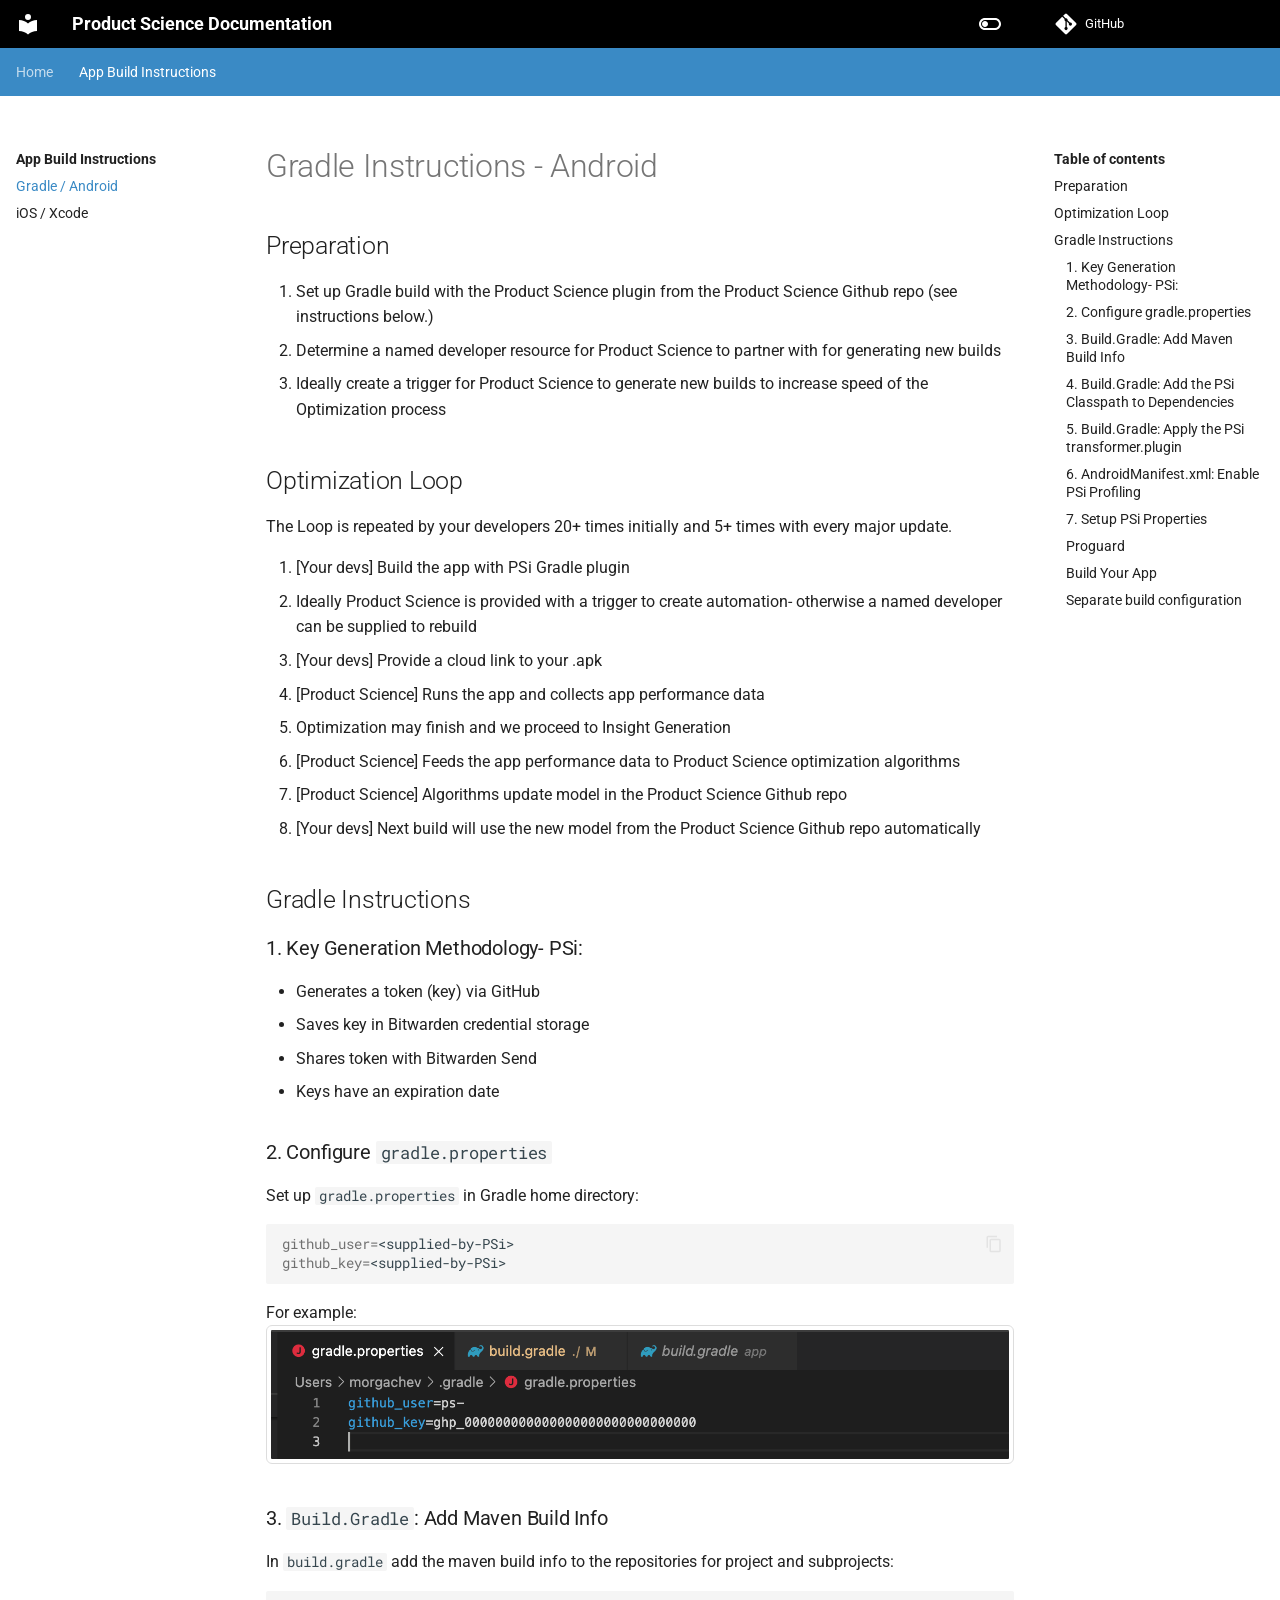
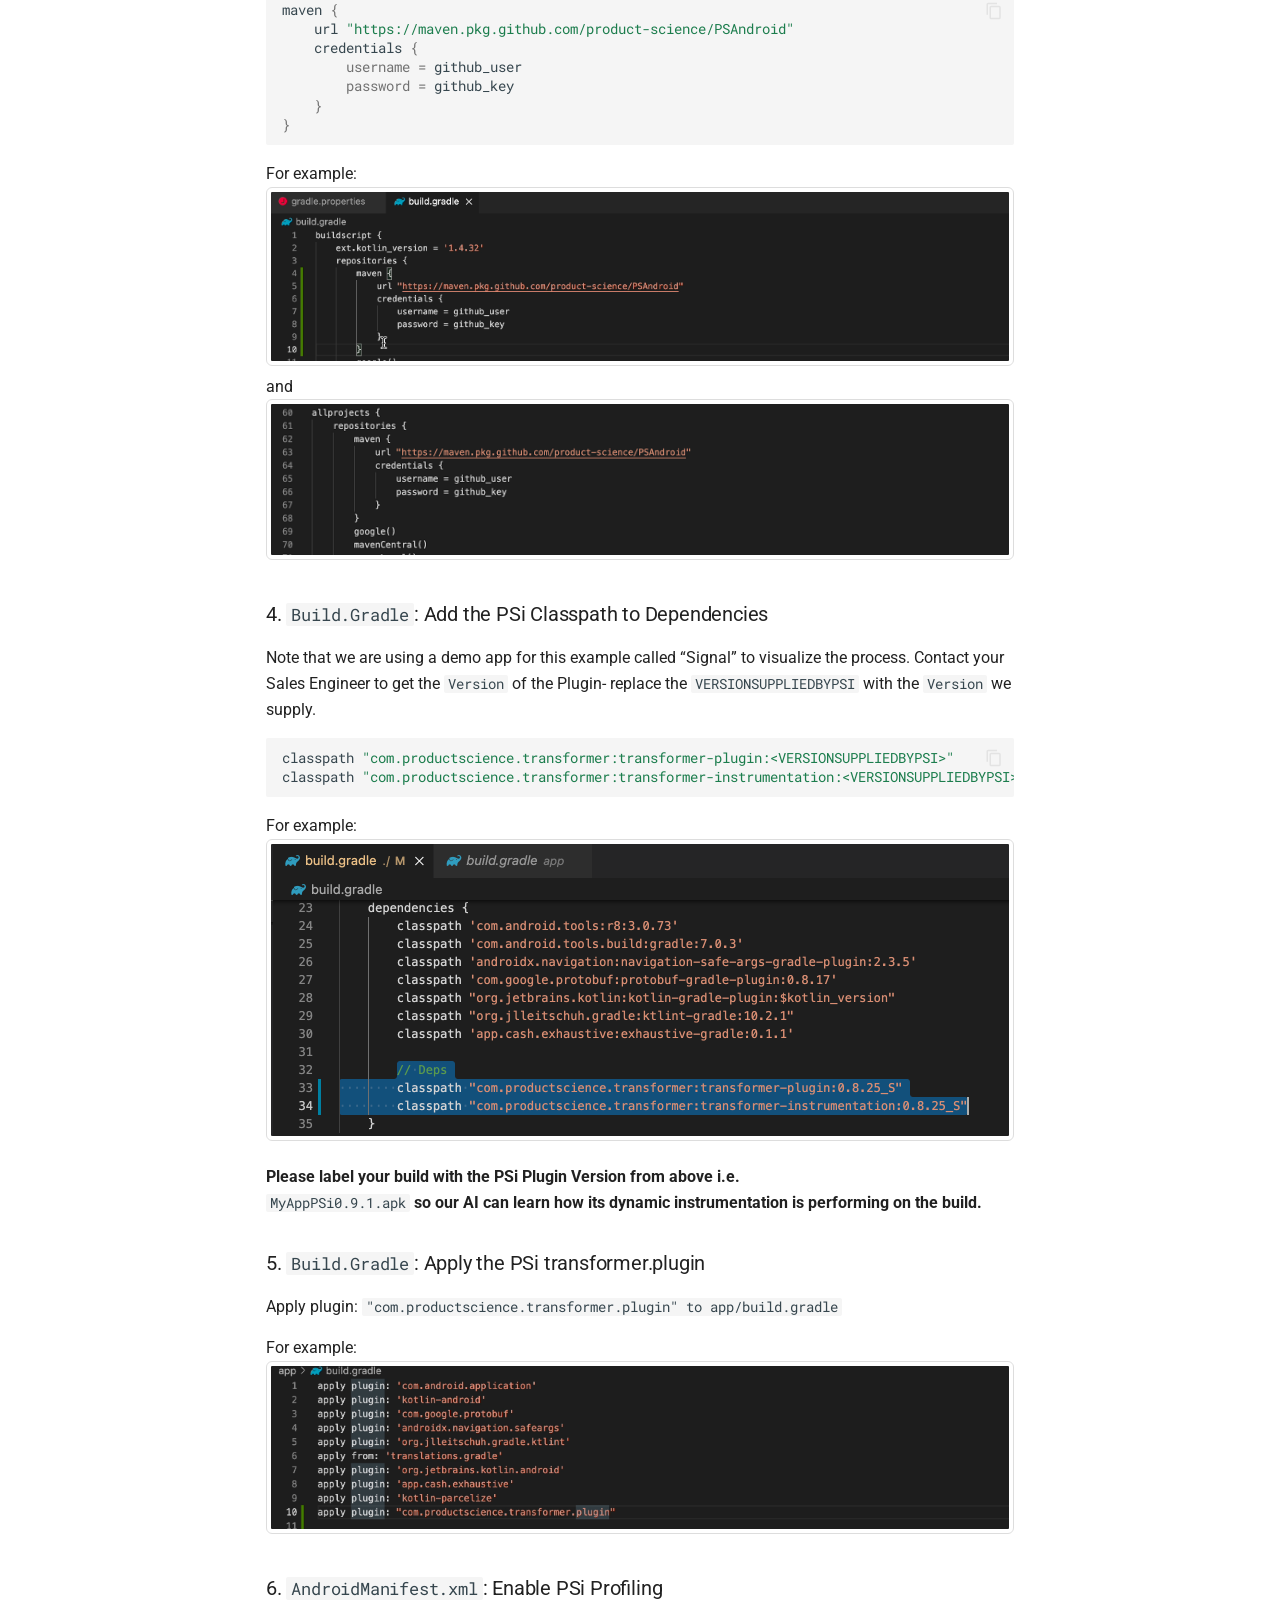
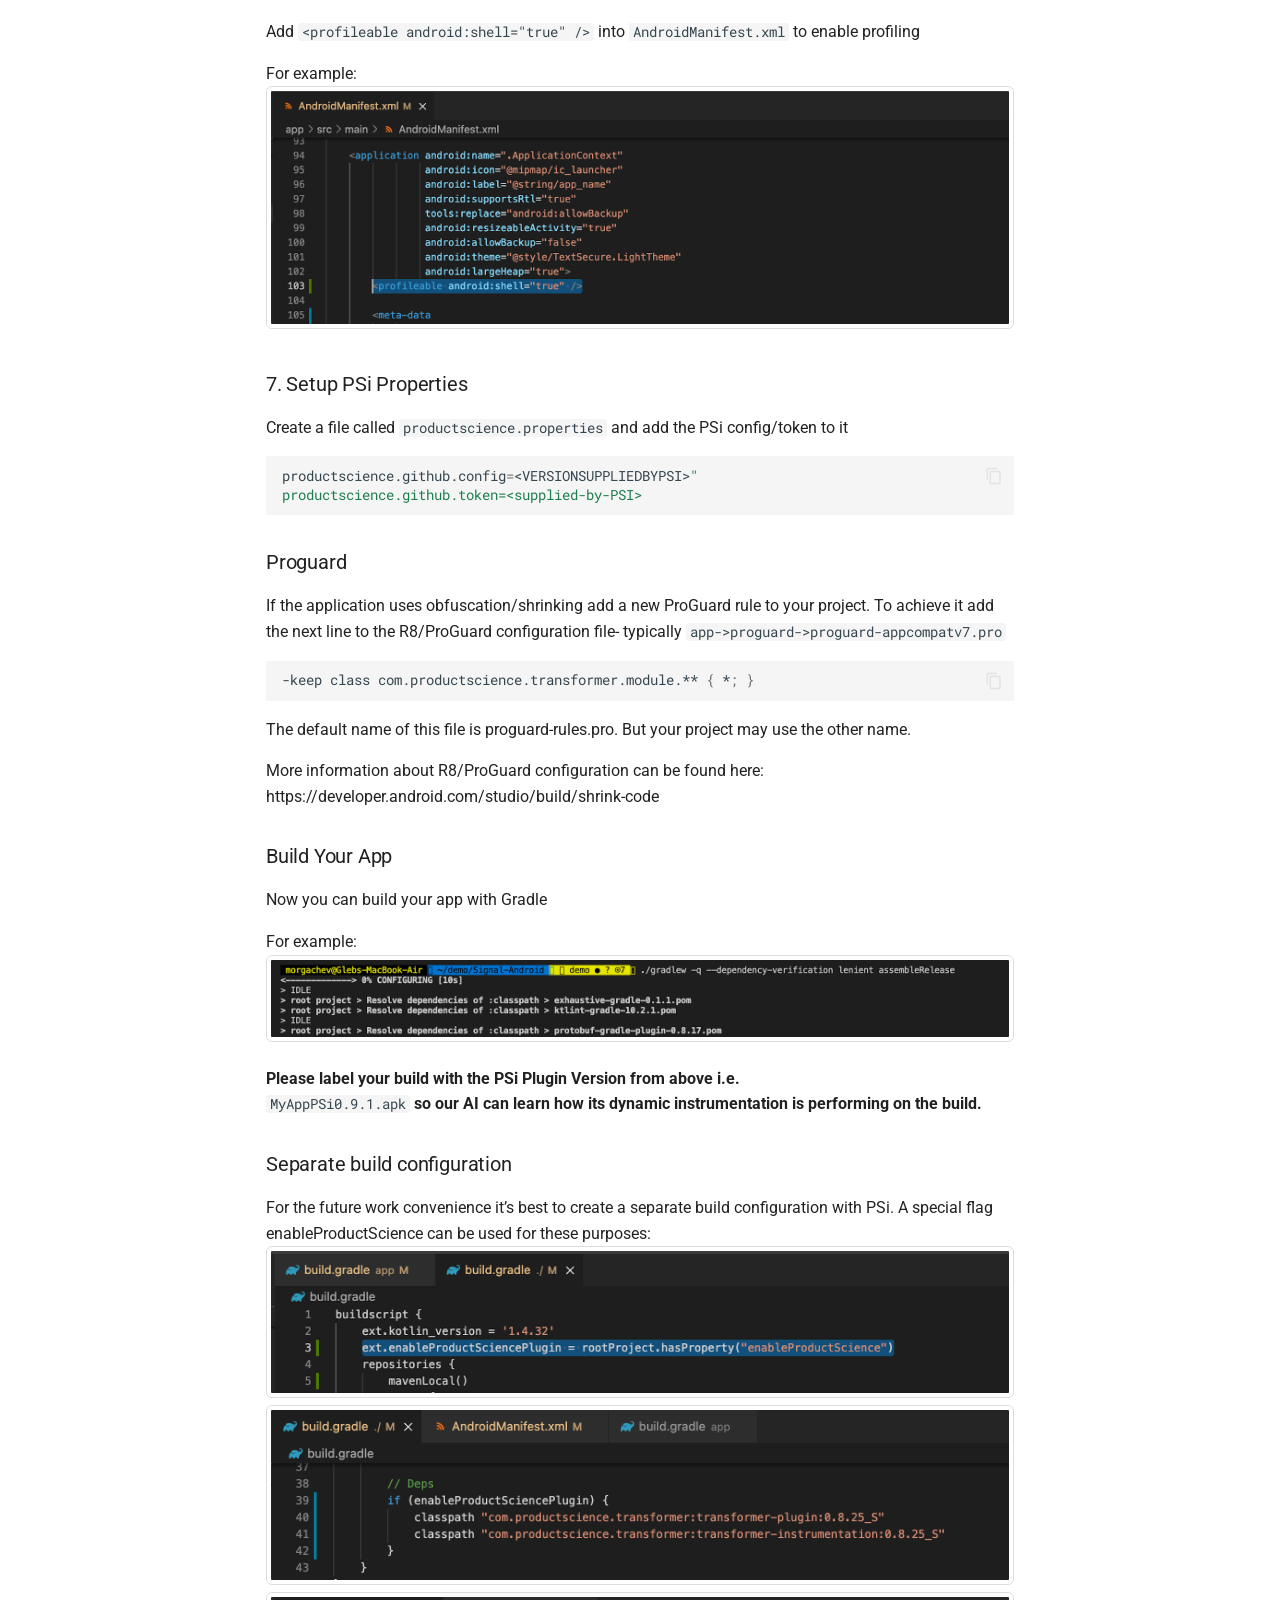
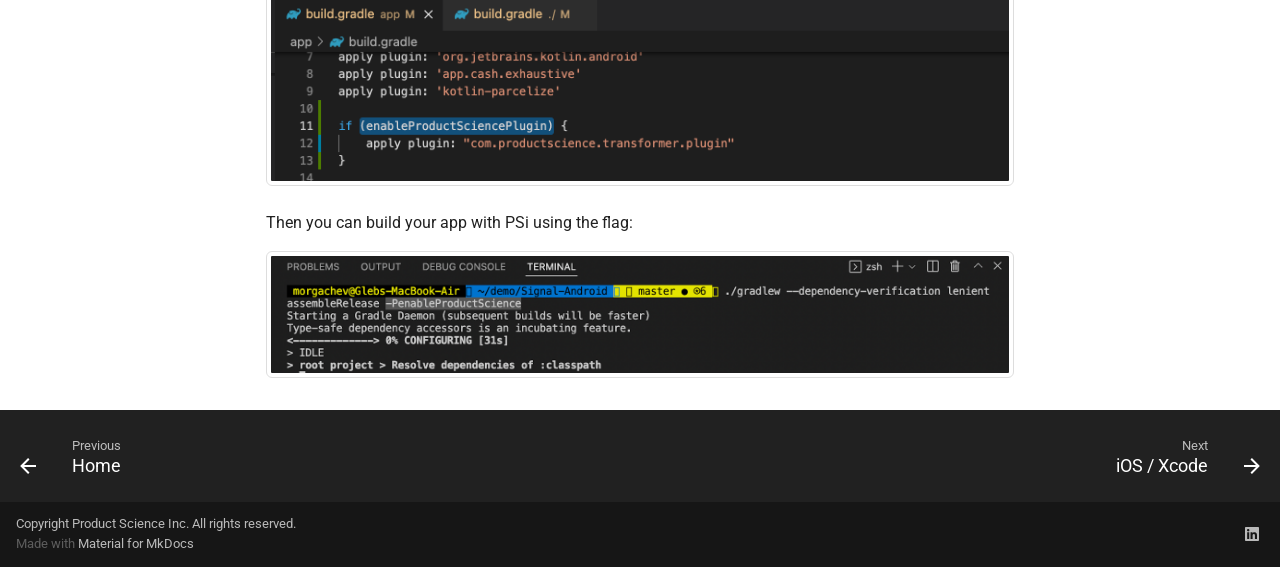
==== commit e286c7c5: "Deployed 875cc9f with MkDocs version: 1.3.0" ====
--- a/gradle-android/index.html
+++ b/gradle-android/index.html
@@ -368,29 +368,29 @@
 </li>
         
           <li class="md-nav__item">
-  <a href="#3-add-maven-built-info" class="md-nav__link">
-    3. Add Maven Built Info
-  </a>
-  
-</li>
-        
-          <li class="md-nav__item">
-  <a href="#4-add-the-psi-classpath-to-dependencies" class="md-nav__link">
-    4. Add the PSi Classpath to Dependencies
-  </a>
-  
-</li>
-        
-          <li class="md-nav__item">
-  <a href="#5-enable-psi-profiling" class="md-nav__link">
-    5. Enable PSi Profiling
-  </a>
-  
-</li>
-        
-          <li class="md-nav__item">
-  <a href="#6-apply-the-psi-transformerplugin" class="md-nav__link">
-    6. Apply the PSi transformer.plugin
+  <a href="#3-buildgradle-add-maven-build-info" class="md-nav__link">
+    3. Build.Gradle: Add Maven Build Info
+  </a>
+  
+</li>
+        
+          <li class="md-nav__item">
+  <a href="#4-buildgradle-add-the-psi-classpath-to-dependencies" class="md-nav__link">
+    4. Build.Gradle: Add the PSi Classpath to Dependencies
+  </a>
+  
+</li>
+        
+          <li class="md-nav__item">
+  <a href="#5-buildgradle-apply-the-psi-transformerplugin" class="md-nav__link">
+    5. Build.Gradle: Apply the PSi transformer.plugin
+  </a>
+  
+</li>
+        
+          <li class="md-nav__item">
+  <a href="#6-androidmanifestxml-enable-psi-profiling" class="md-nav__link">
+    6. AndroidManifest.xml: Enable PSi Profiling
   </a>
   
 </li>
@@ -432,6 +432,20 @@
   
 </nav>
       
+    </li>
+  
+
+            
+          
+            
+              
+  
+  
+  
+    <li class="md-nav__item">
+      <a href="../ios-xcode/" class="md-nav__link">
+        iOS / Xcode
+      </a>
     </li>
   
 
@@ -506,29 +520,29 @@
 </li>
         
           <li class="md-nav__item">
-  <a href="#3-add-maven-built-info" class="md-nav__link">
-    3. Add Maven Built Info
-  </a>
-  
-</li>
-        
-          <li class="md-nav__item">
-  <a href="#4-add-the-psi-classpath-to-dependencies" class="md-nav__link">
-    4. Add the PSi Classpath to Dependencies
-  </a>
-  
-</li>
-        
-          <li class="md-nav__item">
-  <a href="#5-enable-psi-profiling" class="md-nav__link">
-    5. Enable PSi Profiling
-  </a>
-  
-</li>
-        
-          <li class="md-nav__item">
-  <a href="#6-apply-the-psi-transformerplugin" class="md-nav__link">
-    6. Apply the PSi transformer.plugin
+  <a href="#3-buildgradle-add-maven-build-info" class="md-nav__link">
+    3. Build.Gradle: Add Maven Build Info
+  </a>
+  
+</li>
+        
+          <li class="md-nav__item">
+  <a href="#4-buildgradle-add-the-psi-classpath-to-dependencies" class="md-nav__link">
+    4. Build.Gradle: Add the PSi Classpath to Dependencies
+  </a>
+  
+</li>
+        
+          <li class="md-nav__item">
+  <a href="#5-buildgradle-apply-the-psi-transformerplugin" class="md-nav__link">
+    5. Build.Gradle: Apply the PSi transformer.plugin
+  </a>
+  
+</li>
+        
+          <li class="md-nav__item">
+  <a href="#6-androidmanifestxml-enable-psi-profiling" class="md-nav__link">
+    6. AndroidManifest.xml: Enable PSi Profiling
   </a>
   
 </li>
@@ -614,7 +628,7 @@
 </code></pre></div></p>
 <p>For example:<br />
 <img alt="creds" src="../images/creds.png" />  </p>
-<h3 id="3-add-maven-built-info">3. Add Maven Built Info</h3>
+<h3 id="3-buildgradle-add-maven-build-info">3. <code>Build.Gradle</code>: Add Maven Build Info</h3>
 <p>In <code>build.gradle</code> add the maven build info to the repositories for project and subprojects:  </p>
 <div class="highlight"><pre><span></span><code>maven <span class="o">{</span>
     url <span class="s2">&quot;https://maven.pkg.github.com/product-science/PSAndroid&quot;</span>
@@ -628,26 +642,29 @@
 <img alt="maven" src="../images/maven1.png" /><br />
 and <br />
 <img alt="maven" src="../images/maven2.png" />  </p>
-<h3 id="4-add-the-psi-classpath-to-dependencies">4. Add the PSi Classpath to Dependencies</h3>
+<h3 id="4-buildgradle-add-the-psi-classpath-to-dependencies">4. <code>Build.Gradle</code>: Add the PSi Classpath to Dependencies</h3>
 <p>Note that we are using a demo app for this example called “Signal” to visualize the process.
 Contact your Sales Engineer to get the <code>Version</code> of the Plugin- replace the <code>VERSIONSUPPLIEDBYPSI</code> with the <code>Version</code> we supply.  </p>
-<div class="highlight"><pre><span></span><code>classpath <span class="s2">&quot;com.productscience.transformer:transformer-plugin:VERSIONSUPPLIEDBYPSI&quot;</span>
-classpath <span class="s2">&quot;com.productscience.transformer:transformer-instrumentation:VERSIONSUPPLIEDBYPSI&quot;</span>
+<div class="highlight"><pre><span></span><code>classpath <span class="s2">&quot;com.productscience.transformer:transformer-plugin:&lt;VERSIONSUPPLIEDBYPSI&gt;&quot;</span>
+classpath <span class="s2">&quot;com.productscience.transformer:transformer-instrumentation:&lt;VERSIONSUPPLIEDBYPSI&gt;&quot;</span>
 </code></pre></div>
 <p>For example:<br />
 <img alt="classpath" src="../images/classpath.png" />  </p>
-<h3 id="5-enable-psi-profiling">5. Enable PSi Profiling</h3>
+<p><strong>Please label your build with the PSi Plugin Version from above i.e.</strong><br />
+<code>MyAppPSi0.9.1.apk</code> 
+<strong>so our AI can learn how its dynamic instrumentation is performing on the build.</strong></p>
+<h3 id="5-buildgradle-apply-the-psi-transformerplugin">5. <code>Build.Gradle</code>: Apply the PSi transformer.plugin</h3>
+<p>Apply plugin: <code>"com.productscience.transformer.plugin" to app/build.gradle</code></p>
+<p>For example:<br />
+<img alt="transformer" src="../images/transformer.png" />  </p>
+<h3 id="6-androidmanifestxml-enable-psi-profiling">6. <code>AndroidManifest.xml</code>: Enable PSi Profiling</h3>
 <p>Add <code>&lt;profileable android:shell="true" /&gt;</code> into <code>AndroidManifest.xml</code> to enable profiling</p>
 <p>For example:<br />
 <img alt="manifest" src="../images/manifest.png" />  </p>
-<h3 id="6-apply-the-psi-transformerplugin">6. Apply the PSi transformer.plugin</h3>
-<p>Apply plugin: <code>"com.productscience.transformer.plugin" to app/build.gradle</code></p>
-<p>For example:<br />
-<img alt="transformer" src="../images/transformer.png" />  </p>
 <h3 id="7-setup-psi-properties">7. Setup PSi Properties</h3>
 <p>Create a file called <code>productscience.properties</code> and add the PSi config/token to it</p>
-<div class="highlight"><pre><span></span><code>productscience.github.config<span class="o">=</span>product-science:CLIENTNAME-configs:ps-CLIENTNAME.yaml:master
-productscience.github.token<span class="o">=</span>&lt;supplied-by-PSI&gt;
+<div class="highlight"><pre><span></span><code>productscience.github.config<span class="o">=</span>&lt;VERSIONSUPPLIEDBYPSI&gt;<span class="s2">&quot;</span>
+<span class="s2">productscience.github.token=&lt;supplied-by-PSI&gt;</span>
 </code></pre></div>
 <h3 id="proguard">Proguard</h3>
 <p>If the application uses obfuscation/shrinking add a new ProGuard rule to your project.
@@ -661,6 +678,9 @@
 <p>Now you can build your app with Gradle</p>
 <p>For example:<br />
 <img alt="build" src="../images/build.png" />  </p>
+<p><strong>Please label your build with the PSi Plugin Version from above i.e.</strong><br />
+<code>MyAppPSi0.9.1.apk</code> 
+<strong>so our AI can learn how its dynamic instrumentation is performing on the build.</strong></p>
 <h3 id="separate-build-configuration">Separate build configuration</h3>
 <p>For the future work convenience it’s best to create a separate build configuration with PSi.
 A special flag enableProductScience can be used for these purposes:
@@ -702,6 +722,21 @@
         </a>
       
       
+        
+        <a href="../ios-xcode/" class="md-footer__link md-footer__link--next" aria-label="Next: iOS / Xcode" rel="next">
+          <div class="md-footer__title">
+            <div class="md-ellipsis">
+              <span class="md-footer__direction">
+                Next
+              </span>
+              iOS / Xcode
+            </div>
+          </div>
+          <div class="md-footer__button md-icon">
+            <svg xmlns="http://www.w3.org/2000/svg" viewBox="0 0 24 24"><path d="M4 11v2h12l-5.5 5.5 1.42 1.42L19.84 12l-7.92-7.92L10.5 5.5 16 11H4Z"/></svg>
+          </div>
+        </a>
+      
     </nav>
   
   <div class="md-footer-meta md-typeset">
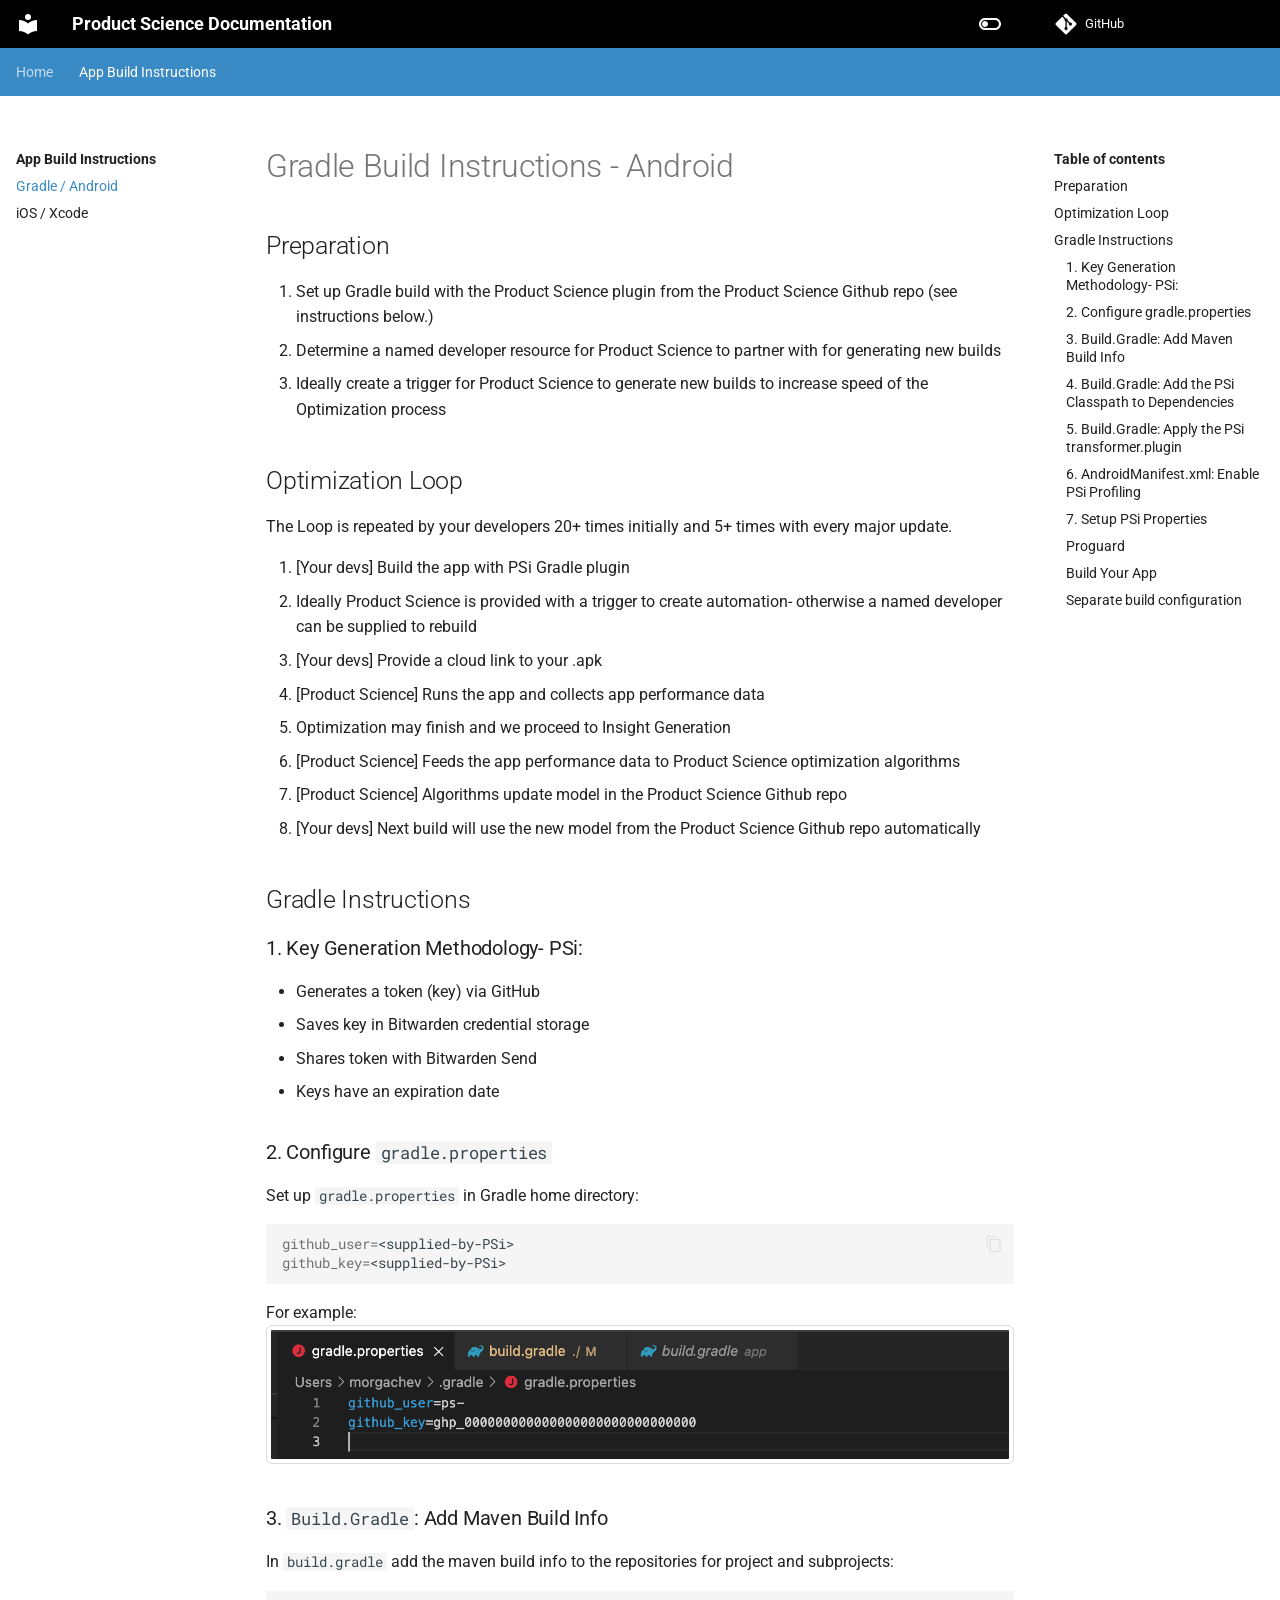
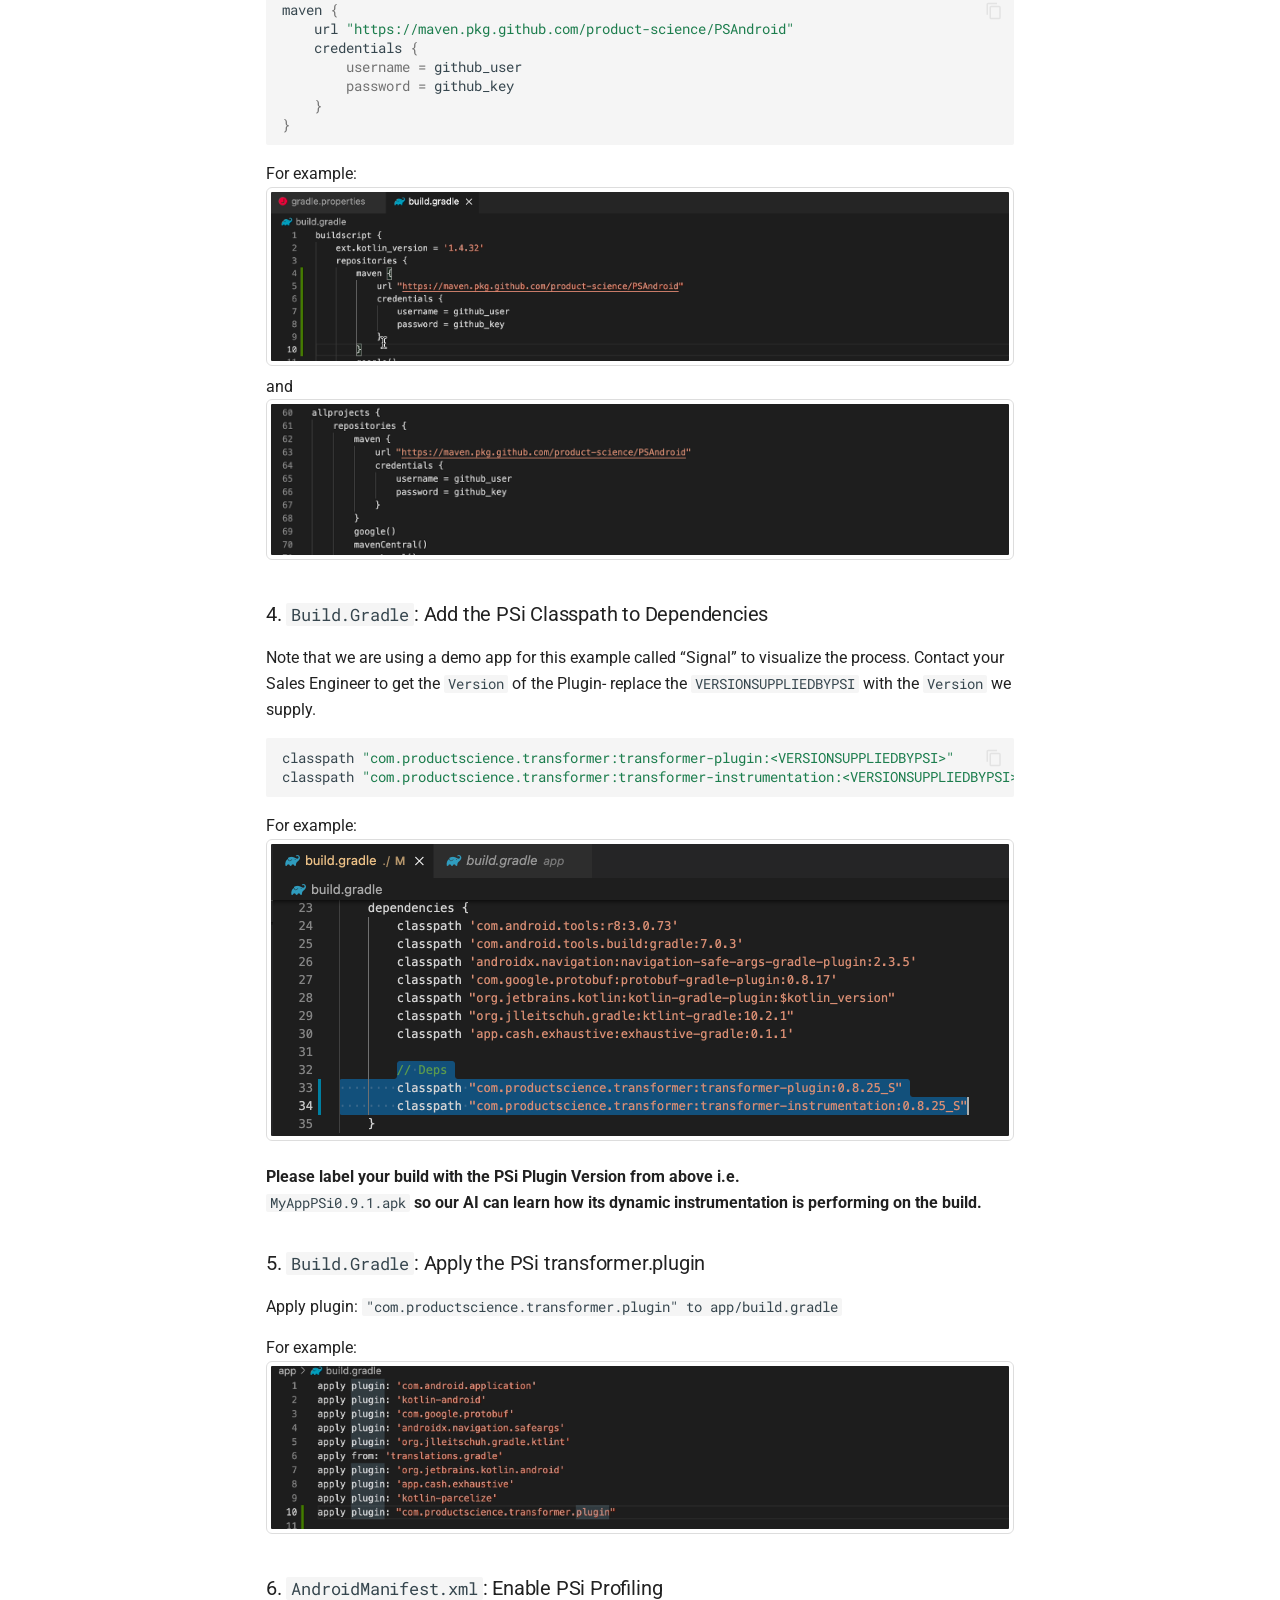
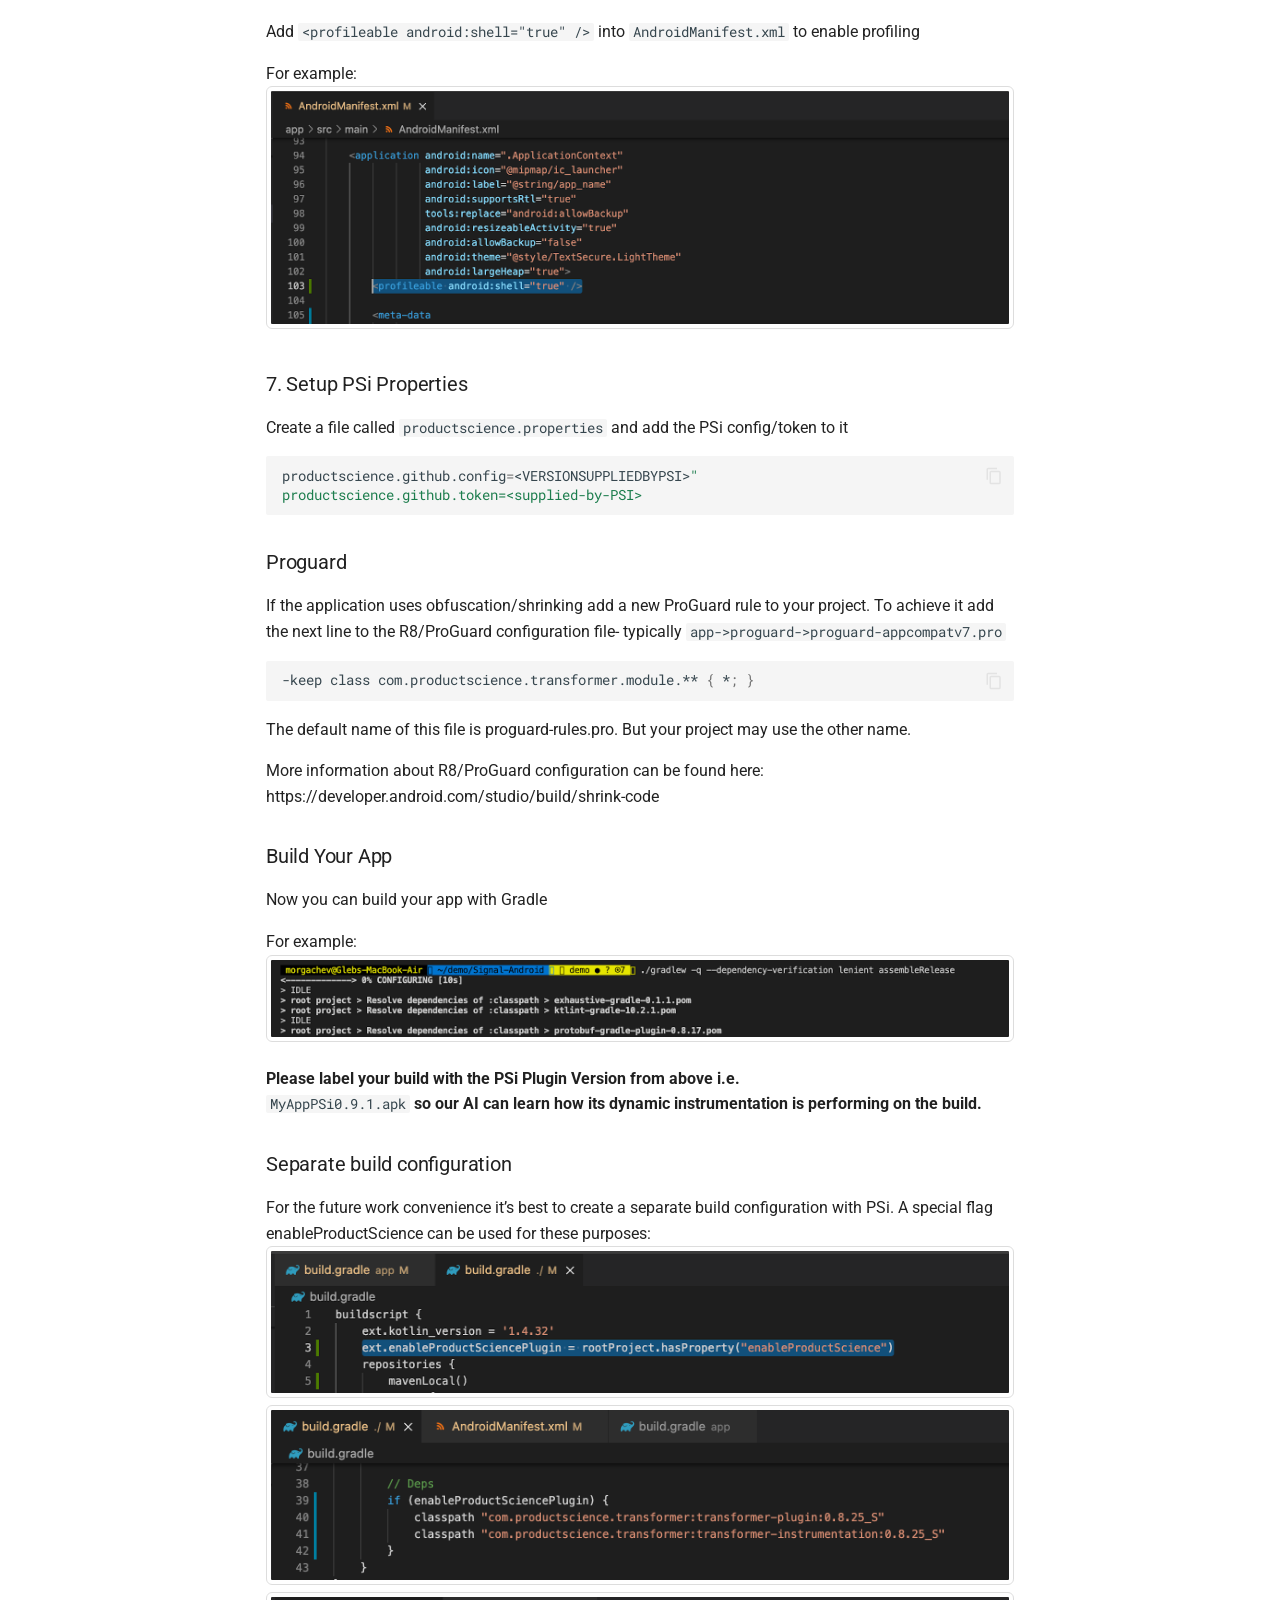
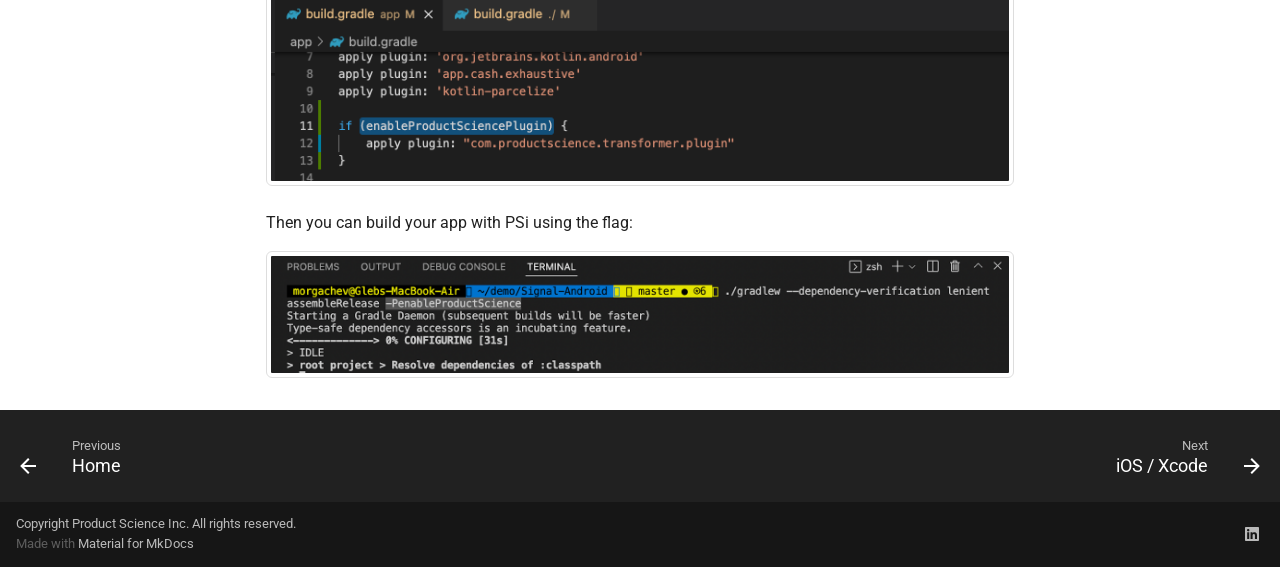
==== commit 009b735d: "Deployed 839ccbf with MkDocs version: 1.3.0" ====
--- a/gradle-android/index.html
+++ b/gradle-android/index.html
@@ -82,7 +82,7 @@
     <div data-md-component="skip">
       
         
-        <a href="#gradle-instructions-android" class="md-skip">
+        <a href="#gradle-build-instructions-android" class="md-skip">
           Skip to content
         </a>
       
@@ -594,7 +594,7 @@
                 
 
 
-<h1 id="gradle-instructions-android">Gradle Instructions - Android</h1>
+<h1 id="gradle-build-instructions-android">Gradle Build Instructions - Android</h1>
 <h2 id="preparation">Preparation</h2>
 <ol>
 <li>Set up Gradle build with the Product Science plugin from the Product Science Github repo (see instructions below.)</li>
